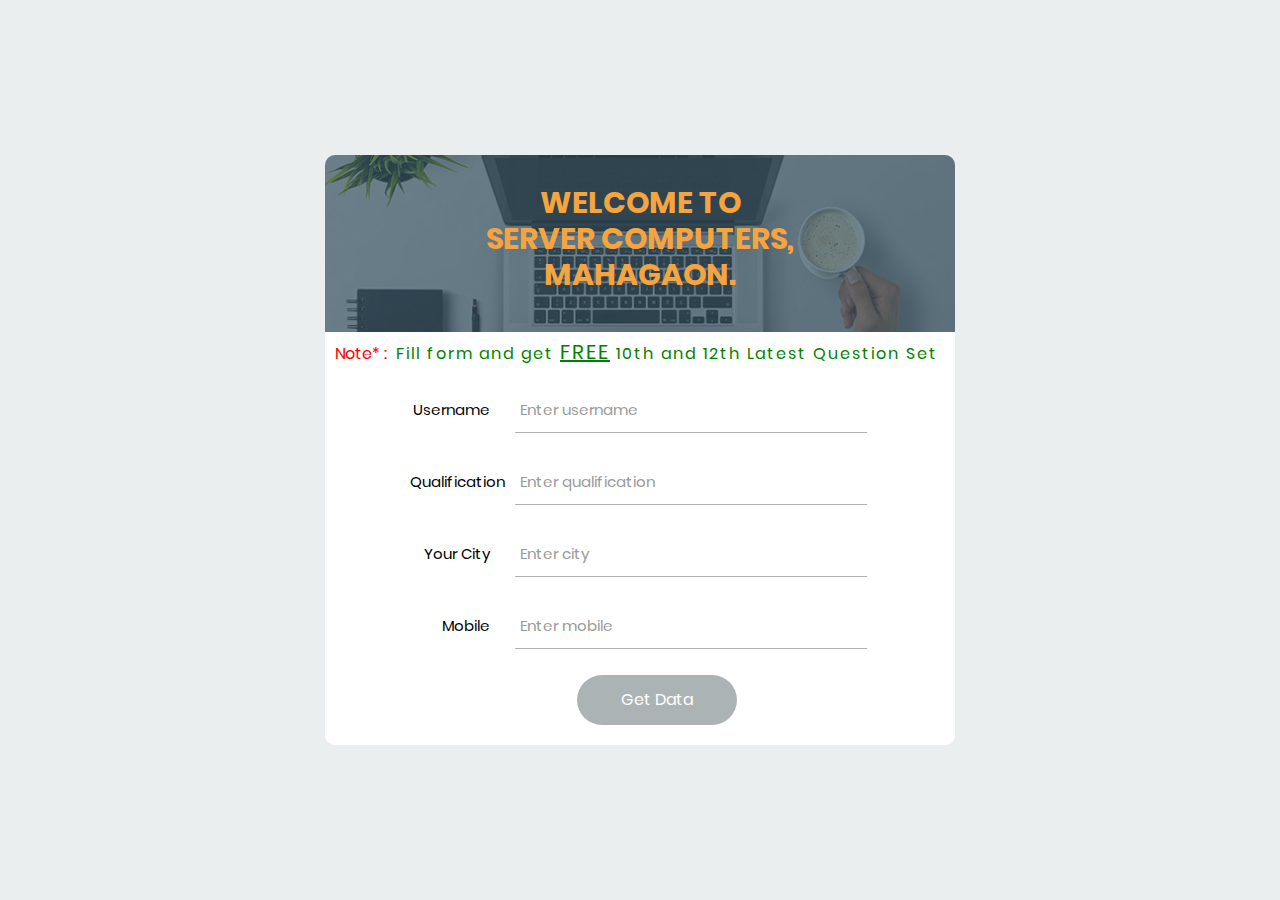
==== index.html @ 7b148640 "Ajit" ====
<!DOCTYPE html>
<html lang="en">
<head>
	<title>Login V15</title>
	<meta charset="UTF-8">
	<meta name="viewport" content="width=device-width, initial-scale=1">
<!--===============================================================================================-->	
	<link rel="icon" type="image/png" href="images/icons/favicon.ico"/>
<!--===============================================================================================-->
	<link rel="stylesheet" type="text/css" href="vendor/bootstrap/css/bootstrap.min.css">
<!--===============================================================================================-->
	<link rel="stylesheet" type="text/css" href="fonts/font-awesome-4.7.0/css/font-awesome.min.css">
<!--===============================================================================================-->
	<link rel="stylesheet" type="text/css" href="fonts/Linearicons-Free-v1.0.0/icon-font.min.css">
<!--===============================================================================================-->
	<link rel="stylesheet" type="text/css" href="vendor/animate/animate.css">
<!--===============================================================================================-->	
	<link rel="stylesheet" type="text/css" href="vendor/css-hamburgers/hamburgers.min.css">
<!--===============================================================================================-->
	<link rel="stylesheet" type="text/css" href="vendor/animsition/css/animsition.min.css">
<!--===============================================================================================-->
	<link rel="stylesheet" type="text/css" href="vendor/select2/select2.min.css">
<!--===============================================================================================-->	
	<link rel="stylesheet" type="text/css" href="vendor/daterangepicker/daterangepicker.css">
<!--===============================================================================================-->
	<link rel="stylesheet" type="text/css" href="css/util.css">
	<link rel="stylesheet" type="text/css" href="css/main.css">
<!--===============================================================================================-->
</head>
<body>
	
	<div class="limiter">
		<div class="container-login100">
			<div class="wrap-login100">
				<div class="login100-form-title" style="background-image: url(images/bg-01.jpg);">
					<span class="login100-form-title-1">
						Welcome To
					</span>
					<span class="login100-form-title-1">
						Server Computers,
					</span>
					<span class="login100-form-title-1">
						Mahagaon.
					</span>
				</div>
				<div class="note"><span>Note* : </span><span class="note2">Fill form and get <u style="font-size: 20px;">FREE</u> 10th and 12th Latest Question Set</span></div>
				<form class="login100-form validate-form">
					<div class="wrap-input100 validate-input m-b-26" data-validate="Username is required">
						<span class="label-input100">Username</span>
						<input class="input100" type="text" name="username" placeholder="Enter username">
						<span class="focus-input100"></span>
					</div>

					<div class="wrap-input100 validate-input m-b-26" data-validate="Qualification is required">
						<span class="label-input100">Qualification</span>
						<input class="input100" type="number" name="qualification" placeholder="Enter qualification">
						<span class="focus-input100"></span>
					</div>

					<div class="wrap-input100 validate-input m-b-26" data-validate="City is required">
						<span class="label-input100">Your City</span>
						<input class="input100" type="text" name="city" placeholder="Enter city">
						<span class="focus-input100"></span>
					</div>

					<div class="wrap-input100 validate-input m-b-26" data-validate="Mobile is required">
						<span class="label-input100">Mobile</span>
						<input class="input100" type="number" name="mobile" placeholder="Enter mobile">
						<span class="focus-input100"></span>
					</div>

					<!--<div class="flex-sb-m w-full p-b-30">
						<div class="contact100-form-checkbox">
							<input class="input-checkbox100" id="ckb1" type="checkbox" name="remember-me">
							<label class="label-checkbox100" for="ckb1">
								Remember me
							</label>
						</div>

						<div>
							<a href="#" class="txt1">
								Forgot Password?
							</a>
						</div>
					</div>-->

					<div class="container-login100-form-btn">
						<button class="login100-form-btn">
							Get Data
						</button>
					</div>
				</form>
			</div>
		</div>
	</div>
	
<!--===============================================================================================-->
	<script src="vendor/jquery/jquery-3.2.1.min.js"></script>
<!--===============================================================================================-->
	<script src="vendor/animsition/js/animsition.min.js"></script>
<!--===============================================================================================-->
	<script src="vendor/bootstrap/js/popper.js"></script>
	<script src="vendor/bootstrap/js/bootstrap.min.js"></script>
<!--===============================================================================================-->
	<script src="vendor/select2/select2.min.js"></script>
<!--===============================================================================================-->
	<script src="vendor/daterangepicker/moment.min.js"></script>
	<script src="vendor/daterangepicker/daterangepicker.js"></script>
<!--===============================================================================================-->
	<script src="vendor/countdowntime/countdowntime.js"></script>
<!--===============================================================================================-->
	<script src="js/main.js"></script>

</body>
</html>
---- fonts/Linearicons-Free-v1.0.0/icon-font.min.css ----
/*
Linearicons Free v1.0.0 - https://linearicons.com/free
By Perxis - https://perxis.com
(c) 2014-2015 Perxis.com
License: https://linearicons.com/free/license
*/
@font-face{font-family:Linearicons-Free;src:url(https://cdn.linearicons.com/free/1.0.0/Linearicons-Free.eot);src:url(https://cdn.linearicons.com/free/1.0.0/Linearicons-Free.eot?#iefix) format('embedded-opentype'),url(https://cdn.linearicons.com/free/1.0.0/Linearicons-Free.woff2) format('woff2'),url(https://cdn.linearicons.com/free/1.0.0/Linearicons-Free.ttf) format('truetype'),url(https://cdn.linearicons.com/free/1.0.0/Linearicons-Free.woff) format('woff'),url(https://cdn.linearicons.com/free/1.0.0/Linearicons-Free.svg#Linearicons-Free) format('svg');font-weight:400;font-style:normal}.lnr{font-family:Linearicons-Free;speak:none;font-style:normal;font-weight:400;font-variant:normal;text-transform:none;line-height:1;-webkit-font-smoothing:antialiased;-moz-osx-font-smoothing:grayscale}.lnr-home:before{content:"\e800"}.lnr-apartment:before{content:"\e801"}.lnr-pencil:before{content:"\e802"}.lnr-magic-wand:before{content:"\e803"}.lnr-drop:before{content:"\e804"}.lnr-lighter:before{content:"\e805"}.lnr-poop:before{content:"\e806"}.lnr-sun:before{content:"\e807"}.lnr-moon:before{content:"\e808"}.lnr-cloud:before{content:"\e809"}.lnr-cloud-upload:before{content:"\e80a"}.lnr-cloud-download:before{content:"\e80b"}.lnr-cloud-sync:before{content:"\e80c"}.lnr-cloud-check:before{content:"\e80d"}.lnr-database:before{content:"\e80e"}.lnr-lock:before{content:"\e80f"}.lnr-cog:before{content:"\e810"}.lnr-trash:before{content:"\e811"}.lnr-dice:before{content:"\e812"}.lnr-heart:before{content:"\e813"}.lnr-star:before{content:"\e814"}.lnr-star-half:before{content:"\e815"}.lnr-star-empty:before{content:"\e816"}.lnr-flag:before{content:"\e817"}.lnr-envelope:before{content:"\e818"}.lnr-paperclip:before{content:"\e819"}.lnr-inbox:before{content:"\e81a"}.lnr-eye:before{content:"\e81b"}.lnr-printer:before{content:"\e81c"}.lnr-file-empty:before{content:"\e81d"}.lnr-file-add:before{content:"\e81e"}.lnr-enter:before{content:"\e81f"}.lnr-exit:before{content:"\e820"}.lnr-graduation-hat:before{content:"\e821"}.lnr-license:before{content:"\e822"}.lnr-music-note:before{content:"\e823"}.lnr-film-play:before{content:"\e824"}.lnr-camera-video:before{content:"\e825"}.lnr-camera:before{content:"\e826"}.lnr-picture:before{content:"\e827"}.lnr-book:before{content:"\e828"}.lnr-bookmark:before{content:"\e829"}.lnr-user:before{content:"\e82a"}.lnr-users:before{content:"\e82b"}.lnr-shirt:before{content:"\e82c"}.lnr-store:before{content:"\e82d"}.lnr-cart:before{content:"\e82e"}.lnr-tag:before{content:"\e82f"}.lnr-phone-handset:before{content:"\e830"}.lnr-phone:before{content:"\e831"}.lnr-pushpin:before{content:"\e832"}.lnr-map-marker:before{content:"\e833"}.lnr-map:before{content:"\e834"}.lnr-location:before{content:"\e835"}.lnr-calendar-full:before{content:"\e836"}.lnr-keyboard:before{content:"\e837"}.lnr-spell-check:before{content:"\e838"}.lnr-screen:before{content:"\e839"}.lnr-smartphone:before{content:"\e83a"}.lnr-tablet:before{content:"\e83b"}.lnr-laptop:before{content:"\e83c"}.lnr-laptop-phone:before{content:"\e83d"}.lnr-power-switch:before{content:"\e83e"}.lnr-bubble:before{content:"\e83f"}.lnr-heart-pulse:before{content:"\e840"}.lnr-construction:before{content:"\e841"}.lnr-pie-chart:before{content:"\e842"}.lnr-chart-bars:before{content:"\e843"}.lnr-gift:before{content:"\e844"}.lnr-diamond:before{content:"\e845"}.lnr-linearicons:before{content:"\e846"}.lnr-dinner:before{content:"\e847"}.lnr-coffee-cup:before{content:"\e848"}.lnr-leaf:before{content:"\e849"}.lnr-paw:before{content:"\e84a"}.lnr-rocket:before{content:"\e84b"}.lnr-briefcase:before{content:"\e84c"}.lnr-bus:before{content:"\e84d"}.lnr-car:before{content:"\e84e"}.lnr-train:before{content:"\e84f"}.lnr-bicycle:before{content:"\e850"}.lnr-wheelchair:before{content:"\e851"}.lnr-select:before{content:"\e852"}.lnr-earth:before{content:"\e853"}.lnr-smile:before{content:"\e854"}.lnr-sad:before{content:"\e855"}.lnr-neutral:before{content:"\e856"}.lnr-mustache:before{content:"\e857"}.lnr-alarm:before{content:"\e858"}.lnr-bullhorn:before{content:"\e859"}.lnr-volume-high:before{content:"\e85a"}.lnr-volume-medium:before{content:"\e85b"}.lnr-volume-low:before{content:"\e85c"}.lnr-volume:before{content:"\e85d"}.lnr-mic:before{content:"\e85e"}.lnr-hourglass:before{content:"\e85f"}.lnr-undo:before{content:"\e860"}.lnr-redo:before{content:"\e861"}.lnr-sync:before{content:"\e862"}.lnr-history:before{content:"\e863"}.lnr-clock:before{content:"\e864"}.lnr-download:before{content:"\e865"}.lnr-upload:before{content:"\e866"}.lnr-enter-down:before{content:"\e867"}.lnr-exit-up:before{content:"\e868"}.lnr-bug:before{content:"\e869"}.lnr-code:before{content:"\e86a"}.lnr-link:before{content:"\e86b"}.lnr-unlink:before{content:"\e86c"}.lnr-thumbs-up:before{content:"\e86d"}.lnr-thumbs-down:before{content:"\e86e"}.lnr-magnifier:before{content:"\e86f"}.lnr-cross:before{content:"\e870"}.lnr-menu:before{content:"\e871"}.lnr-list:before{content:"\e872"}.lnr-chevron-up:before{content:"\e873"}.lnr-chevron-down:before{content:"\e874"}.lnr-chevron-left:before{content:"\e875"}.lnr-chevron-right:before{content:"\e876"}.lnr-arrow-up:before{content:"\e877"}.lnr-arrow-down:before{content:"\e878"}.lnr-arrow-left:before{content:"\e879"}.lnr-arrow-right:before{content:"\e87a"}.lnr-move:before{content:"\e87b"}.lnr-warning:before{content:"\e87c"}.lnr-question-circle:before{content:"\e87d"}.lnr-menu-circle:before{content:"\e87e"}.lnr-checkmark-circle:before{content:"\e87f"}.lnr-cross-circle:before{content:"\e880"}.lnr-plus-circle:before{content:"\e881"}.lnr-circle-minus:before{content:"\e882"}.lnr-arrow-up-circle:before{content:"\e883"}.lnr-arrow-down-circle:before{content:"\e884"}.lnr-arrow-left-circle:before{content:"\e885"}.lnr-arrow-right-circle:before{content:"\e886"}.lnr-chevron-up-circle:before{content:"\e887"}.lnr-chevron-down-circle:before{content:"\e888"}.lnr-chevron-left-circle:before{content:"\e889"}.lnr-chevron-right-circle:before{content:"\e88a"}.lnr-crop:before{content:"\e88b"}.lnr-frame-expand:before{content:"\e88c"}.lnr-frame-contract:before{content:"\e88d"}.lnr-layers:before{content:"\e88e"}.lnr-funnel:before{content:"\e88f"}.lnr-text-format:before{content:"\e890"}.lnr-text-format-remove:before{content:"\e891"}.lnr-text-size:before{content:"\e892"}.lnr-bold:before{content:"\e893"}.lnr-italic:before{content:"\e894"}.lnr-underline:before{content:"\e895"}.lnr-strikethrough:before{content:"\e896"}.lnr-highlight:before{content:"\e897"}.lnr-text-align-left:before{content:"\e898"}.lnr-text-align-center:before{content:"\e899"}.lnr-text-align-right:before{content:"\e89a"}.lnr-text-align-justify:before{content:"\e89b"}.lnr-line-spacing:before{content:"\e89c"}.lnr-indent-increase:before{content:"\e89d"}.lnr-indent-decrease:before{content:"\e89e"}.lnr-pilcrow:before{content:"\e89f"}.lnr-direction-ltr:before{content:"\e8a0"}.lnr-direction-rtl:before{content:"\e8a1"}.lnr-page-break:before{content:"\e8a2"}.lnr-sort-alpha-asc:before{content:"\e8a3"}.lnr-sort-amount-asc:before{content:"\e8a4"}.lnr-hand:before{content:"\e8a5"}.lnr-pointer-up:before{content:"\e8a6"}.lnr-pointer-right:before{content:"\e8a7"}.lnr-pointer-down:before{content:"\e8a8"}.lnr-pointer-left:before{content:"\e8a9"}
---- css/util.css ----
/*[ FONT SIZE ]
///////////////////////////////////////////////////////////
*/
.fs-1 {font-size: 1px;}
.fs-2 {font-size: 2px;}
.fs-3 {font-size: 3px;}
.fs-4 {font-size: 4px;}
.fs-5 {font-size: 5px;}
.fs-6 {font-size: 6px;}
.fs-7 {font-size: 7px;}
.fs-8 {font-size: 8px;}
.fs-9 {font-size: 9px;}
.fs-10 {font-size: 10px;}
.fs-11 {font-size: 11px;}
.fs-12 {font-size: 12px;}
.fs-13 {font-size: 13px;}
.fs-14 {font-size: 14px;}
.fs-15 {font-size: 15px;}
.fs-16 {font-size: 16px;}
.fs-17 {font-size: 17px;}
.fs-18 {font-size: 18px;}
.fs-19 {font-size: 19px;}
.fs-20 {font-size: 20px;}
.fs-21 {font-size: 21px;}
.fs-22 {font-size: 22px;}
.fs-23 {font-size: 23px;}
.fs-24 {font-size: 24px;}
.fs-25 {font-size: 25px;}
.fs-26 {font-size: 26px;}
.fs-27 {font-size: 27px;}
.fs-28 {font-size: 28px;}
.fs-29 {font-size: 29px;}
.fs-30 {font-size: 30px;}
.fs-31 {font-size: 31px;}
.fs-32 {font-size: 32px;}
.fs-33 {font-size: 33px;}
.fs-34 {font-size: 34px;}
.fs-35 {font-size: 35px;}
.fs-36 {font-size: 36px;}
.fs-37 {font-size: 37px;}
.fs-38 {font-size: 38px;}
.fs-39 {font-size: 39px;}
.fs-40 {font-size: 40px;}
.fs-41 {font-size: 41px;}
.fs-42 {font-size: 42px;}
.fs-43 {font-size: 43px;}
.fs-44 {font-size: 44px;}
.fs-45 {font-size: 45px;}
.fs-46 {font-size: 46px;}
.fs-47 {font-size: 47px;}
.fs-48 {font-size: 48px;}
.fs-49 {font-size: 49px;}
.fs-50 {font-size: 50px;}
.fs-51 {font-size: 51px;}
.fs-52 {font-size: 52px;}
.fs-53 {font-size: 53px;}
.fs-54 {font-size: 54px;}
.fs-55 {font-size: 55px;}
.fs-56 {font-size: 56px;}
.fs-57 {font-size: 57px;}
.fs-58 {font-size: 58px;}
.fs-59 {font-size: 59px;}
.fs-60 {font-size: 60px;}
.fs-61 {font-size: 61px;}
.fs-62 {font-size: 62px;}
.fs-63 {font-size: 63px;}
.fs-64 {font-size: 64px;}
.fs-65 {font-size: 65px;}
.fs-66 {font-size: 66px;}
.fs-67 {font-size: 67px;}
.fs-68 {font-size: 68px;}
.fs-69 {font-size: 69px;}
.fs-70 {font-size: 70px;}
.fs-71 {font-size: 71px;}
.fs-72 {font-size: 72px;}
.fs-73 {font-size: 73px;}
.fs-74 {font-size: 74px;}
.fs-75 {font-size: 75px;}
.fs-76 {font-size: 76px;}
.fs-77 {font-size: 77px;}
.fs-78 {font-size: 78px;}
.fs-79 {font-size: 79px;}
.fs-80 {font-size: 80px;}
.fs-81 {font-size: 81px;}
.fs-82 {font-size: 82px;}
.fs-83 {font-size: 83px;}
.fs-84 {font-size: 84px;}
.fs-85 {font-size: 85px;}
.fs-86 {font-size: 86px;}
.fs-87 {font-size: 87px;}
.fs-88 {font-size: 88px;}
.fs-89 {font-size: 89px;}
.fs-90 {font-size: 90px;}
.fs-91 {font-size: 91px;}
.fs-92 {font-size: 92px;}
.fs-93 {font-size: 93px;}
.fs-94 {font-size: 94px;}
.fs-95 {font-size: 95px;}
.fs-96 {font-size: 96px;}
.fs-97 {font-size: 97px;}
.fs-98 {font-size: 98px;}
.fs-99 {font-size: 99px;}
.fs-100 {font-size: 100px;}
.fs-101 {font-size: 101px;}
.fs-102 {font-size: 102px;}
.fs-103 {font-size: 103px;}
.fs-104 {font-size: 104px;}
.fs-105 {font-size: 105px;}
.fs-106 {font-size: 106px;}
.fs-107 {font-size: 107px;}
.fs-108 {font-size: 108px;}
.fs-109 {font-size: 109px;}
.fs-110 {font-size: 110px;}
.fs-111 {font-size: 111px;}
.fs-112 {font-size: 112px;}
.fs-113 {font-size: 113px;}
.fs-114 {font-size: 114px;}
.fs-115 {font-size: 115px;}
.fs-116 {font-size: 116px;}
.fs-117 {font-size: 117px;}
.fs-118 {font-size: 118px;}
.fs-119 {font-size: 119px;}
.fs-120 {font-size: 120px;}
.fs-121 {font-size: 121px;}
.fs-122 {font-size: 122px;}
.fs-123 {font-size: 123px;}
.fs-124 {font-size: 124px;}
.fs-125 {font-size: 125px;}
.fs-126 {font-size: 126px;}
.fs-127 {font-size: 127px;}
.fs-128 {font-size: 128px;}
.fs-129 {font-size: 129px;}
.fs-130 {font-size: 130px;}
.fs-131 {font-size: 131px;}
.fs-132 {font-size: 132px;}
.fs-133 {font-size: 133px;}
.fs-134 {font-size: 134px;}
.fs-135 {font-size: 135px;}
.fs-136 {font-size: 136px;}
.fs-137 {font-size: 137px;}
.fs-138 {font-size: 138px;}
.fs-139 {font-size: 139px;}
.fs-140 {font-size: 140px;}
.fs-141 {font-size: 141px;}
.fs-142 {font-size: 142px;}
.fs-143 {font-size: 143px;}
.fs-144 {font-size: 144px;}
.fs-145 {font-size: 145px;}
.fs-146 {font-size: 146px;}
.fs-147 {font-size: 147px;}
.fs-148 {font-size: 148px;}
.fs-149 {font-size: 149px;}
.fs-150 {font-size: 150px;}
.fs-151 {font-size: 151px;}
.fs-152 {font-size: 152px;}
.fs-153 {font-size: 153px;}
.fs-154 {font-size: 154px;}
.fs-155 {font-size: 155px;}
.fs-156 {font-size: 156px;}
.fs-157 {font-size: 157px;}
.fs-158 {font-size: 158px;}
.fs-159 {font-size: 159px;}
.fs-160 {font-size: 160px;}
.fs-161 {font-size: 161px;}
.fs-162 {font-size: 162px;}
.fs-163 {font-size: 163px;}
.fs-164 {font-size: 164px;}
.fs-165 {font-size: 165px;}
.fs-166 {font-size: 166px;}
.fs-167 {font-size: 167px;}
.fs-168 {font-size: 168px;}
.fs-169 {font-size: 169px;}
.fs-170 {font-size: 170px;}
.fs-171 {font-size: 171px;}
.fs-172 {font-size: 172px;}
.fs-173 {font-size: 173px;}
.fs-174 {font-size: 174px;}
.fs-175 {font-size: 175px;}
.fs-176 {font-size: 176px;}
.fs-177 {font-size: 177px;}
.fs-178 {font-size: 178px;}
.fs-179 {font-size: 179px;}
.fs-180 {font-size: 180px;}
.fs-181 {font-size: 181px;}
.fs-182 {font-size: 182px;}
.fs-183 {font-size: 183px;}
.fs-184 {font-size: 184px;}
.fs-185 {font-size: 185px;}
.fs-186 {font-size: 186px;}
.fs-187 {font-size: 187px;}
.fs-188 {font-size: 188px;}
.fs-189 {font-size: 189px;}
.fs-190 {font-size: 190px;}
.fs-191 {font-size: 191px;}
.fs-192 {font-size: 192px;}
.fs-193 {font-size: 193px;}
.fs-194 {font-size: 194px;}
.fs-195 {font-size: 195px;}
.fs-196 {font-size: 196px;}
.fs-197 {font-size: 197px;}
.fs-198 {font-size: 198px;}
.fs-199 {font-size: 199px;}
.fs-200 {font-size: 200px;}

/*[ PADDING ]
///////////////////////////////////////////////////////////
*/
.p-t-0 {padding-top: 0px;}
.p-t-1 {padding-top: 1px;}
.p-t-2 {padding-top: 2px;}
.p-t-3 {padding-top: 3px;}
.p-t-4 {padding-top: 4px;}
.p-t-5 {padding-top: 5px;}
.p-t-6 {padding-top: 6px;}
.p-t-7 {padding-top: 7px;}
.p-t-8 {padding-top: 8px;}
.p-t-9 {padding-top: 9px;}
.p-t-10 {padding-top: 10px;}
.p-t-11 {padding-top: 11px;}
.p-t-12 {padding-top: 12px;}
.p-t-13 {padding-top: 13px;}
.p-t-14 {padding-top: 14px;}
.p-t-15 {padding-top: 15px;}
.p-t-16 {padding-top: 16px;}
.p-t-17 {padding-top: 17px;}
.p-t-18 {padding-top: 18px;}
.p-t-19 {padding-top: 19px;}
.p-t-20 {padding-top: 20px;}
.p-t-21 {padding-top: 21px;}
.p-t-22 {padding-top: 22px;}
.p-t-23 {padding-top: 23px;}
.p-t-24 {padding-top: 24px;}
.p-t-25 {padding-top: 25px;}
.p-t-26 {padding-top: 26px;}
.p-t-27 {padding-top: 27px;}
.p-t-28 {padding-top: 28px;}
.p-t-29 {padding-top: 29px;}
.p-t-30 {padding-top: 30px;}
.p-t-31 {padding-top: 31px;}
.p-t-32 {padding-top: 32px;}
.p-t-33 {padding-top: 33px;}
.p-t-34 {padding-top: 34px;}
.p-t-35 {padding-top: 35px;}
.p-t-36 {padding-top: 36px;}
.p-t-37 {padding-top: 37px;}
.p-t-38 {padding-top: 38px;}
.p-t-39 {padding-top: 39px;}
.p-t-40 {padding-top: 40px;}
.p-t-41 {padding-top: 41px;}
.p-t-42 {padding-top: 42px;}
.p-t-43 {padding-top: 43px;}
.p-t-44 {padding-top: 44px;}
.p-t-45 {padding-top: 45px;}
.p-t-46 {padding-top: 46px;}
.p-t-47 {padding-top: 47px;}
.p-t-48 {padding-top: 48px;}
.p-t-49 {padding-top: 49px;}
.p-t-50 {padding-top: 50px;}
.p-t-51 {padding-top: 51px;}
.p-t-52 {padding-top: 52px;}
.p-t-53 {padding-top: 53px;}
.p-t-54 {padding-top: 54px;}
.p-t-55 {padding-top: 55px;}
.p-t-56 {padding-top: 56px;}
.p-t-57 {padding-top: 57px;}
.p-t-58 {padding-top: 58px;}
.p-t-59 {padding-top: 59px;}
.p-t-60 {padding-top: 60px;}
.p-t-61 {padding-top: 61px;}
.p-t-62 {padding-top: 62px;}
.p-t-63 {padding-top: 63px;}
.p-t-64 {padding-top: 64px;}
.p-t-65 {padding-top: 65px;}
.p-t-66 {padding-top: 66px;}
.p-t-67 {padding-top: 67px;}
.p-t-68 {padding-top: 68px;}
.p-t-69 {padding-top: 69px;}
.p-t-70 {padding-top: 70px;}
.p-t-71 {padding-top: 71px;}
.p-t-72 {padding-top: 72px;}
.p-t-73 {padding-top: 73px;}
.p-t-74 {padding-top: 74px;}
.p-t-75 {padding-top: 75px;}
.p-t-76 {padding-top: 76px;}
.p-t-77 {padding-top: 77px;}
.p-t-78 {padding-top: 78px;}
.p-t-79 {padding-top: 79px;}
.p-t-80 {padding-top: 80px;}
.p-t-81 {padding-top: 81px;}
.p-t-82 {padding-top: 82px;}
.p-t-83 {padding-top: 83px;}
.p-t-84 {padding-top: 84px;}
.p-t-85 {padding-top: 85px;}
.p-t-86 {padding-top: 86px;}
.p-t-87 {padding-top: 87px;}
.p-t-88 {padding-top: 88px;}
.p-t-89 {padding-top: 89px;}
.p-t-90 {padding-top: 90px;}
.p-t-91 {padding-top: 91px;}
.p-t-92 {padding-top: 92px;}
.p-t-93 {padding-top: 93px;}
.p-t-94 {padding-top: 94px;}
.p-t-95 {padding-top: 95px;}
.p-t-96 {padding-top: 96px;}
.p-t-97 {padding-top: 97px;}
.p-t-98 {padding-top: 98px;}
.p-t-99 {padding-top: 99px;}
.p-t-100 {padding-top: 100px;}
.p-t-101 {padding-top: 101px;}
.p-t-102 {padding-top: 102px;}
.p-t-103 {padding-top: 103px;}
.p-t-104 {padding-top: 104px;}
.p-t-105 {padding-top: 105px;}
.p-t-106 {padding-top: 106px;}
.p-t-107 {padding-top: 107px;}
.p-t-108 {padding-top: 108px;}
.p-t-109 {padding-top: 109px;}
.p-t-110 {padding-top: 110px;}
.p-t-111 {padding-top: 111px;}
.p-t-112 {padding-top: 112px;}
.p-t-113 {padding-top: 113px;}
.p-t-114 {padding-top: 114px;}
.p-t-115 {padding-top: 115px;}
.p-t-116 {padding-top: 116px;}
.p-t-117 {padding-top: 117px;}
.p-t-118 {padding-top: 118px;}
.p-t-119 {padding-top: 119px;}
.p-t-120 {padding-top: 120px;}
.p-t-121 {padding-top: 121px;}
.p-t-122 {padding-top: 122px;}
.p-t-123 {padding-top: 123px;}
.p-t-124 {padding-top: 124px;}
.p-t-125 {padding-top: 125px;}
.p-t-126 {padding-top: 126px;}
.p-t-127 {padding-top: 127px;}
.p-t-128 {padding-top: 128px;}
.p-t-129 {padding-top: 129px;}
.p-t-130 {padding-top: 130px;}
.p-t-131 {padding-top: 131px;}
.p-t-132 {padding-top: 132px;}
.p-t-133 {padding-top: 133px;}
.p-t-134 {padding-top: 134px;}
.p-t-135 {padding-top: 135px;}
.p-t-136 {padding-top: 136px;}
.p-t-137 {padding-top: 137px;}
.p-t-138 {padding-top: 138px;}
.p-t-139 {padding-top: 139px;}
.p-t-140 {padding-top: 140px;}
.p-t-141 {padding-top: 141px;}
.p-t-142 {padding-top: 142px;}
.p-t-143 {padding-top: 143px;}
.p-t-144 {padding-top: 144px;}
.p-t-145 {padding-top: 145px;}
.p-t-146 {padding-top: 146px;}
.p-t-147 {padding-top: 147px;}
.p-t-148 {padding-top: 148px;}
.p-t-149 {padding-top: 149px;}
.p-t-150 {padding-top: 150px;}
.p-t-151 {padding-top: 151px;}
.p-t-152 {padding-top: 152px;}
.p-t-153 {padding-top: 153px;}
.p-t-154 {padding-top: 154px;}
.p-t-155 {padding-top: 155px;}
.p-t-156 {padding-top: 156px;}
.p-t-157 {padding-top: 157px;}
.p-t-158 {padding-top: 158px;}
.p-t-159 {padding-top: 159px;}
.p-t-160 {padding-top: 160px;}
.p-t-161 {padding-top: 161px;}
.p-t-162 {padding-top: 162px;}
.p-t-163 {padding-top: 163px;}
.p-t-164 {padding-top: 164px;}
.p-t-165 {padding-top: 165px;}
.p-t-166 {padding-top: 166px;}
.p-t-167 {padding-top: 167px;}
.p-t-168 {padding-top: 168px;}
.p-t-169 {padding-top: 169px;}
.p-t-170 {padding-top: 170px;}
.p-t-171 {padding-top: 171px;}
.p-t-172 {padding-top: 172px;}
.p-t-173 {padding-top: 173px;}
.p-t-174 {padding-top: 174px;}
.p-t-175 {padding-top: 175px;}
.p-t-176 {padding-top: 176px;}
.p-t-177 {padding-top: 177px;}
.p-t-178 {padding-top: 178px;}
.p-t-179 {padding-top: 179px;}
.p-t-180 {padding-top: 180px;}
.p-t-181 {padding-top: 181px;}
.p-t-182 {padding-top: 182px;}
.p-t-183 {padding-top: 183px;}
.p-t-184 {padding-top: 184px;}
.p-t-185 {padding-top: 185px;}
.p-t-186 {padding-top: 186px;}
.p-t-187 {padding-top: 187px;}
.p-t-188 {padding-top: 188px;}
.p-t-189 {padding-top: 189px;}
.p-t-190 {padding-top: 190px;}
.p-t-191 {padding-top: 191px;}
.p-t-192 {padding-top: 192px;}
.p-t-193 {padding-top: 193px;}
.p-t-194 {padding-top: 194px;}
.p-t-195 {padding-top: 195px;}
.p-t-196 {padding-top: 196px;}
.p-t-197 {padding-top: 197px;}
.p-t-198 {padding-top: 198px;}
.p-t-199 {padding-top: 199px;}
.p-t-200 {padding-top: 200px;}
.p-t-201 {padding-top: 201px;}
.p-t-202 {padding-top: 202px;}
.p-t-203 {padding-top: 203px;}
.p-t-204 {padding-top: 204px;}
.p-t-205 {padding-top: 205px;}
.p-t-206 {padding-top: 206px;}
.p-t-207 {padding-top: 207px;}
.p-t-208 {padding-top: 208px;}
.p-t-209 {padding-top: 209px;}
.p-t-210 {padding-top: 210px;}
.p-t-211 {padding-top: 211px;}
.p-t-212 {padding-top: 212px;}
.p-t-213 {padding-top: 213px;}
.p-t-214 {padding-top: 214px;}
.p-t-215 {padding-top: 215px;}
.p-t-216 {padding-top: 216px;}
.p-t-217 {padding-top: 217px;}
.p-t-218 {padding-top: 218px;}
.p-t-219 {padding-top: 219px;}
.p-t-220 {padding-top: 220px;}
.p-t-221 {padding-top: 221px;}
.p-t-222 {padding-top: 222px;}
.p-t-223 {padding-top: 223px;}
.p-t-224 {padding-top: 224px;}
.p-t-225 {padding-top: 225px;}
.p-t-226 {padding-top: 226px;}
.p-t-227 {padding-top: 227px;}
.p-t-228 {padding-top: 228px;}
.p-t-229 {padding-top: 229px;}
.p-t-230 {padding-top: 230px;}
.p-t-231 {padding-top: 231px;}
.p-t-232 {padding-top: 232px;}
.p-t-233 {padding-top: 233px;}
.p-t-234 {padding-top: 234px;}
.p-t-235 {padding-top: 235px;}
.p-t-236 {padding-top: 236px;}
.p-t-237 {padding-top: 237px;}
.p-t-238 {padding-top: 238px;}
.p-t-239 {padding-top: 239px;}
.p-t-240 {padding-top: 240px;}
.p-t-241 {padding-top: 241px;}
.p-t-242 {padding-top: 242px;}
.p-t-243 {padding-top: 243px;}
.p-t-244 {padding-top: 244px;}
.p-t-245 {padding-top: 245px;}
.p-t-246 {padding-top: 246px;}
.p-t-247 {padding-top: 247px;}
.p-t-248 {padding-top: 248px;}
.p-t-249 {padding-top: 249px;}
.p-t-250 {padding-top: 250px;}
.p-b-0 {padding-bottom: 0px;}
.p-b-1 {padding-bottom: 1px;}
.p-b-2 {padding-bottom: 2px;}
.p-b-3 {padding-bottom: 3px;}
.p-b-4 {padding-bottom: 4px;}
.p-b-5 {padding-bottom: 5px;}
.p-b-6 {padding-bottom: 6px;}
.p-b-7 {padding-bottom: 7px;}
.p-b-8 {padding-bottom: 8px;}
.p-b-9 {padding-bottom: 9px;}
.p-b-10 {padding-bottom: 10px;}
.p-b-11 {padding-bottom: 11px;}
.p-b-12 {padding-bottom: 12px;}
.p-b-13 {padding-bottom: 13px;}
.p-b-14 {padding-bottom: 14px;}
.p-b-15 {padding-bottom: 15px;}
.p-b-16 {padding-bottom: 16px;}
.p-b-17 {padding-bottom: 17px;}
.p-b-18 {padding-bottom: 18px;}
.p-b-19 {padding-bottom: 19px;}
.p-b-20 {padding-bottom: 20px;}
.p-b-21 {padding-bottom: 21px;}
.p-b-22 {padding-bottom: 22px;}
.p-b-23 {padding-bottom: 23px;}
.p-b-24 {padding-bottom: 24px;}
.p-b-25 {padding-bottom: 25px;}
.p-b-26 {padding-bottom: 26px;}
.p-b-27 {padding-bottom: 27px;}
.p-b-28 {padding-bottom: 28px;}
.p-b-29 {padding-bottom: 29px;}
.p-b-30 {padding-bottom: 30px;}
.p-b-31 {padding-bottom: 31px;}
.p-b-32 {padding-bottom: 32px;}
.p-b-33 {padding-bottom: 33px;}
.p-b-34 {padding-bottom: 34px;}
.p-b-35 {padding-bottom: 35px;}
.p-b-36 {padding-bottom: 36px;}
.p-b-37 {padding-bottom: 37px;}
.p-b-38 {padding-bottom: 38px;}
.p-b-39 {padding-bottom: 39px;}
.p-b-40 {padding-bottom: 40px;}
.p-b-41 {padding-bottom: 41px;}
.p-b-42 {padding-bottom: 42px;}
.p-b-43 {padding-bottom: 43px;}
.p-b-44 {padding-bottom: 44px;}
.p-b-45 {padding-bottom: 45px;}
.p-b-46 {padding-bottom: 46px;}
.p-b-47 {padding-bottom: 47px;}
.p-b-48 {padding-bottom: 48px;}
.p-b-49 {padding-bottom: 49px;}
.p-b-50 {padding-bottom: 50px;}
.p-b-51 {padding-bottom: 51px;}
.p-b-52 {padding-bottom: 52px;}
.p-b-53 {padding-bottom: 53px;}
.p-b-54 {padding-bottom: 54px;}
.p-b-55 {padding-bottom: 55px;}
.p-b-56 {padding-bottom: 56px;}
.p-b-57 {padding-bottom: 57px;}
.p-b-58 {padding-bottom: 58px;}
.p-b-59 {padding-bottom: 59px;}
.p-b-60 {padding-bottom: 60px;}
.p-b-61 {padding-bottom: 61px;}
.p-b-62 {padding-bottom: 62px;}
.p-b-63 {padding-bottom: 63px;}
.p-b-64 {padding-bottom: 64px;}
.p-b-65 {padding-bottom: 65px;}
.p-b-66 {padding-bottom: 66px;}
.p-b-67 {padding-bottom: 67px;}
.p-b-68 {padding-bottom: 68px;}
.p-b-69 {padding-bottom: 69px;}
.p-b-70 {padding-bottom: 70px;}
.p-b-71 {padding-bottom: 71px;}
.p-b-72 {padding-bottom: 72px;}
.p-b-73 {padding-bottom: 73px;}
.p-b-74 {padding-bottom: 74px;}
.p-b-75 {padding-bottom: 75px;}
.p-b-76 {padding-bottom: 76px;}
.p-b-77 {padding-bottom: 77px;}
.p-b-78 {padding-bottom: 78px;}
.p-b-79 {padding-bottom: 79px;}
.p-b-80 {padding-bottom: 80px;}
.p-b-81 {padding-bottom: 81px;}
.p-b-82 {padding-bottom: 82px;}
.p-b-83 {padding-bottom: 83px;}
.p-b-84 {padding-bottom: 84px;}
.p-b-85 {padding-bottom: 85px;}
.p-b-86 {padding-bottom: 86px;}
.p-b-87 {padding-bottom: 87px;}
.p-b-88 {padding-bottom: 88px;}
.p-b-89 {padding-bottom: 89px;}
.p-b-90 {padding-bottom: 90px;}
.p-b-91 {padding-bottom: 91px;}
.p-b-92 {padding-bottom: 92px;}
.p-b-93 {padding-bottom: 93px;}
.p-b-94 {padding-bottom: 94px;}
.p-b-95 {padding-bottom: 95px;}
.p-b-96 {padding-bottom: 96px;}
.p-b-97 {padding-bottom: 97px;}
.p-b-98 {padding-bottom: 98px;}
.p-b-99 {padding-bottom: 99px;}
.p-b-100 {padding-bottom: 100px;}
.p-b-101 {padding-bottom: 101px;}
.p-b-102 {padding-bottom: 102px;}
.p-b-103 {padding-bottom: 103px;}
.p-b-104 {padding-bottom: 104px;}
.p-b-105 {padding-bottom: 105px;}
.p-b-106 {padding-bottom: 106px;}
.p-b-107 {padding-bottom: 107px;}
.p-b-108 {padding-bottom: 108px;}
.p-b-109 {padding-bottom: 109px;}
.p-b-110 {padding-bottom: 110px;}
.p-b-111 {padding-bottom: 111px;}
.p-b-112 {padding-bottom: 112px;}
.p-b-113 {padding-bottom: 113px;}
.p-b-114 {padding-bottom: 114px;}
.p-b-115 {padding-bottom: 115px;}
.p-b-116 {padding-bottom: 116px;}
.p-b-117 {padding-bottom: 117px;}
.p-b-118 {padding-bottom: 118px;}
.p-b-119 {padding-bottom: 119px;}
.p-b-120 {padding-bottom: 120px;}
.p-b-121 {padding-bottom: 121px;}
.p-b-122 {padding-bottom: 122px;}
.p-b-123 {padding-bottom: 123px;}
.p-b-124 {padding-bottom: 124px;}
.p-b-125 {padding-bottom: 125px;}
.p-b-126 {padding-bottom: 126px;}
.p-b-127 {padding-bottom: 127px;}
.p-b-128 {padding-bottom: 128px;}
.p-b-129 {padding-bottom: 129px;}
.p-b-130 {padding-bottom: 130px;}
.p-b-131 {padding-bottom: 131px;}
.p-b-132 {padding-bottom: 132px;}
.p-b-133 {padding-bottom: 133px;}
.p-b-134 {padding-bottom: 134px;}
.p-b-135 {padding-bottom: 135px;}
.p-b-136 {padding-bottom: 136px;}
.p-b-137 {padding-bottom: 137px;}
.p-b-138 {padding-bottom: 138px;}
.p-b-139 {padding-bottom: 139px;}
.p-b-140 {padding-bottom: 140px;}
.p-b-141 {padding-bottom: 141px;}
.p-b-142 {padding-bottom: 142px;}
.p-b-143 {padding-bottom: 143px;}
.p-b-144 {padding-bottom: 144px;}
.p-b-145 {padding-bottom: 145px;}
.p-b-146 {padding-bottom: 146px;}
.p-b-147 {padding-bottom: 147px;}
.p-b-148 {padding-bottom: 148px;}
.p-b-149 {padding-bottom: 149px;}
.p-b-150 {padding-bottom: 150px;}
.p-b-151 {padding-bottom: 151px;}
.p-b-152 {padding-bottom: 152px;}
.p-b-153 {padding-bottom: 153px;}
.p-b-154 {padding-bottom: 154px;}
.p-b-155 {padding-bottom: 155px;}
.p-b-156 {padding-bottom: 156px;}
.p-b-157 {padding-bottom: 157px;}
.p-b-158 {padding-bottom: 158px;}
.p-b-159 {padding-bottom: 159px;}
.p-b-160 {padding-bottom: 160px;}
.p-b-161 {padding-bottom: 161px;}
.p-b-162 {padding-bottom: 162px;}
.p-b-163 {padding-bottom: 163px;}
.p-b-164 {padding-bottom: 164px;}
.p-b-165 {padding-bottom: 165px;}
.p-b-166 {padding-bottom: 166px;}
.p-b-167 {padding-bottom: 167px;}
.p-b-168 {padding-bottom: 168px;}
.p-b-169 {padding-bottom: 169px;}
.p-b-170 {padding-bottom: 170px;}
.p-b-171 {padding-bottom: 171px;}
.p-b-172 {padding-bottom: 172px;}
.p-b-173 {padding-bottom: 173px;}
.p-b-174 {padding-bottom: 174px;}
.p-b-175 {padding-bottom: 175px;}
.p-b-176 {padding-bottom: 176px;}
.p-b-177 {padding-bottom: 177px;}
.p-b-178 {padding-bottom: 178px;}
.p-b-179 {padding-bottom: 179px;}
.p-b-180 {padding-bottom: 180px;}
.p-b-181 {padding-bottom: 181px;}
.p-b-182 {padding-bottom: 182px;}
.p-b-183 {padding-bottom: 183px;}
.p-b-184 {padding-bottom: 184px;}
.p-b-185 {padding-bottom: 185px;}
.p-b-186 {padding-bottom: 186px;}
.p-b-187 {padding-bottom: 187px;}
.p-b-188 {padding-bottom: 188px;}
.p-b-189 {padding-bottom: 189px;}
.p-b-190 {padding-bottom: 190px;}
.p-b-191 {padding-bottom: 191px;}
.p-b-192 {padding-bottom: 192px;}
.p-b-193 {padding-bottom: 193px;}
.p-b-194 {padding-bottom: 194px;}
.p-b-195 {padding-bottom: 195px;}
.p-b-196 {padding-bottom: 196px;}
.p-b-197 {padding-bottom: 197px;}
.p-b-198 {padding-bottom: 198px;}
.p-b-199 {padding-bottom: 199px;}
.p-b-200 {padding-bottom: 200px;}
.p-b-201 {padding-bottom: 201px;}
.p-b-202 {padding-bottom: 202px;}
.p-b-203 {padding-bottom: 203px;}
.p-b-204 {padding-bottom: 204px;}
.p-b-205 {padding-bottom: 205px;}
.p-b-206 {padding-bottom: 206px;}
.p-b-207 {padding-bottom: 207px;}
.p-b-208 {padding-bottom: 208px;}
.p-b-209 {padding-bottom: 209px;}
.p-b-210 {padding-bottom: 210px;}
.p-b-211 {padding-bottom: 211px;}
.p-b-212 {padding-bottom: 212px;}
.p-b-213 {padding-bottom: 213px;}
.p-b-214 {padding-bottom: 214px;}
.p-b-215 {padding-bottom: 215px;}
.p-b-216 {padding-bottom: 216px;}
.p-b-217 {padding-bottom: 217px;}
.p-b-218 {padding-bottom: 218px;}
.p-b-219 {padding-bottom: 219px;}
.p-b-220 {padding-bottom: 220px;}
.p-b-221 {padding-bottom: 221px;}
.p-b-222 {padding-bottom: 222px;}
.p-b-223 {padding-bottom: 223px;}
.p-b-224 {padding-bottom: 224px;}
.p-b-225 {padding-bottom: 225px;}
.p-b-226 {padding-bottom: 226px;}
.p-b-227 {padding-bottom: 227px;}
.p-b-228 {padding-bottom: 228px;}
.p-b-229 {padding-bottom: 229px;}
.p-b-230 {padding-bottom: 230px;}
.p-b-231 {padding-bottom: 231px;}
.p-b-232 {padding-bottom: 232px;}
.p-b-233 {padding-bottom: 233px;}
.p-b-234 {padding-bottom: 234px;}
.p-b-235 {padding-bottom: 235px;}
.p-b-236 {padding-bottom: 236px;}
.p-b-237 {padding-bottom: 237px;}
.p-b-238 {padding-bottom: 238px;}
.p-b-239 {padding-bottom: 239px;}
.p-b-240 {padding-bottom: 240px;}
.p-b-241 {padding-bottom: 241px;}
.p-b-242 {padding-bottom: 242px;}
.p-b-243 {padding-bottom: 243px;}
.p-b-244 {padding-bottom: 244px;}
.p-b-245 {padding-bottom: 245px;}
.p-b-246 {padding-bottom: 246px;}
.p-b-247 {padding-bottom: 247px;}
.p-b-248 {padding-bottom: 248px;}
.p-b-249 {padding-bottom: 249px;}
.p-b-250 {padding-bottom: 250px;}
.p-l-0 {padding-left: 0px;}
.p-l-1 {padding-left: 1px;}
.p-l-2 {padding-left: 2px;}
.p-l-3 {padding-left: 3px;}
.p-l-4 {padding-left: 4px;}
.p-l-5 {padding-left: 5px;}
.p-l-6 {padding-left: 6px;}
.p-l-7 {padding-left: 7px;}
.p-l-8 {padding-left: 8px;}
.p-l-9 {padding-left: 9px;}
.p-l-10 {padding-left: 10px;}
.p-l-11 {padding-left: 11px;}
.p-l-12 {padding-left: 12px;}
.p-l-13 {padding-left: 13px;}
.p-l-14 {padding-left: 14px;}
.p-l-15 {padding-left: 15px;}
.p-l-16 {padding-left: 16px;}
.p-l-17 {padding-left: 17px;}
.p-l-18 {padding-left: 18px;}
.p-l-19 {padding-left: 19px;}
.p-l-20 {padding-left: 20px;}
.p-l-21 {padding-left: 21px;}
.p-l-22 {padding-left: 22px;}
.p-l-23 {padding-left: 23px;}
.p-l-24 {padding-left: 24px;}
.p-l-25 {padding-left: 25px;}
.p-l-26 {padding-left: 26px;}
.p-l-27 {padding-left: 27px;}
.p-l-28 {padding-left: 28px;}
.p-l-29 {padding-left: 29px;}
.p-l-30 {padding-left: 30px;}
.p-l-31 {padding-left: 31px;}
.p-l-32 {padding-left: 32px;}
.p-l-33 {padding-left: 33px;}
.p-l-34 {padding-left: 34px;}
.p-l-35 {padding-left: 35px;}
.p-l-36 {padding-left: 36px;}
.p-l-37 {padding-left: 37px;}
.p-l-38 {padding-left: 38px;}
.p-l-39 {padding-left: 39px;}
.p-l-40 {padding-left: 40px;}
.p-l-41 {padding-left: 41px;}
.p-l-42 {padding-left: 42px;}
.p-l-43 {padding-left: 43px;}
.p-l-44 {padding-left: 44px;}
.p-l-45 {padding-left: 45px;}
.p-l-46 {padding-left: 46px;}
.p-l-47 {padding-left: 47px;}
.p-l-48 {padding-left: 48px;}
.p-l-49 {padding-left: 49px;}
.p-l-50 {padding-left: 50px;}
.p-l-51 {padding-left: 51px;}
.p-l-52 {padding-left: 52px;}
.p-l-53 {padding-left: 53px;}
.p-l-54 {padding-left: 54px;}
.p-l-55 {padding-left: 55px;}
.p-l-56 {padding-left: 56px;}
.p-l-57 {padding-left: 57px;}
.p-l-58 {padding-left: 58px;}
.p-l-59 {padding-left: 59px;}
.p-l-60 {padding-left: 60px;}
.p-l-61 {padding-left: 61px;}
.p-l-62 {padding-left: 62px;}
.p-l-63 {padding-left: 63px;}
.p-l-64 {padding-left: 64px;}
.p-l-65 {padding-left: 65px;}
.p-l-66 {padding-left: 66px;}
.p-l-67 {padding-left: 67px;}
.p-l-68 {padding-left: 68px;}
.p-l-69 {padding-left: 69px;}
.p-l-70 {padding-left: 70px;}
.p-l-71 {padding-left: 71px;}
.p-l-72 {padding-left: 72px;}
.p-l-73 {padding-left: 73px;}
.p-l-74 {padding-left: 74px;}
.p-l-75 {padding-left: 75px;}
.p-l-76 {padding-left: 76px;}
.p-l-77 {padding-left: 77px;}
.p-l-78 {padding-left: 78px;}
.p-l-79 {padding-left: 79px;}
.p-l-80 {padding-left: 80px;}
.p-l-81 {padding-left: 81px;}
.p-l-82 {padding-left: 82px;}
.p-l-83 {padding-left: 83px;}
.p-l-84 {padding-left: 84px;}
.p-l-85 {padding-left: 85px;}
.p-l-86 {padding-left: 86px;}
.p-l-87 {padding-left: 87px;}
.p-l-88 {padding-left: 88px;}
.p-l-89 {padding-left: 89px;}
.p-l-90 {padding-left: 90px;}
.p-l-91 {padding-left: 91px;}
.p-l-92 {padding-left: 92px;}
.p-l-93 {padding-left: 93px;}
.p-l-94 {padding-left: 94px;}
.p-l-95 {padding-left: 95px;}
.p-l-96 {padding-left: 96px;}
.p-l-97 {padding-left: 97px;}
.p-l-98 {padding-left: 98px;}
.p-l-99 {padding-left: 99px;}
.p-l-100 {padding-left: 100px;}
.p-l-101 {padding-left: 101px;}
.p-l-102 {padding-left: 102px;}
.p-l-103 {padding-left: 103px;}
.p-l-104 {padding-left: 104px;}
.p-l-105 {padding-left: 105px;}
.p-l-106 {padding-left: 106px;}
.p-l-107 {padding-left: 107px;}
.p-l-108 {padding-left: 108px;}
.p-l-109 {padding-left: 109px;}
.p-l-110 {padding-left: 110px;}
.p-l-111 {padding-left: 111px;}
.p-l-112 {padding-left: 112px;}
.p-l-113 {padding-left: 113px;}
.p-l-114 {padding-left: 114px;}
.p-l-115 {padding-left: 115px;}
.p-l-116 {padding-left: 116px;}
.p-l-117 {padding-left: 117px;}
.p-l-118 {padding-left: 118px;}
.p-l-119 {padding-left: 119px;}
.p-l-120 {padding-left: 120px;}
.p-l-121 {padding-left: 121px;}
.p-l-122 {padding-left: 122px;}
.p-l-123 {padding-left: 123px;}
.p-l-124 {padding-left: 124px;}
.p-l-125 {padding-left: 125px;}
.p-l-126 {padding-left: 126px;}
.p-l-127 {padding-left: 127px;}
.p-l-128 {padding-left: 128px;}
.p-l-129 {padding-left: 129px;}
.p-l-130 {padding-left: 130px;}
.p-l-131 {padding-left: 131px;}
.p-l-132 {padding-left: 132px;}
.p-l-133 {padding-left: 133px;}
.p-l-134 {padding-left: 134px;}
.p-l-135 {padding-left: 135px;}
.p-l-136 {padding-left: 136px;}
.p-l-137 {padding-left: 137px;}
.p-l-138 {padding-left: 138px;}
.p-l-139 {padding-left: 139px;}
.p-l-140 {padding-left: 140px;}
.p-l-141 {padding-left: 141px;}
.p-l-142 {padding-left: 142px;}
.p-l-143 {padding-left: 143px;}
.p-l-144 {padding-left: 144px;}
.p-l-145 {padding-left: 145px;}
.p-l-146 {padding-left: 146px;}
.p-l-147 {padding-left: 147px;}
.p-l-148 {padding-left: 148px;}
.p-l-149 {padding-left: 149px;}
.p-l-150 {padding-left: 150px;}
.p-l-151 {padding-left: 151px;}
.p-l-152 {padding-left: 152px;}
.p-l-153 {padding-left: 153px;}
.p-l-154 {padding-left: 154px;}
.p-l-155 {padding-left: 155px;}
.p-l-156 {padding-left: 156px;}
.p-l-157 {padding-left: 157px;}
.p-l-158 {padding-left: 158px;}
.p-l-159 {padding-left: 159px;}
.p-l-160 {padding-left: 160px;}
.p-l-161 {padding-left: 161px;}
.p-l-162 {padding-left: 162px;}
.p-l-163 {padding-left: 163px;}
.p-l-164 {padding-left: 164px;}
.p-l-165 {padding-left: 165px;}
.p-l-166 {padding-left: 166px;}
.p-l-167 {padding-left: 167px;}
.p-l-168 {padding-left: 168px;}
.p-l-169 {padding-left: 169px;}
.p-l-170 {padding-left: 170px;}
.p-l-171 {padding-left: 171px;}
.p-l-172 {padding-left: 172px;}
.p-l-173 {padding-left: 173px;}
.p-l-174 {padding-left: 174px;}
.p-l-175 {padding-left: 175px;}
.p-l-176 {padding-left: 176px;}
.p-l-177 {padding-left: 177px;}
.p-l-178 {padding-left: 178px;}
.p-l-179 {padding-left: 179px;}
.p-l-180 {padding-left: 180px;}
.p-l-181 {padding-left: 181px;}
.p-l-182 {padding-left: 182px;}
.p-l-183 {padding-left: 183px;}
.p-l-184 {padding-left: 184px;}
.p-l-185 {padding-left: 185px;}
.p-l-186 {padding-left: 186px;}
.p-l-187 {padding-left: 187px;}
.p-l-188 {padding-left: 188px;}
.p-l-189 {padding-left: 189px;}
.p-l-190 {padding-left: 190px;}
.p-l-191 {padding-left: 191px;}
.p-l-192 {padding-left: 192px;}
.p-l-193 {padding-left: 193px;}
.p-l-194 {padding-left: 194px;}
.p-l-195 {padding-left: 195px;}
.p-l-196 {padding-left: 196px;}
.p-l-197 {padding-left: 197px;}
.p-l-198 {padding-left: 198px;}
.p-l-199 {padding-left: 199px;}
.p-l-200 {padding-left: 200px;}
.p-l-201 {padding-left: 201px;}
.p-l-202 {padding-left: 202px;}
.p-l-203 {padding-left: 203px;}
.p-l-204 {padding-left: 204px;}
.p-l-205 {padding-left: 205px;}
.p-l-206 {padding-left: 206px;}
.p-l-207 {padding-left: 207px;}
.p-l-208 {padding-left: 208px;}
.p-l-209 {padding-left: 209px;}
.p-l-210 {padding-left: 210px;}
.p-l-211 {padding-left: 211px;}
.p-l-212 {padding-left: 212px;}
.p-l-213 {padding-left: 213px;}
.p-l-214 {padding-left: 214px;}
.p-l-215 {padding-left: 215px;}
.p-l-216 {padding-left: 216px;}
.p-l-217 {padding-left: 217px;}
.p-l-218 {padding-left: 218px;}
.p-l-219 {padding-left: 219px;}
.p-l-220 {padding-left: 220px;}
.p-l-221 {padding-left: 221px;}
.p-l-222 {padding-left: 222px;}
.p-l-223 {padding-left: 223px;}
.p-l-224 {padding-left: 224px;}
.p-l-225 {padding-left: 225px;}
.p-l-226 {padding-left: 226px;}
.p-l-227 {padding-left: 227px;}
.p-l-228 {padding-left: 228px;}
.p-l-229 {padding-left: 229px;}
.p-l-230 {padding-left: 230px;}
.p-l-231 {padding-left: 231px;}
.p-l-232 {padding-left: 232px;}
.p-l-233 {padding-left: 233px;}
.p-l-234 {padding-left: 234px;}
.p-l-235 {padding-left: 235px;}
.p-l-236 {padding-left: 236px;}
.p-l-237 {padding-left: 237px;}
.p-l-238 {padding-left: 238px;}
.p-l-239 {padding-left: 239px;}
.p-l-240 {padding-left: 240px;}
.p-l-241 {padding-left: 241px;}
.p-l-242 {padding-left: 242px;}
.p-l-243 {padding-left: 243px;}
.p-l-244 {padding-left: 244px;}
.p-l-245 {padding-left: 245px;}
.p-l-246 {padding-left: 246px;}
.p-l-247 {padding-left: 247px;}
.p-l-248 {padding-left: 248px;}
.p-l-249 {padding-left: 249px;}
.p-l-250 {padding-left: 250px;}
.p-r-0 {padding-right: 0px;}
.p-r-1 {padding-right: 1px;}
.p-r-2 {padding-right: 2px;}
.p-r-3 {padding-right: 3px;}
.p-r-4 {padding-right: 4px;}
.p-r-5 {padding-right: 5px;}
.p-r-6 {padding-right: 6px;}
.p-r-7 {padding-right: 7px;}
.p-r-8 {padding-right: 8px;}
.p-r-9 {padding-right: 9px;}
.p-r-10 {padding-right: 10px;}
.p-r-11 {padding-right: 11px;}
.p-r-12 {padding-right: 12px;}
.p-r-13 {padding-right: 13px;}
.p-r-14 {padding-right: 14px;}
.p-r-15 {padding-right: 15px;}
.p-r-16 {padding-right: 16px;}
.p-r-17 {padding-right: 17px;}
.p-r-18 {padding-right: 18px;}
.p-r-19 {padding-right: 19px;}
.p-r-20 {padding-right: 20px;}
.p-r-21 {padding-right: 21px;}
.p-r-22 {padding-right: 22px;}
.p-r-23 {padding-right: 23px;}
.p-r-24 {padding-right: 24px;}
.p-r-25 {padding-right: 25px;}
.p-r-26 {padding-right: 26px;}
.p-r-27 {padding-right: 27px;}
.p-r-28 {padding-right: 28px;}
.p-r-29 {padding-right: 29px;}
.p-r-30 {padding-right: 30px;}
.p-r-31 {padding-right: 31px;}
.p-r-32 {padding-right: 32px;}
.p-r-33 {padding-right: 33px;}
.p-r-34 {padding-right: 34px;}
.p-r-35 {padding-right: 35px;}
.p-r-36 {padding-right: 36px;}
.p-r-37 {padding-right: 37px;}
.p-r-38 {padding-right: 38px;}
.p-r-39 {padding-right: 39px;}
.p-r-40 {padding-right: 40px;}
.p-r-41 {padding-right: 41px;}
.p-r-42 {padding-right: 42px;}
.p-r-43 {padding-right: 43px;}
.p-r-44 {padding-right: 44px;}
.p-r-45 {padding-right: 45px;}
.p-r-46 {padding-right: 46px;}
.p-r-47 {padding-right: 47px;}
.p-r-48 {padding-right: 48px;}
.p-r-49 {padding-right: 49px;}
.p-r-50 {padding-right: 50px;}
.p-r-51 {padding-right: 51px;}
.p-r-52 {padding-right: 52px;}
.p-r-53 {padding-right: 53px;}
.p-r-54 {padding-right: 54px;}
.p-r-55 {padding-right: 55px;}
.p-r-56 {padding-right: 56px;}
.p-r-57 {padding-right: 57px;}
.p-r-58 {padding-right: 58px;}
.p-r-59 {padding-right: 59px;}
.p-r-60 {padding-right: 60px;}
.p-r-61 {padding-right: 61px;}
.p-r-62 {padding-right: 62px;}
.p-r-63 {padding-right: 63px;}
.p-r-64 {padding-right: 64px;}
.p-r-65 {padding-right: 65px;}
.p-r-66 {padding-right: 66px;}
.p-r-67 {padding-right: 67px;}
.p-r-68 {padding-right: 68px;}
.p-r-69 {padding-right: 69px;}
.p-r-70 {padding-right: 70px;}
.p-r-71 {padding-right: 71px;}
.p-r-72 {padding-right: 72px;}
.p-r-73 {padding-right: 73px;}
.p-r-74 {padding-right: 74px;}
.p-r-75 {padding-right: 75px;}
.p-r-76 {padding-right: 76px;}
.p-r-77 {padding-right: 77px;}
.p-r-78 {padding-right: 78px;}
.p-r-79 {padding-right: 79px;}
.p-r-80 {padding-right: 80px;}
.p-r-81 {padding-right: 81px;}
.p-r-82 {padding-right: 82px;}
.p-r-83 {padding-right: 83px;}
.p-r-84 {padding-right: 84px;}
.p-r-85 {padding-right: 85px;}
.p-r-86 {padding-right: 86px;}
.p-r-87 {padding-right: 87px;}
.p-r-88 {padding-right: 88px;}
.p-r-89 {padding-right: 89px;}
.p-r-90 {padding-right: 90px;}
.p-r-91 {padding-right: 91px;}
.p-r-92 {padding-right: 92px;}
.p-r-93 {padding-right: 93px;}
.p-r-94 {padding-right: 94px;}
.p-r-95 {padding-right: 95px;}
.p-r-96 {padding-right: 96px;}
.p-r-97 {padding-right: 97px;}
.p-r-98 {padding-right: 98px;}
.p-r-99 {padding-right: 99px;}
.p-r-100 {padding-right: 100px;}
.p-r-101 {padding-right: 101px;}
.p-r-102 {padding-right: 102px;}
.p-r-103 {padding-right: 103px;}
.p-r-104 {padding-right: 104px;}
.p-r-105 {padding-right: 105px;}
.p-r-106 {padding-right: 106px;}
.p-r-107 {padding-right: 107px;}
.p-r-108 {padding-right: 108px;}
.p-r-109 {padding-right: 109px;}
.p-r-110 {padding-right: 110px;}
.p-r-111 {padding-right: 111px;}
.p-r-112 {padding-right: 112px;}
.p-r-113 {padding-right: 113px;}
.p-r-114 {padding-right: 114px;}
.p-r-115 {padding-right: 115px;}
.p-r-116 {padding-right: 116px;}
.p-r-117 {padding-right: 117px;}
.p-r-118 {padding-right: 118px;}
.p-r-119 {padding-right: 119px;}
.p-r-120 {padding-right: 120px;}
.p-r-121 {padding-right: 121px;}
.p-r-122 {padding-right: 122px;}
.p-r-123 {padding-right: 123px;}
.p-r-124 {padding-right: 124px;}
.p-r-125 {padding-right: 125px;}
.p-r-126 {padding-right: 126px;}
.p-r-127 {padding-right: 127px;}
.p-r-128 {padding-right: 128px;}
.p-r-129 {padding-right: 129px;}
.p-r-130 {padding-right: 130px;}
.p-r-131 {padding-right: 131px;}
.p-r-132 {padding-right: 132px;}
.p-r-133 {padding-right: 133px;}
.p-r-134 {padding-right: 134px;}
.p-r-135 {padding-right: 135px;}
.p-r-136 {padding-right: 136px;}
.p-r-137 {padding-right: 137px;}
.p-r-138 {padding-right: 138px;}
.p-r-139 {padding-right: 139px;}
.p-r-140 {padding-right: 140px;}
.p-r-141 {padding-right: 141px;}
.p-r-142 {padding-right: 142px;}
.p-r-143 {padding-right: 143px;}
.p-r-144 {padding-right: 144px;}
.p-r-145 {padding-right: 145px;}
.p-r-146 {padding-right: 146px;}
.p-r-147 {padding-right: 147px;}
.p-r-148 {padding-right: 148px;}
.p-r-149 {padding-right: 149px;}
.p-r-150 {padding-right: 150px;}
.p-r-151 {padding-right: 151px;}
.p-r-152 {padding-right: 152px;}
.p-r-153 {padding-right: 153px;}
.p-r-154 {padding-right: 154px;}
.p-r-155 {padding-right: 155px;}
.p-r-156 {padding-right: 156px;}
.p-r-157 {padding-right: 157px;}
.p-r-158 {padding-right: 158px;}
.p-r-159 {padding-right: 159px;}
.p-r-160 {padding-right: 160px;}
.p-r-161 {padding-right: 161px;}
.p-r-162 {padding-right: 162px;}
.p-r-163 {padding-right: 163px;}
.p-r-164 {padding-right: 164px;}
.p-r-165 {padding-right: 165px;}
.p-r-166 {padding-right: 166px;}
.p-r-167 {padding-right: 167px;}
.p-r-168 {padding-right: 168px;}
.p-r-169 {padding-right: 169px;}
.p-r-170 {padding-right: 170px;}
.p-r-171 {padding-right: 171px;}
.p-r-172 {padding-right: 172px;}
.p-r-173 {padding-right: 173px;}
.p-r-174 {padding-right: 174px;}
.p-r-175 {padding-right: 175px;}
.p-r-176 {padding-right: 176px;}
.p-r-177 {padding-right: 177px;}
.p-r-178 {padding-right: 178px;}
.p-r-179 {padding-right: 179px;}
.p-r-180 {padding-right: 180px;}
.p-r-181 {padding-right: 181px;}
.p-r-182 {padding-right: 182px;}
.p-r-183 {padding-right: 183px;}
.p-r-184 {padding-right: 184px;}
.p-r-185 {padding-right: 185px;}
.p-r-186 {padding-right: 186px;}
.p-r-187 {padding-right: 187px;}
.p-r-188 {padding-right: 188px;}
.p-r-189 {padding-right: 189px;}
.p-r-190 {padding-right: 190px;}
.p-r-191 {padding-right: 191px;}
.p-r-192 {padding-right: 192px;}
.p-r-193 {padding-right: 193px;}
.p-r-194 {padding-right: 194px;}
.p-r-195 {padding-right: 195px;}
.p-r-196 {padding-right: 196px;}
.p-r-197 {padding-right: 197px;}
.p-r-198 {padding-right: 198px;}
.p-r-199 {padding-right: 199px;}
.p-r-200 {padding-right: 200px;}
.p-r-201 {padding-right: 201px;}
.p-r-202 {padding-right: 202px;}
.p-r-203 {padding-right: 203px;}
.p-r-204 {padding-right: 204px;}
.p-r-205 {padding-right: 205px;}
.p-r-206 {padding-right: 206px;}
.p-r-207 {padding-right: 207px;}
.p-r-208 {padding-right: 208px;}
.p-r-209 {padding-right: 209px;}
.p-r-210 {padding-right: 210px;}
.p-r-211 {padding-right: 211px;}
.p-r-212 {padding-right: 212px;}
.p-r-213 {padding-right: 213px;}
.p-r-214 {padding-right: 214px;}
.p-r-215 {padding-right: 215px;}
.p-r-216 {padding-right: 216px;}
.p-r-217 {padding-right: 217px;}
.p-r-218 {padding-right: 218px;}
.p-r-219 {padding-right: 219px;}
.p-r-220 {padding-right: 220px;}
.p-r-221 {padding-right: 221px;}
.p-r-222 {padding-right: 222px;}
.p-r-223 {padding-right: 223px;}
.p-r-224 {padding-right: 224px;}
.p-r-225 {padding-right: 225px;}
.p-r-226 {padding-right: 226px;}
.p-r-227 {padding-right: 227px;}
.p-r-228 {padding-right: 228px;}
.p-r-229 {padding-right: 229px;}
.p-r-230 {padding-right: 230px;}
.p-r-231 {padding-right: 231px;}
.p-r-232 {padding-right: 232px;}
.p-r-233 {padding-right: 233px;}
.p-r-234 {padding-right: 234px;}
.p-r-235 {padding-right: 235px;}
.p-r-236 {padding-right: 236px;}
.p-r-237 {padding-right: 237px;}
.p-r-238 {padding-right: 238px;}
.p-r-239 {padding-right: 239px;}
.p-r-240 {padding-right: 240px;}
.p-r-241 {padding-right: 241px;}
.p-r-242 {padding-right: 242px;}
.p-r-243 {padding-right: 243px;}
.p-r-244 {padding-right: 244px;}
.p-r-245 {padding-right: 245px;}
.p-r-246 {padding-right: 246px;}
.p-r-247 {padding-right: 247px;}
.p-r-248 {padding-right: 248px;}
.p-r-249 {padding-right: 249px;}
.p-r-250 {padding-right: 250px;}

/*[ MARGIN ]
///////////////////////////////////////////////////////////
*/
.m-t-0 {margin-top: 0px;}
.m-t-1 {margin-top: 1px;}
.m-t-2 {margin-top: 2px;}
.m-t-3 {margin-top: 3px;}
.m-t-4 {margin-top: 4px;}
.m-t-5 {margin-top: 5px;}
.m-t-6 {margin-top: 6px;}
.m-t-7 {margin-top: 7px;}
.m-t-8 {margin-top: 8px;}
.m-t-9 {margin-top: 9px;}
.m-t-10 {margin-top: 10px;}
.m-t-11 {margin-top: 11px;}
.m-t-12 {margin-top: 12px;}
.m-t-13 {margin-top: 13px;}
.m-t-14 {margin-top: 14px;}
.m-t-15 {margin-top: 15px;}
.m-t-16 {margin-top: 16px;}
.m-t-17 {margin-top: 17px;}
.m-t-18 {margin-top: 18px;}
.m-t-19 {margin-top: 19px;}
.m-t-20 {margin-top: 20px;}
.m-t-21 {margin-top: 21px;}
.m-t-22 {margin-top: 22px;}
.m-t-23 {margin-top: 23px;}
.m-t-24 {margin-top: 24px;}
.m-t-25 {margin-top: 25px;}
.m-t-26 {margin-top: 26px;}
.m-t-27 {margin-top: 27px;}
.m-t-28 {margin-top: 28px;}
.m-t-29 {margin-top: 29px;}
.m-t-30 {margin-top: 30px;}
.m-t-31 {margin-top: 31px;}
.m-t-32 {margin-top: 32px;}
.m-t-33 {margin-top: 33px;}
.m-t-34 {margin-top: 34px;}
.m-t-35 {margin-top: 35px;}
.m-t-36 {margin-top: 36px;}
.m-t-37 {margin-top: 37px;}
.m-t-38 {margin-top: 38px;}
.m-t-39 {margin-top: 39px;}
.m-t-40 {margin-top: 40px;}
.m-t-41 {margin-top: 41px;}
.m-t-42 {margin-top: 42px;}
.m-t-43 {margin-top: 43px;}
.m-t-44 {margin-top: 44px;}
.m-t-45 {margin-top: 45px;}
.m-t-46 {margin-top: 46px;}
.m-t-47 {margin-top: 47px;}
.m-t-48 {margin-top: 48px;}
.m-t-49 {margin-top: 49px;}
.m-t-50 {margin-top: 50px;}
.m-t-51 {margin-top: 51px;}
.m-t-52 {margin-top: 52px;}
.m-t-53 {margin-top: 53px;}
.m-t-54 {margin-top: 54px;}
.m-t-55 {margin-top: 55px;}
.m-t-56 {margin-top: 56px;}
.m-t-57 {margin-top: 57px;}
.m-t-58 {margin-top: 58px;}
.m-t-59 {margin-top: 59px;}
.m-t-60 {margin-top: 60px;}
.m-t-61 {margin-top: 61px;}
.m-t-62 {margin-top: 62px;}
.m-t-63 {margin-top: 63px;}
.m-t-64 {margin-top: 64px;}
.m-t-65 {margin-top: 65px;}
.m-t-66 {margin-top: 66px;}
.m-t-67 {margin-top: 67px;}
.m-t-68 {margin-top: 68px;}
.m-t-69 {margin-top: 69px;}
.m-t-70 {margin-top: 70px;}
.m-t-71 {margin-top: 71px;}
.m-t-72 {margin-top: 72px;}
.m-t-73 {margin-top: 73px;}
.m-t-74 {margin-top: 74px;}
.m-t-75 {margin-top: 75px;}
.m-t-76 {margin-top: 76px;}
.m-t-77 {margin-top: 77px;}
.m-t-78 {margin-top: 78px;}
.m-t-79 {margin-top: 79px;}
.m-t-80 {margin-top: 80px;}
.m-t-81 {margin-top: 81px;}
.m-t-82 {margin-top: 82px;}
.m-t-83 {margin-top: 83px;}
.m-t-84 {margin-top: 84px;}
.m-t-85 {margin-top: 85px;}
.m-t-86 {margin-top: 86px;}
.m-t-87 {margin-top: 87px;}
.m-t-88 {margin-top: 88px;}
.m-t-89 {margin-top: 89px;}
.m-t-90 {margin-top: 90px;}
.m-t-91 {margin-top: 91px;}
.m-t-92 {margin-top: 92px;}
.m-t-93 {margin-top: 93px;}
.m-t-94 {margin-top: 94px;}
.m-t-95 {margin-top: 95px;}
.m-t-96 {margin-top: 96px;}
.m-t-97 {margin-top: 97px;}
.m-t-98 {margin-top: 98px;}
.m-t-99 {margin-top: 99px;}
.m-t-100 {margin-top: 100px;}
.m-t-101 {margin-top: 101px;}
.m-t-102 {margin-top: 102px;}
.m-t-103 {margin-top: 103px;}
.m-t-104 {margin-top: 104px;}
.m-t-105 {margin-top: 105px;}
.m-t-106 {margin-top: 106px;}
.m-t-107 {margin-top: 107px;}
.m-t-108 {margin-top: 108px;}
.m-t-109 {margin-top: 109px;}
.m-t-110 {margin-top: 110px;}
.m-t-111 {margin-top: 111px;}
.m-t-112 {margin-top: 112px;}
.m-t-113 {margin-top: 113px;}
.m-t-114 {margin-top: 114px;}
.m-t-115 {margin-top: 115px;}
.m-t-116 {margin-top: 116px;}
.m-t-117 {margin-top: 117px;}
.m-t-118 {margin-top: 118px;}
.m-t-119 {margin-top: 119px;}
.m-t-120 {margin-top: 120px;}
.m-t-121 {margin-top: 121px;}
.m-t-122 {margin-top: 122px;}
.m-t-123 {margin-top: 123px;}
.m-t-124 {margin-top: 124px;}
.m-t-125 {margin-top: 125px;}
.m-t-126 {margin-top: 126px;}
.m-t-127 {margin-top: 127px;}
.m-t-128 {margin-top: 128px;}
.m-t-129 {margin-top: 129px;}
.m-t-130 {margin-top: 130px;}
.m-t-131 {margin-top: 131px;}
.m-t-132 {margin-top: 132px;}
.m-t-133 {margin-top: 133px;}
.m-t-134 {margin-top: 134px;}
.m-t-135 {margin-top: 135px;}
.m-t-136 {margin-top: 136px;}
.m-t-137 {margin-top: 137px;}
.m-t-138 {margin-top: 138px;}
.m-t-139 {margin-top: 139px;}
.m-t-140 {margin-top: 140px;}
.m-t-141 {margin-top: 141px;}
.m-t-142 {margin-top: 142px;}
.m-t-143 {margin-top: 143px;}
.m-t-144 {margin-top: 144px;}
.m-t-145 {margin-top: 145px;}
.m-t-146 {margin-top: 146px;}
.m-t-147 {margin-top: 147px;}
.m-t-148 {margin-top: 148px;}
.m-t-149 {margin-top: 149px;}
.m-t-150 {margin-top: 150px;}
.m-t-151 {margin-top: 151px;}
.m-t-152 {margin-top: 152px;}
.m-t-153 {margin-top: 153px;}
.m-t-154 {margin-top: 154px;}
.m-t-155 {margin-top: 155px;}
.m-t-156 {margin-top: 156px;}
.m-t-157 {margin-top: 157px;}
.m-t-158 {margin-top: 158px;}
.m-t-159 {margin-top: 159px;}
.m-t-160 {margin-top: 160px;}
.m-t-161 {margin-top: 161px;}
.m-t-162 {margin-top: 162px;}
.m-t-163 {margin-top: 163px;}
.m-t-164 {margin-top: 164px;}
.m-t-165 {margin-top: 165px;}
.m-t-166 {margin-top: 166px;}
.m-t-167 {margin-top: 167px;}
.m-t-168 {margin-top: 168px;}
.m-t-169 {margin-top: 169px;}
.m-t-170 {margin-top: 170px;}
.m-t-171 {margin-top: 171px;}
.m-t-172 {margin-top: 172px;}
.m-t-173 {margin-top: 173px;}
.m-t-174 {margin-top: 174px;}
.m-t-175 {margin-top: 175px;}
.m-t-176 {margin-top: 176px;}
.m-t-177 {margin-top: 177px;}
.m-t-178 {margin-top: 178px;}
.m-t-179 {margin-top: 179px;}
.m-t-180 {margin-top: 180px;}
.m-t-181 {margin-top: 181px;}
.m-t-182 {margin-top: 182px;}
.m-t-183 {margin-top: 183px;}
.m-t-184 {margin-top: 184px;}
.m-t-185 {margin-top: 185px;}
.m-t-186 {margin-top: 186px;}
.m-t-187 {margin-top: 187px;}
.m-t-188 {margin-top: 188px;}
.m-t-189 {margin-top: 189px;}
.m-t-190 {margin-top: 190px;}
.m-t-191 {margin-top: 191px;}
.m-t-192 {margin-top: 192px;}
.m-t-193 {margin-top: 193px;}
.m-t-194 {margin-top: 194px;}
.m-t-195 {margin-top: 195px;}
.m-t-196 {margin-top: 196px;}
.m-t-197 {margin-top: 197px;}
.m-t-198 {margin-top: 198px;}
.m-t-199 {margin-top: 199px;}
.m-t-200 {margin-top: 200px;}
.m-t-201 {margin-top: 201px;}
.m-t-202 {margin-top: 202px;}
.m-t-203 {margin-top: 203px;}
.m-t-204 {margin-top: 204px;}
.m-t-205 {margin-top: 205px;}
.m-t-206 {margin-top: 206px;}
.m-t-207 {margin-top: 207px;}
.m-t-208 {margin-top: 208px;}
.m-t-209 {margin-top: 209px;}
.m-t-210 {margin-top: 210px;}
.m-t-211 {margin-top: 211px;}
.m-t-212 {margin-top: 212px;}
.m-t-213 {margin-top: 213px;}
.m-t-214 {margin-top: 214px;}
.m-t-215 {margin-top: 215px;}
.m-t-216 {margin-top: 216px;}
.m-t-217 {margin-top: 217px;}
.m-t-218 {margin-top: 218px;}
.m-t-219 {margin-top: 219px;}
.m-t-220 {margin-top: 220px;}
.m-t-221 {margin-top: 221px;}
.m-t-222 {margin-top: 222px;}
.m-t-223 {margin-top: 223px;}
.m-t-224 {margin-top: 224px;}
.m-t-225 {margin-top: 225px;}
.m-t-226 {margin-top: 226px;}
.m-t-227 {margin-top: 227px;}
.m-t-228 {margin-top: 228px;}
.m-t-229 {margin-top: 229px;}
.m-t-230 {margin-top: 230px;}
.m-t-231 {margin-top: 231px;}
.m-t-232 {margin-top: 232px;}
.m-t-233 {margin-top: 233px;}
.m-t-234 {margin-top: 234px;}
.m-t-235 {margin-top: 235px;}
.m-t-236 {margin-top: 236px;}
.m-t-237 {margin-top: 237px;}
.m-t-238 {margin-top: 238px;}
.m-t-239 {margin-top: 239px;}
.m-t-240 {margin-top: 240px;}
.m-t-241 {margin-top: 241px;}
.m-t-242 {margin-top: 242px;}
.m-t-243 {margin-top: 243px;}
.m-t-244 {margin-top: 244px;}
.m-t-245 {margin-top: 245px;}
.m-t-246 {margin-top: 246px;}
.m-t-247 {margin-top: 247px;}
.m-t-248 {margin-top: 248px;}
.m-t-249 {margin-top: 249px;}
.m-t-250 {margin-top: 250px;}
.m-b-0 {margin-bottom: 0px;}
.m-b-1 {margin-bottom: 1px;}
.m-b-2 {margin-bottom: 2px;}
.m-b-3 {margin-bottom: 3px;}
.m-b-4 {margin-bottom: 4px;}
.m-b-5 {margin-bottom: 5px;}
.m-b-6 {margin-bottom: 6px;}
.m-b-7 {margin-bottom: 7px;}
.m-b-8 {margin-bottom: 8px;}
.m-b-9 {margin-bottom: 9px;}
.m-b-10 {margin-bottom: 10px;}
.m-b-11 {margin-bottom: 11px;}
.m-b-12 {margin-bottom: 12px;}
.m-b-13 {margin-bottom: 13px;}
.m-b-14 {margin-bottom: 14px;}
.m-b-15 {margin-bottom: 15px;}
.m-b-16 {margin-bottom: 16px;}
.m-b-17 {margin-bottom: 17px;}
.m-b-18 {margin-bottom: 18px;}
.m-b-19 {margin-bottom: 19px;}
.m-b-20 {margin-bottom: 20px;}
.m-b-21 {margin-bottom: 21px;}
.m-b-22 {margin-bottom: 22px;}
.m-b-23 {margin-bottom: 23px;}
.m-b-24 {margin-bottom: 24px;}
.m-b-25 {margin-bottom: 25px;}
.m-b-26 {margin-bottom: 26px;}
.m-b-27 {margin-bottom: 27px;}
.m-b-28 {margin-bottom: 28px;}
.m-b-29 {margin-bottom: 29px;}
.m-b-30 {margin-bottom: 30px;}
.m-b-31 {margin-bottom: 31px;}
.m-b-32 {margin-bottom: 32px;}
.m-b-33 {margin-bottom: 33px;}
.m-b-34 {margin-bottom: 34px;}
.m-b-35 {margin-bottom: 35px;}
.m-b-36 {margin-bottom: 36px;}
.m-b-37 {margin-bottom: 37px;}
.m-b-38 {margin-bottom: 38px;}
.m-b-39 {margin-bottom: 39px;}
.m-b-40 {margin-bottom: 40px;}
.m-b-41 {margin-bottom: 41px;}
.m-b-42 {margin-bottom: 42px;}
.m-b-43 {margin-bottom: 43px;}
.m-b-44 {margin-bottom: 44px;}
.m-b-45 {margin-bottom: 45px;}
.m-b-46 {margin-bottom: 46px;}
.m-b-47 {margin-bottom: 47px;}
.m-b-48 {margin-bottom: 48px;}
.m-b-49 {margin-bottom: 49px;}
.m-b-50 {margin-bottom: 50px;}
.m-b-51 {margin-bottom: 51px;}
.m-b-52 {margin-bottom: 52px;}
.m-b-53 {margin-bottom: 53px;}
.m-b-54 {margin-bottom: 54px;}
.m-b-55 {margin-bottom: 55px;}
.m-b-56 {margin-bottom: 56px;}
.m-b-57 {margin-bottom: 57px;}
.m-b-58 {margin-bottom: 58px;}
.m-b-59 {margin-bottom: 59px;}
.m-b-60 {margin-bottom: 60px;}
.m-b-61 {margin-bottom: 61px;}
.m-b-62 {margin-bottom: 62px;}
.m-b-63 {margin-bottom: 63px;}
.m-b-64 {margin-bottom: 64px;}
.m-b-65 {margin-bottom: 65px;}
.m-b-66 {margin-bottom: 66px;}
.m-b-67 {margin-bottom: 67px;}
.m-b-68 {margin-bottom: 68px;}
.m-b-69 {margin-bottom: 69px;}
.m-b-70 {margin-bottom: 70px;}
.m-b-71 {margin-bottom: 71px;}
.m-b-72 {margin-bottom: 72px;}
.m-b-73 {margin-bottom: 73px;}
.m-b-74 {margin-bottom: 74px;}
.m-b-75 {margin-bottom: 75px;}
.m-b-76 {margin-bottom: 76px;}
.m-b-77 {margin-bottom: 77px;}
.m-b-78 {margin-bottom: 78px;}
.m-b-79 {margin-bottom: 79px;}
.m-b-80 {margin-bottom: 80px;}
.m-b-81 {margin-bottom: 81px;}
.m-b-82 {margin-bottom: 82px;}
.m-b-83 {margin-bottom: 83px;}
.m-b-84 {margin-bottom: 84px;}
.m-b-85 {margin-bottom: 85px;}
.m-b-86 {margin-bottom: 86px;}
.m-b-87 {margin-bottom: 87px;}
.m-b-88 {margin-bottom: 88px;}
.m-b-89 {margin-bottom: 89px;}
.m-b-90 {margin-bottom: 90px;}
.m-b-91 {margin-bottom: 91px;}
.m-b-92 {margin-bottom: 92px;}
.m-b-93 {margin-bottom: 93px;}
.m-b-94 {margin-bottom: 94px;}
.m-b-95 {margin-bottom: 95px;}
.m-b-96 {margin-bottom: 96px;}
.m-b-97 {margin-bottom: 97px;}
.m-b-98 {margin-bottom: 98px;}
.m-b-99 {margin-bottom: 99px;}
.m-b-100 {margin-bottom: 100px;}
.m-b-101 {margin-bottom: 101px;}
.m-b-102 {margin-bottom: 102px;}
.m-b-103 {margin-bottom: 103px;}
.m-b-104 {margin-bottom: 104px;}
.m-b-105 {margin-bottom: 105px;}
.m-b-106 {margin-bottom: 106px;}
.m-b-107 {margin-bottom: 107px;}
.m-b-108 {margin-bottom: 108px;}
.m-b-109 {margin-bottom: 109px;}
.m-b-110 {margin-bottom: 110px;}
.m-b-111 {margin-bottom: 111px;}
.m-b-112 {margin-bottom: 112px;}
.m-b-113 {margin-bottom: 113px;}
.m-b-114 {margin-bottom: 114px;}
.m-b-115 {margin-bottom: 115px;}
.m-b-116 {margin-bottom: 116px;}
.m-b-117 {margin-bottom: 117px;}
.m-b-118 {margin-bottom: 118px;}
.m-b-119 {margin-bottom: 119px;}
.m-b-120 {margin-bottom: 120px;}
.m-b-121 {margin-bottom: 121px;}
.m-b-122 {margin-bottom: 122px;}
.m-b-123 {margin-bottom: 123px;}
.m-b-124 {margin-bottom: 124px;}
.m-b-125 {margin-bottom: 125px;}
.m-b-126 {margin-bottom: 126px;}
.m-b-127 {margin-bottom: 127px;}
.m-b-128 {margin-bottom: 128px;}
.m-b-129 {margin-bottom: 129px;}
.m-b-130 {margin-bottom: 130px;}
.m-b-131 {margin-bottom: 131px;}
.m-b-132 {margin-bottom: 132px;}
.m-b-133 {margin-bottom: 133px;}
.m-b-134 {margin-bottom: 134px;}
.m-b-135 {margin-bottom: 135px;}
.m-b-136 {margin-bottom: 136px;}
.m-b-137 {margin-bottom: 137px;}
.m-b-138 {margin-bottom: 138px;}
.m-b-139 {margin-bottom: 139px;}
.m-b-140 {margin-bottom: 140px;}
.m-b-141 {margin-bottom: 141px;}
.m-b-142 {margin-bottom: 142px;}
.m-b-143 {margin-bottom: 143px;}
.m-b-144 {margin-bottom: 144px;}
.m-b-145 {margin-bottom: 145px;}
.m-b-146 {margin-bottom: 146px;}
.m-b-147 {margin-bottom: 147px;}
.m-b-148 {margin-bottom: 148px;}
.m-b-149 {margin-bottom: 149px;}
.m-b-150 {margin-bottom: 150px;}
.m-b-151 {margin-bottom: 151px;}
.m-b-152 {margin-bottom: 152px;}
.m-b-153 {margin-bottom: 153px;}
.m-b-154 {margin-bottom: 154px;}
.m-b-155 {margin-bottom: 155px;}
.m-b-156 {margin-bottom: 156px;}
.m-b-157 {margin-bottom: 157px;}
.m-b-158 {margin-bottom: 158px;}
.m-b-159 {margin-bottom: 159px;}
.m-b-160 {margin-bottom: 160px;}
.m-b-161 {margin-bottom: 161px;}
.m-b-162 {margin-bottom: 162px;}
.m-b-163 {margin-bottom: 163px;}
.m-b-164 {margin-bottom: 164px;}
.m-b-165 {margin-bottom: 165px;}
.m-b-166 {margin-bottom: 166px;}
.m-b-167 {margin-bottom: 167px;}
.m-b-168 {margin-bottom: 168px;}
.m-b-169 {margin-bottom: 169px;}
.m-b-170 {margin-bottom: 170px;}
.m-b-171 {margin-bottom: 171px;}
.m-b-172 {margin-bottom: 172px;}
.m-b-173 {margin-bottom: 173px;}
.m-b-174 {margin-bottom: 174px;}
.m-b-175 {margin-bottom: 175px;}
.m-b-176 {margin-bottom: 176px;}
.m-b-177 {margin-bottom: 177px;}
.m-b-178 {margin-bottom: 178px;}
.m-b-179 {margin-bottom: 179px;}
.m-b-180 {margin-bottom: 180px;}
.m-b-181 {margin-bottom: 181px;}
.m-b-182 {margin-bottom: 182px;}
.m-b-183 {margin-bottom: 183px;}
.m-b-184 {margin-bottom: 184px;}
.m-b-185 {margin-bottom: 185px;}
.m-b-186 {margin-bottom: 186px;}
.m-b-187 {margin-bottom: 187px;}
.m-b-188 {margin-bottom: 188px;}
.m-b-189 {margin-bottom: 189px;}
.m-b-190 {margin-bottom: 190px;}
.m-b-191 {margin-bottom: 191px;}
.m-b-192 {margin-bottom: 192px;}
.m-b-193 {margin-bottom: 193px;}
.m-b-194 {margin-bottom: 194px;}
.m-b-195 {margin-bottom: 195px;}
.m-b-196 {margin-bottom: 196px;}
.m-b-197 {margin-bottom: 197px;}
.m-b-198 {margin-bottom: 198px;}
.m-b-199 {margin-bottom: 199px;}
.m-b-200 {margin-bottom: 200px;}
.m-b-201 {margin-bottom: 201px;}
.m-b-202 {margin-bottom: 202px;}
.m-b-203 {margin-bottom: 203px;}
.m-b-204 {margin-bottom: 204px;}
.m-b-205 {margin-bottom: 205px;}
.m-b-206 {margin-bottom: 206px;}
.m-b-207 {margin-bottom: 207px;}
.m-b-208 {margin-bottom: 208px;}
.m-b-209 {margin-bottom: 209px;}
.m-b-210 {margin-bottom: 210px;}
.m-b-211 {margin-bottom: 211px;}
.m-b-212 {margin-bottom: 212px;}
.m-b-213 {margin-bottom: 213px;}
.m-b-214 {margin-bottom: 214px;}
.m-b-215 {margin-bottom: 215px;}
.m-b-216 {margin-bottom: 216px;}
.m-b-217 {margin-bottom: 217px;}
.m-b-218 {margin-bottom: 218px;}
.m-b-219 {margin-bottom: 219px;}
.m-b-220 {margin-bottom: 220px;}
.m-b-221 {margin-bottom: 221px;}
.m-b-222 {margin-bottom: 222px;}
.m-b-223 {margin-bottom: 223px;}
.m-b-224 {margin-bottom: 224px;}
.m-b-225 {margin-bottom: 225px;}
.m-b-226 {margin-bottom: 226px;}
.m-b-227 {margin-bottom: 227px;}
.m-b-228 {margin-bottom: 228px;}
.m-b-229 {margin-bottom: 229px;}
.m-b-230 {margin-bottom: 230px;}
.m-b-231 {margin-bottom: 231px;}
.m-b-232 {margin-bottom: 232px;}
.m-b-233 {margin-bottom: 233px;}
.m-b-234 {margin-bottom: 234px;}
.m-b-235 {margin-bottom: 235px;}
.m-b-236 {margin-bottom: 236px;}
.m-b-237 {margin-bottom: 237px;}
.m-b-238 {margin-bottom: 238px;}
.m-b-239 {margin-bottom: 239px;}
.m-b-240 {margin-bottom: 240px;}
.m-b-241 {margin-bottom: 241px;}
.m-b-242 {margin-bottom: 242px;}
.m-b-243 {margin-bottom: 243px;}
.m-b-244 {margin-bottom: 244px;}
.m-b-245 {margin-bottom: 245px;}
.m-b-246 {margin-bottom: 246px;}
.m-b-247 {margin-bottom: 247px;}
.m-b-248 {margin-bottom: 248px;}
.m-b-249 {margin-bottom: 249px;}
.m-b-250 {margin-bottom: 250px;}
.m-l-0 {margin-left: 0px;}
.m-l-1 {margin-left: 1px;}
.m-l-2 {margin-left: 2px;}
.m-l-3 {margin-left: 3px;}
.m-l-4 {margin-left: 4px;}
.m-l-5 {margin-left: 5px;}
.m-l-6 {margin-left: 6px;}
.m-l-7 {margin-left: 7px;}
.m-l-8 {margin-left: 8px;}
.m-l-9 {margin-left: 9px;}
.m-l-10 {margin-left: 10px;}
.m-l-11 {margin-left: 11px;}
.m-l-12 {margin-left: 12px;}
.m-l-13 {margin-left: 13px;}
.m-l-14 {margin-left: 14px;}
.m-l-15 {margin-left: 15px;}
.m-l-16 {margin-left: 16px;}
.m-l-17 {margin-left: 17px;}
.m-l-18 {margin-left: 18px;}
.m-l-19 {margin-left: 19px;}
.m-l-20 {margin-left: 20px;}
.m-l-21 {margin-left: 21px;}
.m-l-22 {margin-left: 22px;}
.m-l-23 {margin-left: 23px;}
.m-l-24 {margin-left: 24px;}
.m-l-25 {margin-left: 25px;}
.m-l-26 {margin-left: 26px;}
.m-l-27 {margin-left: 27px;}
.m-l-28 {margin-left: 28px;}
.m-l-29 {margin-left: 29px;}
.m-l-30 {margin-left: 30px;}
.m-l-31 {margin-left: 31px;}
.m-l-32 {margin-left: 32px;}
.m-l-33 {margin-left: 33px;}
.m-l-34 {margin-left: 34px;}
.m-l-35 {margin-left: 35px;}
.m-l-36 {margin-left: 36px;}
.m-l-37 {margin-left: 37px;}
.m-l-38 {margin-left: 38px;}
.m-l-39 {margin-left: 39px;}
.m-l-40 {margin-left: 40px;}
.m-l-41 {margin-left: 41px;}
.m-l-42 {margin-left: 42px;}
.m-l-43 {margin-left: 43px;}
.m-l-44 {margin-left: 44px;}
.m-l-45 {margin-left: 45px;}
.m-l-46 {margin-left: 46px;}
.m-l-47 {margin-left: 47px;}
.m-l-48 {margin-left: 48px;}
.m-l-49 {margin-left: 49px;}
.m-l-50 {margin-left: 50px;}
.m-l-51 {margin-left: 51px;}
.m-l-52 {margin-left: 52px;}
.m-l-53 {margin-left: 53px;}
.m-l-54 {margin-left: 54px;}
.m-l-55 {margin-left: 55px;}
.m-l-56 {margin-left: 56px;}
.m-l-57 {margin-left: 57px;}
.m-l-58 {margin-left: 58px;}
.m-l-59 {margin-left: 59px;}
.m-l-60 {margin-left: 60px;}
.m-l-61 {margin-left: 61px;}
.m-l-62 {margin-left: 62px;}
.m-l-63 {margin-left: 63px;}
.m-l-64 {margin-left: 64px;}
.m-l-65 {margin-left: 65px;}
.m-l-66 {margin-left: 66px;}
.m-l-67 {margin-left: 67px;}
.m-l-68 {margin-left: 68px;}
.m-l-69 {margin-left: 69px;}
.m-l-70 {margin-left: 70px;}
.m-l-71 {margin-left: 71px;}
.m-l-72 {margin-left: 72px;}
.m-l-73 {margin-left: 73px;}
.m-l-74 {margin-left: 74px;}
.m-l-75 {margin-left: 75px;}
.m-l-76 {margin-left: 76px;}
.m-l-77 {margin-left: 77px;}
.m-l-78 {margin-left: 78px;}
.m-l-79 {margin-left: 79px;}
.m-l-80 {margin-left: 80px;}
.m-l-81 {margin-left: 81px;}
.m-l-82 {margin-left: 82px;}
.m-l-83 {margin-left: 83px;}
.m-l-84 {margin-left: 84px;}
.m-l-85 {margin-left: 85px;}
.m-l-86 {margin-left: 86px;}
.m-l-87 {margin-left: 87px;}
.m-l-88 {margin-left: 88px;}
.m-l-89 {margin-left: 89px;}
.m-l-90 {margin-left: 90px;}
.m-l-91 {margin-left: 91px;}
.m-l-92 {margin-left: 92px;}
.m-l-93 {margin-left: 93px;}
.m-l-94 {margin-left: 94px;}
.m-l-95 {margin-left: 95px;}
.m-l-96 {margin-left: 96px;}
.m-l-97 {margin-left: 97px;}
.m-l-98 {margin-left: 98px;}
.m-l-99 {margin-left: 99px;}
.m-l-100 {margin-left: 100px;}
.m-l-101 {margin-left: 101px;}
.m-l-102 {margin-left: 102px;}
.m-l-103 {margin-left: 103px;}
.m-l-104 {margin-left: 104px;}
.m-l-105 {margin-left: 105px;}
.m-l-106 {margin-left: 106px;}
.m-l-107 {margin-left: 107px;}
.m-l-108 {margin-left: 108px;}
.m-l-109 {margin-left: 109px;}
.m-l-110 {margin-left: 110px;}
.m-l-111 {margin-left: 111px;}
.m-l-112 {margin-left: 112px;}
.m-l-113 {margin-left: 113px;}
.m-l-114 {margin-left: 114px;}
.m-l-115 {margin-left: 115px;}
.m-l-116 {margin-left: 116px;}
.m-l-117 {margin-left: 117px;}
.m-l-118 {margin-left: 118px;}
.m-l-119 {margin-left: 119px;}
.m-l-120 {margin-left: 120px;}
.m-l-121 {margin-left: 121px;}
.m-l-122 {margin-left: 122px;}
.m-l-123 {margin-left: 123px;}
.m-l-124 {margin-left: 124px;}
.m-l-125 {margin-left: 125px;}
.m-l-126 {margin-left: 126px;}
.m-l-127 {margin-left: 127px;}
.m-l-128 {margin-left: 128px;}
.m-l-129 {margin-left: 129px;}
.m-l-130 {margin-left: 130px;}
.m-l-131 {margin-left: 131px;}
.m-l-132 {margin-left: 132px;}
.m-l-133 {margin-left: 133px;}
.m-l-134 {margin-left: 134px;}
.m-l-135 {margin-left: 135px;}
.m-l-136 {margin-left: 136px;}
.m-l-137 {margin-left: 137px;}
.m-l-138 {margin-left: 138px;}
.m-l-139 {margin-left: 139px;}
.m-l-140 {margin-left: 140px;}
.m-l-141 {margin-left: 141px;}
.m-l-142 {margin-left: 142px;}
.m-l-143 {margin-left: 143px;}
.m-l-144 {margin-left: 144px;}
.m-l-145 {margin-left: 145px;}
.m-l-146 {margin-left: 146px;}
.m-l-147 {margin-left: 147px;}
.m-l-148 {margin-left: 148px;}
.m-l-149 {margin-left: 149px;}
.m-l-150 {margin-left: 150px;}
.m-l-151 {margin-left: 151px;}
.m-l-152 {margin-left: 152px;}
.m-l-153 {margin-left: 153px;}
.m-l-154 {margin-left: 154px;}
.m-l-155 {margin-left: 155px;}
.m-l-156 {margin-left: 156px;}
.m-l-157 {margin-left: 157px;}
.m-l-158 {margin-left: 158px;}
.m-l-159 {margin-left: 159px;}
.m-l-160 {margin-left: 160px;}
.m-l-161 {margin-left: 161px;}
.m-l-162 {margin-left: 162px;}
.m-l-163 {margin-left: 163px;}
.m-l-164 {margin-left: 164px;}
.m-l-165 {margin-left: 165px;}
.m-l-166 {margin-left: 166px;}
.m-l-167 {margin-left: 167px;}
.m-l-168 {margin-left: 168px;}
.m-l-169 {margin-left: 169px;}
.m-l-170 {margin-left: 170px;}
.m-l-171 {margin-left: 171px;}
.m-l-172 {margin-left: 172px;}
.m-l-173 {margin-left: 173px;}
.m-l-174 {margin-left: 174px;}
.m-l-175 {margin-left: 175px;}
.m-l-176 {margin-left: 176px;}
.m-l-177 {margin-left: 177px;}
.m-l-178 {margin-left: 178px;}
.m-l-179 {margin-left: 179px;}
.m-l-180 {margin-left: 180px;}
.m-l-181 {margin-left: 181px;}
.m-l-182 {margin-left: 182px;}
.m-l-183 {margin-left: 183px;}
.m-l-184 {margin-left: 184px;}
.m-l-185 {margin-left: 185px;}
.m-l-186 {margin-left: 186px;}
.m-l-187 {margin-left: 187px;}
.m-l-188 {margin-left: 188px;}
.m-l-189 {margin-left: 189px;}
.m-l-190 {margin-left: 190px;}
.m-l-191 {margin-left: 191px;}
.m-l-192 {margin-left: 192px;}
.m-l-193 {margin-left: 193px;}
.m-l-194 {margin-left: 194px;}
.m-l-195 {margin-left: 195px;}
.m-l-196 {margin-left: 196px;}
.m-l-197 {margin-left: 197px;}
.m-l-198 {margin-left: 198px;}
.m-l-199 {margin-left: 199px;}
.m-l-200 {margin-left: 200px;}
.m-l-201 {margin-left: 201px;}
.m-l-202 {margin-left: 202px;}
.m-l-203 {margin-left: 203px;}
.m-l-204 {margin-left: 204px;}
.m-l-205 {margin-left: 205px;}
.m-l-206 {margin-left: 206px;}
.m-l-207 {margin-left: 207px;}
.m-l-208 {margin-left: 208px;}
.m-l-209 {margin-left: 209px;}
.m-l-210 {margin-left: 210px;}
.m-l-211 {margin-left: 211px;}
.m-l-212 {margin-left: 212px;}
.m-l-213 {margin-left: 213px;}
.m-l-214 {margin-left: 214px;}
.m-l-215 {margin-left: 215px;}
.m-l-216 {margin-left: 216px;}
.m-l-217 {margin-left: 217px;}
.m-l-218 {margin-left: 218px;}
.m-l-219 {margin-left: 219px;}
.m-l-220 {margin-left: 220px;}
.m-l-221 {margin-left: 221px;}
.m-l-222 {margin-left: 222px;}
.m-l-223 {margin-left: 223px;}
.m-l-224 {margin-left: 224px;}
.m-l-225 {margin-left: 225px;}
.m-l-226 {margin-left: 226px;}
.m-l-227 {margin-left: 227px;}
.m-l-228 {margin-left: 228px;}
.m-l-229 {margin-left: 229px;}
.m-l-230 {margin-left: 230px;}
.m-l-231 {margin-left: 231px;}
.m-l-232 {margin-left: 232px;}
.m-l-233 {margin-left: 233px;}
.m-l-234 {margin-left: 234px;}
.m-l-235 {margin-left: 235px;}
.m-l-236 {margin-left: 236px;}
.m-l-237 {margin-left: 237px;}
.m-l-238 {margin-left: 238px;}
.m-l-239 {margin-left: 239px;}
.m-l-240 {margin-left: 240px;}
.m-l-241 {margin-left: 241px;}
.m-l-242 {margin-left: 242px;}
.m-l-243 {margin-left: 243px;}
.m-l-244 {margin-left: 244px;}
.m-l-245 {margin-left: 245px;}
.m-l-246 {margin-left: 246px;}
.m-l-247 {margin-left: 247px;}
.m-l-248 {margin-left: 248px;}
.m-l-249 {margin-left: 249px;}
.m-l-250 {margin-left: 250px;}
.m-r-0 {margin-right: 0px;}
.m-r-1 {margin-right: 1px;}
.m-r-2 {margin-right: 2px;}
.m-r-3 {margin-right: 3px;}
.m-r-4 {margin-right: 4px;}
.m-r-5 {margin-right: 5px;}
.m-r-6 {margin-right: 6px;}
.m-r-7 {margin-right: 7px;}
.m-r-8 {margin-right: 8px;}
.m-r-9 {margin-right: 9px;}
.m-r-10 {margin-right: 10px;}
.m-r-11 {margin-right: 11px;}
.m-r-12 {margin-right: 12px;}
.m-r-13 {margin-right: 13px;}
.m-r-14 {margin-right: 14px;}
.m-r-15 {margin-right: 15px;}
.m-r-16 {margin-right: 16px;}
.m-r-17 {margin-right: 17px;}
.m-r-18 {margin-right: 18px;}
.m-r-19 {margin-right: 19px;}
.m-r-20 {margin-right: 20px;}
.m-r-21 {margin-right: 21px;}
.m-r-22 {margin-right: 22px;}
.m-r-23 {margin-right: 23px;}
.m-r-24 {margin-right: 24px;}
.m-r-25 {margin-right: 25px;}
.m-r-26 {margin-right: 26px;}
.m-r-27 {margin-right: 27px;}
.m-r-28 {margin-right: 28px;}
.m-r-29 {margin-right: 29px;}
.m-r-30 {margin-right: 30px;}
.m-r-31 {margin-right: 31px;}
.m-r-32 {margin-right: 32px;}
.m-r-33 {margin-right: 33px;}
.m-r-34 {margin-right: 34px;}
.m-r-35 {margin-right: 35px;}
.m-r-36 {margin-right: 36px;}
.m-r-37 {margin-right: 37px;}
.m-r-38 {margin-right: 38px;}
.m-r-39 {margin-right: 39px;}
.m-r-40 {margin-right: 40px;}
.m-r-41 {margin-right: 41px;}
.m-r-42 {margin-right: 42px;}
.m-r-43 {margin-right: 43px;}
.m-r-44 {margin-right: 44px;}
.m-r-45 {margin-right: 45px;}
.m-r-46 {margin-right: 46px;}
.m-r-47 {margin-right: 47px;}
.m-r-48 {margin-right: 48px;}
.m-r-49 {margin-right: 49px;}
.m-r-50 {margin-right: 50px;}
.m-r-51 {margin-right: 51px;}
.m-r-52 {margin-right: 52px;}
.m-r-53 {margin-right: 53px;}
.m-r-54 {margin-right: 54px;}
.m-r-55 {margin-right: 55px;}
.m-r-56 {margin-right: 56px;}
.m-r-57 {margin-right: 57px;}
.m-r-58 {margin-right: 58px;}
.m-r-59 {margin-right: 59px;}
.m-r-60 {margin-right: 60px;}
.m-r-61 {margin-right: 61px;}
.m-r-62 {margin-right: 62px;}
.m-r-63 {margin-right: 63px;}
.m-r-64 {margin-right: 64px;}
.m-r-65 {margin-right: 65px;}
.m-r-66 {margin-right: 66px;}
.m-r-67 {margin-right: 67px;}
.m-r-68 {margin-right: 68px;}
.m-r-69 {margin-right: 69px;}
.m-r-70 {margin-right: 70px;}
.m-r-71 {margin-right: 71px;}
.m-r-72 {margin-right: 72px;}
.m-r-73 {margin-right: 73px;}
.m-r-74 {margin-right: 74px;}
.m-r-75 {margin-right: 75px;}
.m-r-76 {margin-right: 76px;}
.m-r-77 {margin-right: 77px;}
.m-r-78 {margin-right: 78px;}
.m-r-79 {margin-right: 79px;}
.m-r-80 {margin-right: 80px;}
.m-r-81 {margin-right: 81px;}
.m-r-82 {margin-right: 82px;}
.m-r-83 {margin-right: 83px;}
.m-r-84 {margin-right: 84px;}
.m-r-85 {margin-right: 85px;}
.m-r-86 {margin-right: 86px;}
.m-r-87 {margin-right: 87px;}
.m-r-88 {margin-right: 88px;}
.m-r-89 {margin-right: 89px;}
.m-r-90 {margin-right: 90px;}
.m-r-91 {margin-right: 91px;}
.m-r-92 {margin-right: 92px;}
.m-r-93 {margin-right: 93px;}
.m-r-94 {margin-right: 94px;}
.m-r-95 {margin-right: 95px;}
.m-r-96 {margin-right: 96px;}
.m-r-97 {margin-right: 97px;}
.m-r-98 {margin-right: 98px;}
.m-r-99 {margin-right: 99px;}
.m-r-100 {margin-right: 100px;}
.m-r-101 {margin-right: 101px;}
.m-r-102 {margin-right: 102px;}
.m-r-103 {margin-right: 103px;}
.m-r-104 {margin-right: 104px;}
.m-r-105 {margin-right: 105px;}
.m-r-106 {margin-right: 106px;}
.m-r-107 {margin-right: 107px;}
.m-r-108 {margin-right: 108px;}
.m-r-109 {margin-right: 109px;}
.m-r-110 {margin-right: 110px;}
.m-r-111 {margin-right: 111px;}
.m-r-112 {margin-right: 112px;}
.m-r-113 {margin-right: 113px;}
.m-r-114 {margin-right: 114px;}
.m-r-115 {margin-right: 115px;}
.m-r-116 {margin-right: 116px;}
.m-r-117 {margin-right: 117px;}
.m-r-118 {margin-right: 118px;}
.m-r-119 {margin-right: 119px;}
.m-r-120 {margin-right: 120px;}
.m-r-121 {margin-right: 121px;}
.m-r-122 {margin-right: 122px;}
.m-r-123 {margin-right: 123px;}
.m-r-124 {margin-right: 124px;}
.m-r-125 {margin-right: 125px;}
.m-r-126 {margin-right: 126px;}
.m-r-127 {margin-right: 127px;}
.m-r-128 {margin-right: 128px;}
.m-r-129 {margin-right: 129px;}
.m-r-130 {margin-right: 130px;}
.m-r-131 {margin-right: 131px;}
.m-r-132 {margin-right: 132px;}
.m-r-133 {margin-right: 133px;}
.m-r-134 {margin-right: 134px;}
.m-r-135 {margin-right: 135px;}
.m-r-136 {margin-right: 136px;}
.m-r-137 {margin-right: 137px;}
.m-r-138 {margin-right: 138px;}
.m-r-139 {margin-right: 139px;}
.m-r-140 {margin-right: 140px;}
.m-r-141 {margin-right: 141px;}
.m-r-142 {margin-right: 142px;}
.m-r-143 {margin-right: 143px;}
.m-r-144 {margin-right: 144px;}
.m-r-145 {margin-right: 145px;}
.m-r-146 {margin-right: 146px;}
.m-r-147 {margin-right: 147px;}
.m-r-148 {margin-right: 148px;}
.m-r-149 {margin-right: 149px;}
.m-r-150 {margin-right: 150px;}
.m-r-151 {margin-right: 151px;}
.m-r-152 {margin-right: 152px;}
.m-r-153 {margin-right: 153px;}
.m-r-154 {margin-right: 154px;}
.m-r-155 {margin-right: 155px;}
.m-r-156 {margin-right: 156px;}
.m-r-157 {margin-right: 157px;}
.m-r-158 {margin-right: 158px;}
.m-r-159 {margin-right: 159px;}
.m-r-160 {margin-right: 160px;}
.m-r-161 {margin-right: 161px;}
.m-r-162 {margin-right: 162px;}
.m-r-163 {margin-right: 163px;}
.m-r-164 {margin-right: 164px;}
.m-r-165 {margin-right: 165px;}
.m-r-166 {margin-right: 166px;}
.m-r-167 {margin-right: 167px;}
.m-r-168 {margin-right: 168px;}
.m-r-169 {margin-right: 169px;}
.m-r-170 {margin-right: 170px;}
.m-r-171 {margin-right: 171px;}
.m-r-172 {margin-right: 172px;}
.m-r-173 {margin-right: 173px;}
.m-r-174 {margin-right: 174px;}
.m-r-175 {margin-right: 175px;}
.m-r-176 {margin-right: 176px;}
.m-r-177 {margin-right: 177px;}
.m-r-178 {margin-right: 178px;}
.m-r-179 {margin-right: 179px;}
.m-r-180 {margin-right: 180px;}
.m-r-181 {margin-right: 181px;}
.m-r-182 {margin-right: 182px;}
.m-r-183 {margin-right: 183px;}
.m-r-184 {margin-right: 184px;}
.m-r-185 {margin-right: 185px;}
.m-r-186 {margin-right: 186px;}
.m-r-187 {margin-right: 187px;}
.m-r-188 {margin-right: 188px;}
.m-r-189 {margin-right: 189px;}
.m-r-190 {margin-right: 190px;}
.m-r-191 {margin-right: 191px;}
.m-r-192 {margin-right: 192px;}
.m-r-193 {margin-right: 193px;}
.m-r-194 {margin-right: 194px;}
.m-r-195 {margin-right: 195px;}
.m-r-196 {margin-right: 196px;}
.m-r-197 {margin-right: 197px;}
.m-r-198 {margin-right: 198px;}
.m-r-199 {margin-right: 199px;}
.m-r-200 {margin-right: 200px;}
.m-r-201 {margin-right: 201px;}
.m-r-202 {margin-right: 202px;}
.m-r-203 {margin-right: 203px;}
.m-r-204 {margin-right: 204px;}
.m-r-205 {margin-right: 205px;}
.m-r-206 {margin-right: 206px;}
.m-r-207 {margin-right: 207px;}
.m-r-208 {margin-right: 208px;}
.m-r-209 {margin-right: 209px;}
.m-r-210 {margin-right: 210px;}
.m-r-211 {margin-right: 211px;}
.m-r-212 {margin-right: 212px;}
.m-r-213 {margin-right: 213px;}
.m-r-214 {margin-right: 214px;}
.m-r-215 {margin-right: 215px;}
.m-r-216 {margin-right: 216px;}
.m-r-217 {margin-right: 217px;}
.m-r-218 {margin-right: 218px;}
.m-r-219 {margin-right: 219px;}
.m-r-220 {margin-right: 220px;}
.m-r-221 {margin-right: 221px;}
.m-r-222 {margin-right: 222px;}
.m-r-223 {margin-right: 223px;}
.m-r-224 {margin-right: 224px;}
.m-r-225 {margin-right: 225px;}
.m-r-226 {margin-right: 226px;}
.m-r-227 {margin-right: 227px;}
.m-r-228 {margin-right: 228px;}
.m-r-229 {margin-right: 229px;}
.m-r-230 {margin-right: 230px;}
.m-r-231 {margin-right: 231px;}
.m-r-232 {margin-right: 232px;}
.m-r-233 {margin-right: 233px;}
.m-r-234 {margin-right: 234px;}
.m-r-235 {margin-right: 235px;}
.m-r-236 {margin-right: 236px;}
.m-r-237 {margin-right: 237px;}
.m-r-238 {margin-right: 238px;}
.m-r-239 {margin-right: 239px;}
.m-r-240 {margin-right: 240px;}
.m-r-241 {margin-right: 241px;}
.m-r-242 {margin-right: 242px;}
.m-r-243 {margin-right: 243px;}
.m-r-244 {margin-right: 244px;}
.m-r-245 {margin-right: 245px;}
.m-r-246 {margin-right: 246px;}
.m-r-247 {margin-right: 247px;}
.m-r-248 {margin-right: 248px;}
.m-r-249 {margin-right: 249px;}
.m-r-250 {margin-right: 250px;}
.m-l-r-auto {margin-left: auto;	margin-right: auto;}
.m-l-auto {margin-left: auto;}
.m-r-auto {margin-right: auto;}



/*[ TEXT ]
///////////////////////////////////////////////////////////
*/
/* ------------------------------------ */
.text-white {color: white;}
.text-black {color: black;}

.text-hov-white:hover {color: white;}

/* ------------------------------------ */
.text-up {text-transform: uppercase;}

/* ------------------------------------ */
.text-center {text-align: center;}
.text-left {text-align: left;}
.text-right {text-align: right;}
.text-middle {vertical-align: middle;}

/* ------------------------------------ */
.lh-1-0 {line-height: 1.0;}
.lh-1-1 {line-height: 1.1;}
.lh-1-2 {line-height: 1.2;}
.lh-1-3 {line-height: 1.3;}
.lh-1-4 {line-height: 1.4;}
.lh-1-5 {line-height: 1.5;}
.lh-1-6 {line-height: 1.6;}
.lh-1-7 {line-height: 1.7;}
.lh-1-8 {line-height: 1.8;}
.lh-1-9 {line-height: 1.9;}
.lh-2-0 {line-height: 2.0;}
.lh-2-1 {line-height: 2.1;}
.lh-2-2 {line-height: 2.2;}
.lh-2-3 {line-height: 2.3;}
.lh-2-4 {line-height: 2.4;}
.lh-2-5 {line-height: 2.5;}
.lh-2-6 {line-height: 2.6;}
.lh-2-7 {line-height: 2.7;}
.lh-2-8 {line-height: 2.8;}
.lh-2-9 {line-height: 2.9;}





/*[ SHAPE ]
///////////////////////////////////////////////////////////
*/

/*[ Display ]
-----------------------------------------------------------
*/
.dis-none {display: none;}
.dis-block {display: block;}
.dis-inline {display: inline;}
.dis-inline-block {display: inline-block;}
.dis-flex {
	display: -webkit-box;
	display: -webkit-flex;
	display: -moz-box;
	display: -ms-flexbox;
	display: flex;
}

/*[ Position ]
-----------------------------------------------------------
*/
.pos-relative {position: relative;}
.pos-absolute {position: absolute;}
.pos-fixed {position: fixed;}

/*[ float ]
-----------------------------------------------------------
*/
.float-l {float: left;}
.float-r {float: right;}


/*[ Width & Height ]
-----------------------------------------------------------
*/
.sizefull {
	width: 100%;
	height: 100%;
}
.w-full {width: 100%;}
.h-full {height: 100%;}
.max-w-full {max-width: 100%;}
.max-h-full {max-height: 100%;}
.min-w-full {min-width: 100%;}
.min-h-full {min-height: 100%;}

/*[ Top Bottom Left Right ]
-----------------------------------------------------------
*/
.top-0 {top: 0;}
.bottom-0 {bottom: 0;}
.left-0 {left: 0;}
.right-0 {right: 0;}

.top-auto {top: auto;}
.bottom-auto {bottom: auto;}
.left-auto {left: auto;}
.right-auto {right: auto;}


/*[ Opacity ]
-----------------------------------------------------------
*/
.op-0-0 {opacity: 0;}
.op-0-1 {opacity: 0.1;}
.op-0-2 {opacity: 0.2;}
.op-0-3 {opacity: 0.3;}
.op-0-4 {opacity: 0.4;}
.op-0-5 {opacity: 0.5;}
.op-0-6 {opacity: 0.6;}
.op-0-7 {opacity: 0.7;}
.op-0-8 {opacity: 0.8;}
.op-0-9 {opacity: 0.9;}
.op-1-0 {opacity: 1;}

/*[ Background ]
-----------------------------------------------------------
*/
.bgwhite {background-color: white;}
.bgblack {background-color: black;}



/*[ Wrap Picture ]
-----------------------------------------------------------
*/
.wrap-pic-w img {width: 100%;}
.wrap-pic-max-w img {max-width: 100%;}

/* ------------------------------------ */
.wrap-pic-h img {height: 100%;}
.wrap-pic-max-h img {max-height: 100%;}

/* ------------------------------------ */
.wrap-pic-cir {
	border-radius: 50%;
	overflow: hidden;
}
.wrap-pic-cir img {
	width: 100%;
}



/*[ Hover ]
-----------------------------------------------------------
*/
.hov-pointer:hover {cursor: pointer;}

/* ------------------------------------ */
.hov-img-zoom {
	display: block;
	overflow: hidden;
}
.hov-img-zoom img{
	width: 100%;
	-webkit-transition: all 0.6s;
    -o-transition: all 0.6s;
    -moz-transition: all 0.6s;
    transition: all 0.6s;
}
.hov-img-zoom:hover img {
	-webkit-transform: scale(1.1);
  	-moz-transform: scale(1.1);
  	-ms-transform: scale(1.1);
  	-o-transform: scale(1.1);
	transform: scale(1.1);
}



/*[  ]
-----------------------------------------------------------
*/
.bo-cir {border-radius: 50%;}

.of-hidden {overflow: hidden;}

.visible-false {visibility: hidden;}
.visible-true {visibility: visible;}




/*[ Transition ]
-----------------------------------------------------------
*/
.trans-0-1 {
	-webkit-transition: all 0.1s;
    -o-transition: all 0.1s;
    -moz-transition: all 0.1s;
    transition: all 0.1s;
}
.trans-0-2 {
	-webkit-transition: all 0.2s;
    -o-transition: all 0.2s;
    -moz-transition: all 0.2s;
    transition: all 0.2s;
}
.trans-0-3 {
	-webkit-transition: all 0.3s;
    -o-transition: all 0.3s;
    -moz-transition: all 0.3s;
    transition: all 0.3s;
}
.trans-0-4 {
	-webkit-transition: all 0.4s;
    -o-transition: all 0.4s;
    -moz-transition: all 0.4s;
    transition: all 0.4s;
}
.trans-0-5 {
	-webkit-transition: all 0.5s;
    -o-transition: all 0.5s;
    -moz-transition: all 0.5s;
    transition: all 0.5s;
}
.trans-0-6 {
	-webkit-transition: all 0.6s;
    -o-transition: all 0.6s;
    -moz-transition: all 0.6s;
    transition: all 0.6s;
}
.trans-0-9 {
	-webkit-transition: all 0.9s;
    -o-transition: all 0.9s;
    -moz-transition: all 0.9s;
    transition: all 0.9s;
}
.trans-1-0 {
	-webkit-transition: all 1s;
    -o-transition: all 1s;
    -moz-transition: all 1s;
    transition: all 1s;
}



/*[ Layout ]
///////////////////////////////////////////////////////////
*/

/*[ Flex ]
-----------------------------------------------------------
*/
/* ------------------------------------ */
.flex-w {
	display: -webkit-box;
	display: -webkit-flex;
	display: -moz-box;
	display: -ms-flexbox;
	display: flex;
	-webkit-flex-wrap: wrap;
	-moz-flex-wrap: wrap;
	-ms-flex-wrap: wrap;
	-o-flex-wrap: wrap;
	flex-wrap: wrap;
}

/* ------------------------------------ */
.flex-l {
	display: -webkit-box;
	display: -webkit-flex;
	display: -moz-box;
	display: -ms-flexbox;
	display: flex;
	justify-content: flex-start;
}

.flex-r {
	display: -webkit-box;
	display: -webkit-flex;
	display: -moz-box;
	display: -ms-flexbox;
	display: flex;
	justify-content: flex-end;
}

.flex-c {
	display: -webkit-box;
	display: -webkit-flex;
	display: -moz-box;
	display: -ms-flexbox;
	display: flex;
	justify-content: center;
}

.flex-sa {
	display: -webkit-box;
	display: -webkit-flex;
	display: -moz-box;
	display: -ms-flexbox;
	display: flex;
	justify-content: space-around;
}

.flex-sb {
	display: -webkit-box;
	display: -webkit-flex;
	display: -moz-box;
	display: -ms-flexbox;
	display: flex;
	justify-content: space-between;
}

/* ------------------------------------ */
.flex-t {
	display: -webkit-box;
	display: -webkit-flex;
	display: -moz-box;
	display: -ms-flexbox;
	display: flex;
	-ms-align-items: flex-start;
	align-items: flex-start;
}

.flex-b {
	display: -webkit-box;
	display: -webkit-flex;
	display: -moz-box;
	display: -ms-flexbox;
	display: flex;
	-ms-align-items: flex-end;
	align-items: flex-end;
}

.flex-m {
	display: -webkit-box;
	display: -webkit-flex;
	display: -moz-box;
	display: -ms-flexbox;
	display: flex;
	-ms-align-items: center;
	align-items: center;
}

.flex-str {
	display: -webkit-box;
	display: -webkit-flex;
	display: -moz-box;
	display: -ms-flexbox;
	display: flex;
	-ms-align-items: stretch;
	align-items: stretch;
}

/* ------------------------------------ */
.flex-row {
	display: -webkit-box;
	display: -webkit-flex;
	display: -moz-box;
	display: -ms-flexbox;
	display: flex;
	-webkit-flex-direction: row;
	-moz-flex-direction: row;
	-ms-flex-direction: row;
	-o-flex-direction: row;
	flex-direction: row;
}

.flex-row-rev {
	display: -webkit-box;
	display: -webkit-flex;
	display: -moz-box;
	display: -ms-flexbox;
	display: flex;
	-webkit-flex-direction: row-reverse;
	-moz-flex-direction: row-reverse;
	-ms-flex-direction: row-reverse;
	-o-flex-direction: row-reverse;
	flex-direction: row-reverse;
}

.flex-col {
	display: -webkit-box;
	display: -webkit-flex;
	display: -moz-box;
	display: -ms-flexbox;
	display: flex;
	-webkit-flex-direction: column;
	-moz-flex-direction: column;
	-ms-flex-direction: column;
	-o-flex-direction: column;
	flex-direction: column;
}

.flex-col-rev {
	display: -webkit-box;
	display: -webkit-flex;
	display: -moz-box;
	display: -ms-flexbox;
	display: flex;
	-webkit-flex-direction: column-reverse;
	-moz-flex-direction: column-reverse;
	-ms-flex-direction: column-reverse;
	-o-flex-direction: column-reverse;
	flex-direction: column-reverse;
}

/* ------------------------------------ */
.flex-c-m {
	display: -webkit-box;
	display: -webkit-flex;
	display: -moz-box;
	display: -ms-flexbox;
	display: flex;
	justify-content: center;
	-ms-align-items: center;
	align-items: center;
}

.flex-c-t {
	display: -webkit-box;
	display: -webkit-flex;
	display: -moz-box;
	display: -ms-flexbox;
	display: flex;
	justify-content: center;
	-ms-align-items: flex-start;
	align-items: flex-start;
}

.flex-c-b {
	display: -webkit-box;
	display: -webkit-flex;
	display: -moz-box;
	display: -ms-flexbox;
	display: flex;
	justify-content: center;
	-ms-align-items: flex-end;
	align-items: flex-end;
}

.flex-c-str {
	display: -webkit-box;
	display: -webkit-flex;
	display: -moz-box;
	display: -ms-flexbox;
	display: flex;
	justify-content: center;
	-ms-align-items: stretch;
	align-items: stretch;
}

.flex-l-m {
	display: -webkit-box;
	display: -webkit-flex;
	display: -moz-box;
	display: -ms-flexbox;
	display: flex;
	justify-content: flex-start;
	-ms-align-items: center;
	align-items: center;
}

.flex-r-m {
	display: -webkit-box;
	display: -webkit-flex;
	display: -moz-box;
	display: -ms-flexbox;
	display: flex;
	justify-content: flex-end;
	-ms-align-items: center;
	align-items: center;
}

.flex-sa-m {
	display: -webkit-box;
	display: -webkit-flex;
	display: -moz-box;
	display: -ms-flexbox;
	display: flex;
	justify-content: space-around;
	-ms-align-items: center;
	align-items: center;
}

.flex-sb-m {
	display: -webkit-box;
	display: -webkit-flex;
	display: -moz-box;
	display: -ms-flexbox;
	display: flex;
	justify-content: space-between;
	-ms-align-items: center;
	align-items: center;
}

/* ------------------------------------ */
.flex-col-l {
	display: -webkit-box;
	display: -webkit-flex;
	display: -moz-box;
	display: -ms-flexbox;
	display: flex;
	-webkit-flex-direction: column;
	-moz-flex-direction: column;
	-ms-flex-direction: column;
	-o-flex-direction: column;
	flex-direction: column;
	-ms-align-items: flex-start;
	align-items: flex-start;
}

.flex-col-r {
	display: -webkit-box;
	display: -webkit-flex;
	display: -moz-box;
	display: -ms-flexbox;
	display: flex;
	-webkit-flex-direction: column;
	-moz-flex-direction: column;
	-ms-flex-direction: column;
	-o-flex-direction: column;
	flex-direction: column;
	-ms-align-items: flex-end;
	align-items: flex-end;
}

.flex-col-c {
	display: -webkit-box;
	display: -webkit-flex;
	display: -moz-box;
	display: -ms-flexbox;
	display: flex;
	-webkit-flex-direction: column;
	-moz-flex-direction: column;
	-ms-flex-direction: column;
	-o-flex-direction: column;
	flex-direction: column;
	-ms-align-items: center;
	align-items: center;
}

.flex-col-l-m {
	display: -webkit-box;
	display: -webkit-flex;
	display: -moz-box;
	display: -ms-flexbox;
	display: flex;
	-webkit-flex-direction: column;
	-moz-flex-direction: column;
	-ms-flex-direction: column;
	-o-flex-direction: column;
	flex-direction: column;
	-ms-align-items: flex-start;
	align-items: flex-start;
	justify-content: center;
}

.flex-col-r-m {
	display: -webkit-box;
	display: -webkit-flex;
	display: -moz-box;
	display: -ms-flexbox;
	display: flex;
	-webkit-flex-direction: column;
	-moz-flex-direction: column;
	-ms-flex-direction: column;
	-o-flex-direction: column;
	flex-direction: column;
	-ms-align-items: flex-end;
	align-items: flex-end;
	justify-content: center;
}

.flex-col-c-m {
	display: -webkit-box;
	display: -webkit-flex;
	display: -moz-box;
	display: -ms-flexbox;
	display: flex;
	-webkit-flex-direction: column;
	-moz-flex-direction: column;
	-ms-flex-direction: column;
	-o-flex-direction: column;
	flex-direction: column;
	-ms-align-items: center;
	align-items: center;
	justify-content: center;
}

.flex-col-str {
	display: -webkit-box;
	display: -webkit-flex;
	display: -moz-box;
	display: -ms-flexbox;
	display: flex;
	-webkit-flex-direction: column;
	-moz-flex-direction: column;
	-ms-flex-direction: column;
	-o-flex-direction: column;
	flex-direction: column;
	-ms-align-items: stretch;
	align-items: stretch;
}

.flex-col-sb {
	display: -webkit-box;
	display: -webkit-flex;
	display: -moz-box;
	display: -ms-flexbox;
	display: flex;
	-webkit-flex-direction: column;
	-moz-flex-direction: column;
	-ms-flex-direction: column;
	-o-flex-direction: column;
	flex-direction: column;
	justify-content: space-between;
}

/* ------------------------------------ */
.flex-col-rev-l {
	display: -webkit-box;
	display: -webkit-flex;
	display: -moz-box;
	display: -ms-flexbox;
	display: flex;
	-webkit-flex-direction: column-reverse;
	-moz-flex-direction: column-reverse;
	-ms-flex-direction: column-reverse;
	-o-flex-direction: column-reverse;
	flex-direction: column-reverse;
	-ms-align-items: flex-start;
	align-items: flex-start;
}

.flex-col-rev-r {
	display: -webkit-box;
	display: -webkit-flex;
	display: -moz-box;
	display: -ms-flexbox;
	display: flex;
	-webkit-flex-direction: column-reverse;
	-moz-flex-direction: column-reverse;
	-ms-flex-direction: column-reverse;
	-o-flex-direction: column-reverse;
	flex-direction: column-reverse;
	-ms-align-items: flex-end;
	align-items: flex-end;
}

.flex-col-rev-c {
	display: -webkit-box;
	display: -webkit-flex;
	display: -moz-box;
	display: -ms-flexbox;
	display: flex;
	-webkit-flex-direction: column-reverse;
	-moz-flex-direction: column-reverse;
	-ms-flex-direction: column-reverse;
	-o-flex-direction: column-reverse;
	flex-direction: column-reverse;
	-ms-align-items: center;
	align-items: center;
}

.flex-col-rev-str {
	display: -webkit-box;
	display: -webkit-flex;
	display: -moz-box;
	display: -ms-flexbox;
	display: flex;
	-webkit-flex-direction: column-reverse;
	-moz-flex-direction: column-reverse;
	-ms-flex-direction: column-reverse;
	-o-flex-direction: column-reverse;
	flex-direction: column-reverse;
	-ms-align-items: stretch;
	align-items: stretch;
}


/*[ Absolute ]
-----------------------------------------------------------
*/
.ab-c-m {
	position: absolute;
	top: 50%;
	left: 50%;
	-webkit-transform: translate(-50%, -50%);
  	-moz-transform: translate(-50%, -50%);
  	-ms-transform: translate(-50%, -50%);
  	-o-transform: translate(-50%, -50%);
	transform: translate(-50%, -50%);
}

.ab-c-t {
	position: absolute;
	top: 0px;
	left: 50%;
	-webkit-transform: translateX(-50%);
  	-moz-transform: translateX(-50%);
  	-ms-transform: translateX(-50%);
  	-o-transform: translateX(-50%);
	transform: translateX(-50%);
}

.ab-c-b {
	position: absolute;
	bottom: 0px;
	left: 50%;
	-webkit-transform: translateX(-50%);
  	-moz-transform: translateX(-50%);
  	-ms-transform: translateX(-50%);
  	-o-transform: translateX(-50%);
	transform: translateX(-50%);
}

.ab-l-m {
	position: absolute;
	left: 0px;
	top: 50%;
	-webkit-transform: translateY(-50%);
  	-moz-transform: translateY(-50%);
  	-ms-transform: translateY(-50%);
  	-o-transform: translateY(-50%);
	transform: translateY(-50%);
}

.ab-r-m {
	position: absolute;
	right: 0px;
	top: 50%;
	-webkit-transform: translateY(-50%);
  	-moz-transform: translateY(-50%);
  	-ms-transform: translateY(-50%);
  	-o-transform: translateY(-50%);
	transform: translateY(-50%);
}

.ab-t-l {
	position: absolute;
	left: 0px;
	top: 0px;
}

.ab-t-r {
	position: absolute;
	right: 0px;
	top: 0px;
}

.ab-b-l {
	position: absolute;
	left: 0px;
	bottom: 0px;
}

.ab-b-r {
	position: absolute;
	right: 0px;
	bottom: 0px;
}
---- css/main.css ----
@font-face {
  font-family: Poppins-Regular;
  src: url('../fonts/poppins/Poppins-Regular.ttf'); 
}

@font-face {
  font-family: Poppins-Medium;
  src: url('../fonts/poppins/Poppins-Medium.ttf'); 
}

@font-face {
  font-family: Poppins-Bold;
  src: url('../fonts/poppins/Poppins-Bold.ttf'); 
}

@font-face {
  font-family: Poppins-SemiBold;
  src: url('../fonts/poppins/Poppins-SemiBold.ttf'); 
}

/*//////////////////////////////////////////////////////////////////
[ RESTYLE TAG ]*/

* {
	margin: 0px; 
	padding: 0px; 
	box-sizing: border-box;
}

body, html {
	height: 100%;
	font-family: Poppins-Regular, sans-serif;
}

/*---------------------------------------------*/
a {
	font-family: Poppins-Regular;
	font-size: 14px;
	line-height: 1.7;
	color: #666666;
	margin: 0px;
	transition: all 0.4s;
	-webkit-transition: all 0.4s;
  -o-transition: all 0.4s;
  -moz-transition: all 0.4s;
}

a:focus {
	outline: none !important;
}

a:hover {
	text-decoration: none;
  color: #57b846;
}

/*---------------------------------------------*/
h1,h2,h3,h4,h5,h6 {
	margin: 0px;
}

p {
	font-family: Poppins-Regular;
	font-size: 14px;
	line-height: 1.7;
	color: #666666;
	margin: 0px;
}

ul, li {
	margin: 0px;
	list-style-type: none;
}


/*---------------------------------------------*/
input {
	outline: none;
	border: none;
}

input[type="number"] {
    -moz-appearance: textfield;
    appearance: none;
    -webkit-appearance: none;
}

input[type="number"]::-webkit-outer-spin-button,
input[type="number"]::-webkit-inner-spin-button {
    -webkit-appearance: none;
}

textarea {
  outline: none;
  border: none;
}

textarea:focus, input:focus {
  border-color: transparent !important;
}

input:focus::-webkit-input-placeholder { color:transparent; }
input:focus:-moz-placeholder { color:transparent; }
input:focus::-moz-placeholder { color:transparent; }
input:focus:-ms-input-placeholder { color:transparent; }

textarea:focus::-webkit-input-placeholder { color:transparent; }
textarea:focus:-moz-placeholder { color:transparent; }
textarea:focus::-moz-placeholder { color:transparent; }
textarea:focus:-ms-input-placeholder { color:transparent; }

input::-webkit-input-placeholder {color: #999999;}
input:-moz-placeholder {color: #999999;}
input::-moz-placeholder {color: #999999;}
input:-ms-input-placeholder {color: #999999;}

textarea::-webkit-input-placeholder {color: #999999;}
textarea:-moz-placeholder {color: #999999;}
textarea::-moz-placeholder {color: #999999;}
textarea:-ms-input-placeholder {color: #999999;}

label {
  display: block;
  margin: 0;
}

/*---------------------------------------------*/
button {
	outline: none !important;
	border: none;
	background: transparent;
}

button:hover {
	cursor: pointer;
}

iframe {
	border: none !important;
}


/*//////////////////////////////////////////////////////////////////
[ Utility ]*/
.txt1 {
  font-family: Poppins-Regular;
  font-size: 13px;
  line-height: 1.4;
  color: #999999;
}

/*//////////////////////////////////////////////////////////////////
[ login ]*/

.limiter {
  width: 100%;
  margin: 0 auto;
}

.container-login100 {
  width: 100%;  
  min-height: 100vh;
  display: -webkit-box;
  display: -webkit-flex;
  display: -moz-box;
  display: -ms-flexbox;
  display: flex;
  flex-wrap: wrap;
  justify-content: center;
  align-items: center;
  padding: 15px;
  background: #ebeeef;
}


.wrap-login100 {
  height: 590px;
  width: 630px;
  background: #fff;
  border-radius: 10px;
  overflow: hidden;
  position: relative;
}

/*==================================================================
[ Title form ]*/
.note{
    padding-top: 5px;
    position: absolute;
    padding-left: 10px;
    color: red;
}
.note2{
    color: green;
    padding-left: 5px;
    letter-spacing: 2px;
}

.login100-form-title {
  width: 100%;
  position: relative;
  z-index: 1;
  display: -webkit-box;
  display: -webkit-flex;
  display: -moz-box;
  display: -ms-flexbox;
  display: flex;
  flex-wrap: wrap;
  flex-direction: column;
  align-items: center;

  background-repeat: no-repeat;
  background-size: cover;
  background-position: center;

  padding: 30px 15px 39px 15px;
}

.login100-form-title-1 {
  font-family: Poppins-Bold;
  font-size: 30px;
  color: #f5a43f;
  text-transform: uppercase;
  line-height: 1.2;
  text-align: center;
}

.login100-form-title::before {
  content: "";
  display: block;
  position: absolute;
  z-index: -1;
  width: 100%;
  height: 100%;
  top: 0;
  left: 0;
  background-color: rgba(54,84,99,0.7);
}


/*==================================================================
[ Form ]*/

.login100-form {
  width: 100%;
  display: -webkit-box;
  display: -webkit-flex;
  display: -moz-box;
  display: -ms-flexbox;
  display: flex;
  flex-wrap: wrap;
  justify-content: space-between;
  padding: 55px 88px 93px 190px;
}


/*------------------------------------------------------------------
[ Input ]*/

.wrap-input100 {
  width: 100%;
  position: relative;
  border-bottom: 1px solid #b2b2b2;
}

.label-input100 {
  font-family: Poppins-Regular;
  font-size: 15px;
  /* color: #808080; */
  line-height: 1.2;
  text-align: right;

  position: absolute;
  top: 14px;
  left: -105px;
  width: 80px;

}

/*---------------------------------------------*/
.input100 {
  font-family: Poppins-Regular;
  font-size: 15px;
  color: #555555;
  line-height: 1.2;

  display: block;
  width: 100%;
  background: transparent;
  padding: 0 5px;
}

.focus-input100 {
  position: absolute;
  display: block;
  width: 100%;
  height: 100%;
  top: 0;
  left: 0;
  pointer-events: none;
}

.focus-input100::before {
  content: "";
  display: block;
  position: absolute;
  bottom: -1px;
  left: 0;
  width: 0;
  height: 1px;

  -webkit-transition: all 0.6s;
  -o-transition: all 0.6s;
  -moz-transition: all 0.6s;
  transition: all 0.6s;

  background: #57b846;
}


/*---------------------------------------------*/
input.input100 {
  height: 45px;
}


.input100:focus + .focus-input100::before {
  width: 100%;
}

.has-val.input100 + .focus-input100::before {
  width: 100%;
}

/*==================================================================
[ Restyle Checkbox ]*/

.input-checkbox100 {
  display: none;
}

.label-checkbox100 {
  font-family: Poppins-Regular;
  font-size: 13px;
  color: #999999;
  line-height: 1.4;

  display: block;
  position: relative;
  padding-left: 26px;
  cursor: pointer;
}

.label-checkbox100::before {
  content: "\f00c";
  font-family: FontAwesome;
  font-size: 13px;
  color: transparent;

  display: -webkit-box;
  display: -webkit-flex;
  display: -moz-box;
  display: -ms-flexbox;
  display: flex;
  justify-content: center;
  align-items: center;
  position: absolute;
  width: 18px;
  height: 18px;
  border-radius: 2px;
  background: #fff;
  border: 1px solid #e6e6e6;
  left: 0;
  top: 50%;
  -webkit-transform: translateY(-50%);
  -moz-transform: translateY(-50%);
  -ms-transform: translateY(-50%);
  -o-transform: translateY(-50%);
  transform: translateY(-50%);
}

.input-checkbox100:checked + .label-checkbox100::before {
  color: #57b846;
}

/*------------------------------------------------------------------
[ Button ]*/
.container-login100-form-btn {
  width: 100%;
  display: -webkit-box;
  display: -webkit-flex;
  display: -moz-box;
  display: -ms-flexbox;
  display: flex;
  flex-wrap: wrap;
}

.login100-form-btn {
  margin-left: 62px;
  display: -webkit-box;
  display: -webkit-flex;
  display: -moz-box;
  display: -ms-flexbox;
  display: flex;
  justify-content: center;
  align-items: center;
  padding: 0 20px;
  min-width: 160px;
  height: 50px;
  background-color:#acb3b5;
  border-radius: 25px;

  font-family: Poppins-Regular;
  font-size: 16px;
  color: #fff;
  line-height: 1.2;

  -webkit-transition: all 0.4s;
  -o-transition: all 0.4s;
  -moz-transition: all 0.4s;
  transition: all 0.4s;
}

.login100-form-btn:hover {
  background-color: #f5a43f;
}


/*------------------------------------------------------------------
[ Responsive ]*/

@media (max-width: 576px) {
  .login100-form {
    padding: 43px 15px 57px 117px;
  }
}

@media (max-width: 480px) {
  .login100-form {
    padding: 43px 15px 57px 15px;
  }

  .label-input100 {
    text-align: left;
    position: unset;
    top: unset;
    left: unset;
    width: 100%;
    padding: 0 5px;
  }
}


/*------------------------------------------------------------------
[ Alert validate ]*/

.validate-input {
  position: relative;
}

.alert-validate::before {
  content: attr(data-validate);
  position: absolute;
  max-width: 70%;
  background-color: #fff;
  border: 1px solid #c80000;
  border-radius: 2px;
  padding: 4px 25px 4px 10px;
  top: 50%;
  -webkit-transform: translateY(-50%);
  -moz-transform: translateY(-50%);
  -ms-transform: translateY(-50%);
  -o-transform: translateY(-50%);
  transform: translateY(-50%);
  right: 2px;
  pointer-events: none;

  font-family: Poppins-Medium;
  color: #c80000;
  font-size: 13px;
  line-height: 1.4;
  text-align: left;

  visibility: hidden;
  opacity: 0;

  -webkit-transition: opacity 0.4s;
  -o-transition: opacity 0.4s;
  -moz-transition: opacity 0.4s;
  transition: opacity 0.4s;
}

.alert-validate::after {
  content: "\f06a";
  font-family: FontAwesome;
  display: block;
  position: absolute;
  color: #c80000;
  font-size: 15px;
  top: 50%;
  -webkit-transform: translateY(-50%);
  -moz-transform: translateY(-50%);
  -ms-transform: translateY(-50%);
  -o-transform: translateY(-50%);
  transform: translateY(-50%);
  right: 8px;
}

.alert-validate:hover:before {
  visibility: visible;
  opacity: 1;
}

@media (max-width: 992px) {
  .alert-validate::before {
    visibility: visible;
    opacity: 1;
  }
}
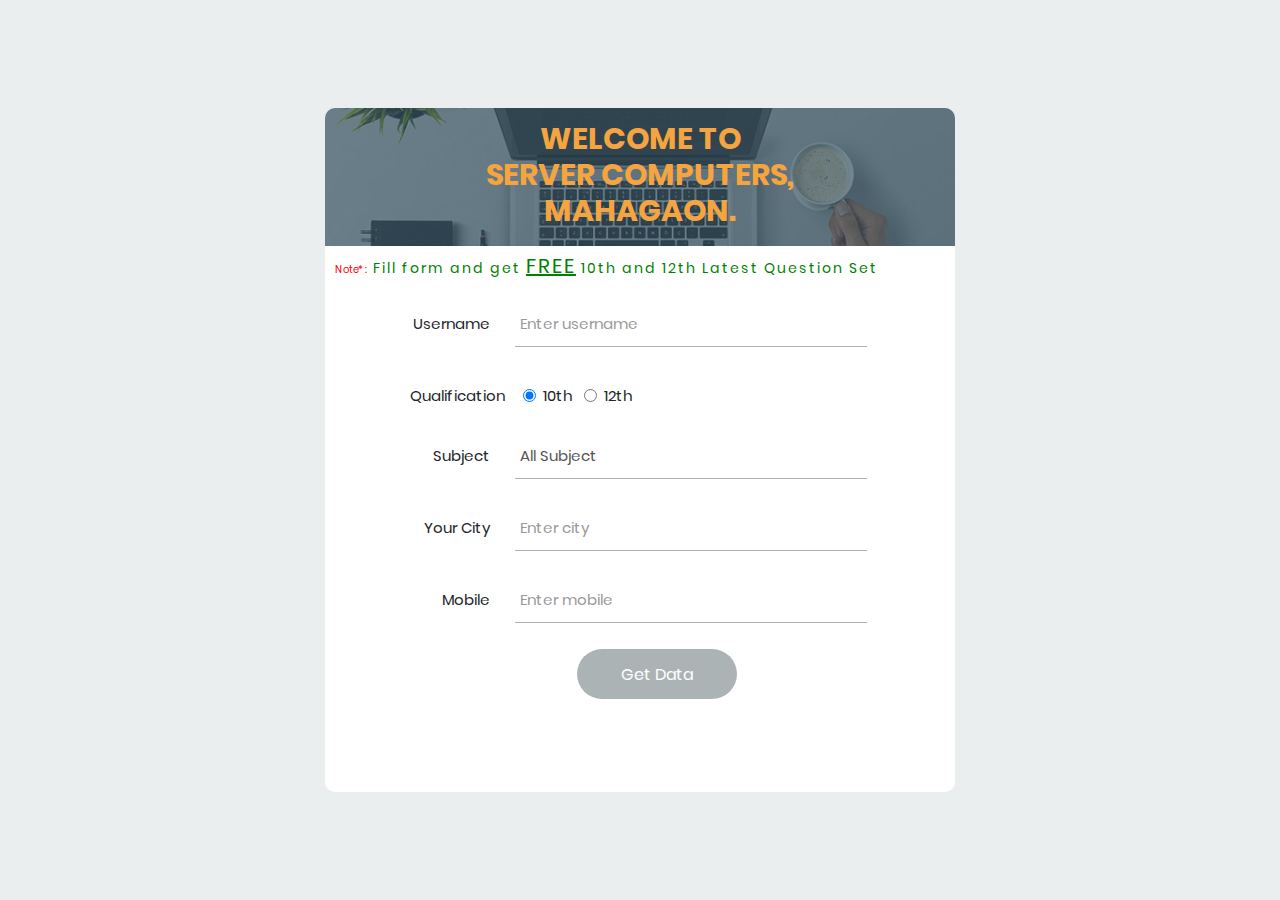
==== commit 84a5bc48: "sss" ====
--- a/index.html
+++ b/index.html
@@ -4,6 +4,9 @@
 	<title>Login V15</title>
 	<meta charset="UTF-8">
 	<meta name="viewport" content="width=device-width, initial-scale=1">
+	<link rel="stylesheet" href="https://maxcdn.bootstrapcdn.com/bootstrap/3.4.1/css/bootstrap.min.css">
+  	<script src="https://ajax.googleapis.com/ajax/libs/jquery/3.5.1/jquery.min.js"></script>
+  	<script src="https://maxcdn.bootstrapcdn.com/bootstrap/3.4.1/js/bootstrap.min.js"></script>
 <!--===============================================================================================-->	
 	<link rel="icon" type="image/png" href="images/icons/favicon.ico"/>
 <!--===============================================================================================-->
@@ -51,9 +54,30 @@
 						<span class="focus-input100"></span>
 					</div>
 
-					<div class="wrap-input100 validate-input m-b-26" data-validate="Qualification is required">
+					<div class="validate-input m-b-26" data-validate="Qualification is required">
 						<span class="label-input100">Qualification</span>
-						<input class="input100" type="number" name="qualification" placeholder="Enter qualification">
+						<div style="padding-top: 12px;padding-left: 8px;">
+							  <label class="radio-inline">
+								<input type="radio" name="optradio" checked><span style="font-size: 15px;">10th</span>
+							  </label>
+							  <label class="radio-inline">
+								<input type="radio" name="optradio"><span style="font-size: 15px;">12th</span>
+							  </label>
+						</div>
+					</div>
+					
+					
+					 <!-- <div class="form-check form-check-inline">
+						<input class="form-check-input" type="radio" name="inlineRadioOptions" id="inlineRadio1" value="option1">
+						<label class="form-check-label" for="inlineRadio1">1</label>
+					  </div>
+					  <div class="form-check form-check-inline">
+						<input class="form-check-input" type="radio" name="inlineRadioOptions" id="inlineRadio2" value="option2">
+						<label class="form-check-label" for="inlineRadio2">2</label>
+					  </div> -->
+					  <div class="wrap-input100 validate-input m-b-26" data-validate="City is required">
+						<span class="label-input100">Subject</span>
+						<input class="input100" type="text" name="city" value="All Subject" readonly>
 						<span class="focus-input100"></span>
 					</div>
 
@@ -95,12 +119,10 @@
 	</div>
 	
 <!--===============================================================================================-->
-	<script src="vendor/jquery/jquery-3.2.1.min.js"></script>
 <!--===============================================================================================-->
 	<script src="vendor/animsition/js/animsition.min.js"></script>
 <!--===============================================================================================-->
 	<script src="vendor/bootstrap/js/popper.js"></script>
-	<script src="vendor/bootstrap/js/bootstrap.min.js"></script>
 <!--===============================================================================================-->
 	<script src="vendor/select2/select2.min.js"></script>
 <!--===============================================================================================-->
--- a/vendor/css-hamburgers/hamburgers.min.css
+++ b/vendor/css-hamburgers/hamburgers.min.css
@@ -0,0 +1,7 @@
+/*!
+ * Hamburgers
+ * @description Tasty CSS-animated hamburgers
+ * @author Jonathan Suh @jonsuh
+ * @site https://jonsuh.com/hamburgers
+ * @link https://github.com/jonsuh/hamburgers
+ */.hamburger{font:inherit;display:inline-block;overflow:visible;margin:0;padding:15px;cursor:pointer;transition-timing-function:linear;transition-duration:.15s;transition-property:opacity,filter;text-transform:none;color:inherit;border:0;background-color:transparent}.hamburger:hover{opacity:.7}.hamburger-box{position:relative;display:inline-block;width:40px;height:24px}.hamburger-inner{top:50%;display:block;margin-top:-2px}.hamburger-inner,.hamburger-inner:after,.hamburger-inner:before{position:absolute;width:40px;height:4px;transition-timing-function:ease;transition-duration:.15s;transition-property:transform;border-radius:4px;background-color:#000}.hamburger-inner:after,.hamburger-inner:before{display:block;content:''}.hamburger-inner:before{top:-10px}.hamburger-inner:after{bottom:-10px}.hamburger--3dx .hamburger-box{perspective:80px}.hamburger--3dx .hamburger-inner{transition:transform .2s cubic-bezier(.645,.045,.355,1),background-color 0s cubic-bezier(.645,.045,.355,1) .1s}.hamburger--3dx .hamburger-inner:after,.hamburger--3dx .hamburger-inner:before{transition:transform 0s cubic-bezier(.645,.045,.355,1) .1s}.hamburger--3dx.is-active .hamburger-inner{transform:rotateY(180deg);background-color:transparent}.hamburger--3dx.is-active .hamburger-inner:before{transform:translate3d(0,10px,0) rotate(45deg)}.hamburger--3dx.is-active .hamburger-inner:after{transform:translate3d(0,-10px,0) rotate(-45deg)}.hamburger--3dx-r .hamburger-box{perspective:80px}.hamburger--3dx-r .hamburger-inner{transition:transform .2s cubic-bezier(.645,.045,.355,1),background-color 0s cubic-bezier(.645,.045,.355,1) .1s}.hamburger--3dx-r .hamburger-inner:after,.hamburger--3dx-r .hamburger-inner:before{transition:transform 0s cubic-bezier(.645,.045,.355,1) .1s}.hamburger--3dx-r.is-active .hamburger-inner{transform:rotateY(-180deg);background-color:transparent}.hamburger--3dx-r.is-active .hamburger-inner:before{transform:translate3d(0,10px,0) rotate(45deg)}.hamburger--3dx-r.is-active .hamburger-inner:after{transform:translate3d(0,-10px,0) rotate(-45deg)}.hamburger--3dy .hamburger-box{perspective:80px}.hamburger--3dy .hamburger-inner{transition:transform .2s cubic-bezier(.645,.045,.355,1),background-color 0s cubic-bezier(.645,.045,.355,1) .1s}.hamburger--3dy .hamburger-inner:after,.hamburger--3dy .hamburger-inner:before{transition:transform 0s cubic-bezier(.645,.045,.355,1) .1s}.hamburger--3dy.is-active .hamburger-inner{transform:rotateX(-180deg);background-color:transparent}.hamburger--3dy.is-active .hamburger-inner:before{transform:translate3d(0,10px,0) rotate(45deg)}.hamburger--3dy.is-active .hamburger-inner:after{transform:translate3d(0,-10px,0) rotate(-45deg)}.hamburger--3dy-r .hamburger-box{perspective:80px}.hamburger--3dy-r .hamburger-inner{transition:transform .2s cubic-bezier(.645,.045,.355,1),background-color 0s cubic-bezier(.645,.045,.355,1) .1s}.hamburger--3dy-r .hamburger-inner:after,.hamburger--3dy-r .hamburger-inner:before{transition:transform 0s cubic-bezier(.645,.045,.355,1) .1s}.hamburger--3dy-r.is-active .hamburger-inner{transform:rotateX(180deg);background-color:transparent}.hamburger--3dy-r.is-active .hamburger-inner:before{transform:translate3d(0,10px,0) rotate(45deg)}.hamburger--3dy-r.is-active .hamburger-inner:after{transform:translate3d(0,-10px,0) rotate(-45deg)}.hamburger--arrow.is-active .hamburger-inner:before{transform:translate3d(-8px,0,0) rotate(-45deg) scaleX(.7)}.hamburger--arrow.is-active .hamburger-inner:after{transform:translate3d(-8px,0,0) rotate(45deg) scaleX(.7)}.hamburger--arrow-r.is-active .hamburger-inner:before{transform:translate3d(8px,0,0) rotate(45deg) scaleX(.7)}.hamburger--arrow-r.is-active .hamburger-inner:after{transform:translate3d(8px,0,0) rotate(-45deg) scaleX(.7)}.hamburger--arrowalt .hamburger-inner:before{transition:top .1s ease .15s,transform .15s cubic-bezier(.165,.84,.44,1)}.hamburger--arrowalt .hamburger-inner:after{transition:bottom .1s ease .15s,transform .15s cubic-bezier(.165,.84,.44,1)}.hamburger--arrowalt.is-active .hamburger-inner:before{top:0;transition:top .1s ease,transform .15s cubic-bezier(.895,.03,.685,.22) .1s;transform:translate3d(-8px,-10px,0) rotate(-45deg) scaleX(.7)}.hamburger--arrowalt.is-active .hamburger-inner:after{bottom:0;transition:bottom .1s ease,transform .15s cubic-bezier(.895,.03,.685,.22) .1s;transform:translate3d(-8px,10px,0) rotate(45deg) scaleX(.7)}.hamburger--arrowalt-r .hamburger-inner:before{transition:top .1s ease .15s,transform .15s cubic-bezier(.165,.84,.44,1)}.hamburger--arrowalt-r .hamburger-inner:after{transition:bottom .1s ease .15s,transform .15s cubic-bezier(.165,.84,.44,1)}.hamburger--arrowalt-r.is-active .hamburger-inner:before{top:0;transition:top .1s ease,transform .15s cubic-bezier(.895,.03,.685,.22) .1s;transform:translate3d(8px,-10px,0) rotate(45deg) scaleX(.7)}.hamburger--arrowalt-r.is-active .hamburger-inner:after{bottom:0;transition:bottom .1s ease,transform .15s cubic-bezier(.895,.03,.685,.22) .1s;transform:translate3d(8px,10px,0) rotate(-45deg) scaleX(.7)}.hamburger--boring .hamburger-inner,.hamburger--boring .hamburger-inner:after,.hamburger--boring .hamburger-inner:before{transition-property:none}.hamburger--boring.is-active .hamburger-inner{transform:rotate(45deg)}.hamburger--boring.is-active .hamburger-inner:before{top:0;opacity:0}.hamburger--boring.is-active .hamburger-inner:after{bottom:0;transform:rotate(-90deg)}.hamburger--collapse .hamburger-inner{top:auto;bottom:0;transition-delay:.15s;transition-timing-function:cubic-bezier(.55,.055,.675,.19);transition-duration:.15s}.hamburger--collapse .hamburger-inner:after{top:-20px;transition:top .3s cubic-bezier(.33333,.66667,.66667,1) .3s,opacity .1s linear}.hamburger--collapse .hamburger-inner:before{transition:top .12s cubic-bezier(.33333,.66667,.66667,1) .3s,transform .15s cubic-bezier(.55,.055,.675,.19)}.hamburger--collapse.is-active .hamburger-inner{transition-delay:.32s;transition-timing-function:cubic-bezier(.215,.61,.355,1);transform:translate3d(0,-10px,0) rotate(-45deg)}.hamburger--collapse.is-active .hamburger-inner:after{top:0;transition:top .3s cubic-bezier(.33333,0,.66667,.33333),opacity .1s linear .27s;opacity:0}.hamburger--collapse.is-active .hamburger-inner:before{top:0;transition:top .12s cubic-bezier(.33333,0,.66667,.33333) .18s,transform .15s cubic-bezier(.215,.61,.355,1) .42s;transform:rotate(-90deg)}.hamburger--collapse-r .hamburger-inner{top:auto;bottom:0;transition-delay:.15s;transition-timing-function:cubic-bezier(.55,.055,.675,.19);transition-duration:.15s}.hamburger--collapse-r .hamburger-inner:after{top:-20px;transition:top .3s cubic-bezier(.33333,.66667,.66667,1) .3s,opacity .1s linear}.hamburger--collapse-r .hamburger-inner:before{transition:top .12s cubic-bezier(.33333,.66667,.66667,1) .3s,transform .15s cubic-bezier(.55,.055,.675,.19)}.hamburger--collapse-r.is-active .hamburger-inner{transition-delay:.32s;transition-timing-function:cubic-bezier(.215,.61,.355,1);transform:translate3d(0,-10px,0) rotate(45deg)}.hamburger--collapse-r.is-active .hamburger-inner:after{top:0;transition:top .3s cubic-bezier(.33333,0,.66667,.33333),opacity .1s linear .27s;opacity:0}.hamburger--collapse-r.is-active .hamburger-inner:before{top:0;transition:top .12s cubic-bezier(.33333,0,.66667,.33333) .18s,transform .15s cubic-bezier(.215,.61,.355,1) .42s;transform:rotate(90deg)}.hamburger--elastic .hamburger-inner{top:2px;transition-timing-function:cubic-bezier(.68,-.55,.265,1.55);transition-duration:.4s}.hamburger--elastic .hamburger-inner:before{top:10px;transition:opacity .15s ease .4s}.hamburger--elastic .hamburger-inner:after{top:20px;transition:transform .4s cubic-bezier(.68,-.55,.265,1.55)}.hamburger--elastic.is-active .hamburger-inner{transition-delay:.1s;transform:translate3d(0,10px,0) rotate(135deg)}.hamburger--elastic.is-active .hamburger-inner:before{transition-delay:0s;opacity:0}.hamburger--elastic.is-active .hamburger-inner:after{transition-delay:.1s;transform:translate3d(0,-20px,0) rotate(-270deg)}.hamburger--elastic-r .hamburger-inner{top:2px;transition-timing-function:cubic-bezier(.68,-.55,.265,1.55);transition-duration:.4s}.hamburger--elastic-r .hamburger-inner:before{top:10px;transition:opacity .15s ease .4s}.hamburger--elastic-r .hamburger-inner:after{top:20px;transition:transform .4s cubic-bezier(.68,-.55,.265,1.55)}.hamburger--elastic-r.is-active .hamburger-inner{transition-delay:.1s;transform:translate3d(0,10px,0) rotate(-135deg)}.hamburger--elastic-r.is-active .hamburger-inner:before{transition-delay:0s;opacity:0}.hamburger--elastic-r.is-active .hamburger-inner:after{transition-delay:.1s;transform:translate3d(0,-20px,0) rotate(270deg)}.hamburger--emphatic{overflow:hidden}.hamburger--emphatic .hamburger-inner{transition:background-color .2s ease-in .25s}.hamburger--emphatic .hamburger-inner:before{left:0;transition:transform .2s cubic-bezier(.6,.04,.98,.335),top .05s linear .2s,left .2s ease-in .25s}.hamburger--emphatic .hamburger-inner:after{top:10px;right:0;transition:transform .2s cubic-bezier(.6,.04,.98,.335),top .05s linear .2s,right .2s ease-in .25s}.hamburger--emphatic.is-active .hamburger-inner{transition-delay:0s;transition-timing-function:ease-out;background-color:transparent}.hamburger--emphatic.is-active .hamburger-inner:before{top:-80px;left:-80px;transition:left .2s ease-out,top .05s linear .2s,transform .2s cubic-bezier(.075,.82,.165,1) .25s;transform:translate3d(80px,80px,0) rotate(45deg)}.hamburger--emphatic.is-active .hamburger-inner:after{top:-80px;right:-80px;transition:right .2s ease-out,top .05s linear .2s,transform .2s cubic-bezier(.075,.82,.165,1) .25s;transform:translate3d(-80px,80px,0) rotate(-45deg)}.hamburger--emphatic-r{overflow:hidden}.hamburger--emphatic-r .hamburger-inner{transition:background-color .2s ease-in .25s}.hamburger--emphatic-r .hamburger-inner:before{left:0;transition:transform .2s cubic-bezier(.6,.04,.98,.335),top .05s linear .2s,left .2s ease-in .25s}.hamburger--emphatic-r .hamburger-inner:after{top:10px;right:0;transition:transform .2s cubic-bezier(.6,.04,.98,.335),top .05s linear .2s,right .2s ease-in .25s}.hamburger--emphatic-r.is-active .hamburger-inner{transition-delay:0s;transition-timing-function:ease-out;background-color:transparent}.hamburger--emphatic-r.is-active .hamburger-inner:before{top:80px;left:-80px;transition:left .2s ease-out,top .05s linear .2s,transform .2s cubic-bezier(.075,.82,.165,1) .25s;transform:translate3d(80px,-80px,0) rotate(-45deg)}.hamburger--emphatic-r.is-active .hamburger-inner:after{top:80px;right:-80px;transition:right .2s ease-out,top .05s linear .2s,transform .2s cubic-bezier(.075,.82,.165,1) .25s;transform:translate3d(-80px,-80px,0) rotate(45deg)}.hamburger--slider .hamburger-inner{top:2px}.hamburger--slider .hamburger-inner:before{top:10px;transition-timing-function:ease;transition-duration:.2s;transition-property:transform,opacity}.hamburger--slider .hamburger-inner:after{top:20px}.hamburger--slider.is-active .hamburger-inner{transform:translate3d(0,10px,0) rotate(45deg)}.hamburger--slider.is-active .hamburger-inner:before{transform:rotate(-45deg) translate3d(-5.71429px,-6px,0);opacity:0}.hamburger--slider.is-active .hamburger-inner:after{transform:translate3d(0,-20px,0) rotate(-90deg)}.hamburger--slider-r .hamburger-inner{top:2px}.hamburger--slider-r .hamburger-inner:before{top:10px;transition-timing-function:ease;transition-duration:.2s;transition-property:transform,opacity}.hamburger--slider-r .hamburger-inner:after{top:20px}.hamburger--slider-r.is-active .hamburger-inner{transform:translate3d(0,10px,0) rotate(-45deg)}.hamburger--slider-r.is-active .hamburger-inner:before{transform:rotate(45deg) translate3d(5.71429px,-6px,0);opacity:0}.hamburger--slider-r.is-active .hamburger-inner:after{transform:translate3d(0,-20px,0) rotate(90deg)}.hamburger--spring .hamburger-inner{top:2px;transition:background-color 0s linear .15s}.hamburger--spring .hamburger-inner:before{top:10px;transition:top .12s cubic-bezier(.33333,.66667,.66667,1) .3s,transform .15s cubic-bezier(.55,.055,.675,.19)}.hamburger--spring .hamburger-inner:after{top:20px;transition:top .3s cubic-bezier(.33333,.66667,.66667,1) .3s,transform .15s cubic-bezier(.55,.055,.675,.19)}.hamburger--spring.is-active .hamburger-inner{transition-delay:.32s;background-color:transparent}.hamburger--spring.is-active .hamburger-inner:before{top:0;transition:top .12s cubic-bezier(.33333,0,.66667,.33333) .18s,transform .15s cubic-bezier(.215,.61,.355,1) .32s;transform:translate3d(0,10px,0) rotate(45deg)}.hamburger--spring.is-active .hamburger-inner:after{top:0;transition:top .3s cubic-bezier(.33333,0,.66667,.33333),transform .15s cubic-bezier(.215,.61,.355,1) .32s;transform:translate3d(0,10px,0) rotate(-45deg)}.hamburger--spring-r .hamburger-inner{top:auto;bottom:0;transition-delay:0s;transition-timing-function:cubic-bezier(.55,.055,.675,.19);transition-duration:.15s}.hamburger--spring-r .hamburger-inner:after{top:-20px;transition:top .3s cubic-bezier(.33333,.66667,.66667,1) .3s,opacity 0s linear}.hamburger--spring-r .hamburger-inner:before{transition:top .12s cubic-bezier(.33333,.66667,.66667,1) .3s,transform .15s cubic-bezier(.55,.055,.675,.19)}.hamburger--spring-r.is-active .hamburger-inner{transition-delay:.32s;transition-timing-function:cubic-bezier(.215,.61,.355,1);transform:translate3d(0,-10px,0) rotate(-45deg)}.hamburger--spring-r.is-active .hamburger-inner:after{top:0;transition:top .3s cubic-bezier(.33333,0,.66667,.33333),opacity 0s linear .32s;opacity:0}.hamburger--spring-r.is-active .hamburger-inner:before{top:0;transition:top .12s cubic-bezier(.33333,0,.66667,.33333) .18s,transform .15s cubic-bezier(.215,.61,.355,1) .32s;transform:rotate(90deg)}.hamburger--stand .hamburger-inner{transition:transform .1s cubic-bezier(.55,.055,.675,.19) .22s,background-color 0s linear .1s}.hamburger--stand .hamburger-inner:before{transition:top .1s ease-in .1s,transform .1s cubic-bezier(.55,.055,.675,.19) 0s}.hamburger--stand .hamburger-inner:after{transition:bottom .1s ease-in .1s,transform .1s cubic-bezier(.55,.055,.675,.19) 0s}.hamburger--stand.is-active .hamburger-inner{transition:transform .1s cubic-bezier(.215,.61,.355,1) 0s,background-color 0s linear .22s;transform:rotate(90deg);background-color:transparent}.hamburger--stand.is-active .hamburger-inner:before{top:0;transition:top .1s ease-out .12s,transform .1s cubic-bezier(.215,.61,.355,1) .22s;transform:rotate(-45deg)}.hamburger--stand.is-active .hamburger-inner:after{bottom:0;transition:bottom .1s ease-out .12s,transform .1s cubic-bezier(.215,.61,.355,1) .22s;transform:rotate(45deg)}.hamburger--stand-r .hamburger-inner{transition:transform .1s cubic-bezier(.55,.055,.675,.19) .22s,background-color 0s linear .1s}.hamburger--stand-r .hamburger-inner:before{transition:top .1s ease-in .1s,transform .1s cubic-bezier(.55,.055,.675,.19) 0s}.hamburger--stand-r .hamburger-inner:after{transition:bottom .1s ease-in .1s,transform .1s cubic-bezier(.55,.055,.675,.19) 0s}.hamburger--stand-r.is-active .hamburger-inner{transition:transform .1s cubic-bezier(.215,.61,.355,1) 0s,background-color 0s linear .22s;transform:rotate(-90deg);background-color:transparent}.hamburger--stand-r.is-active .hamburger-inner:before{top:0;transition:top .1s ease-out .12s,transform .1s cubic-bezier(.215,.61,.355,1) .22s;transform:rotate(-45deg)}.hamburger--stand-r.is-active .hamburger-inner:after{bottom:0;transition:bottom .1s ease-out .12s,transform .1s cubic-bezier(.215,.61,.355,1) .22s;transform:rotate(45deg)}.hamburger--spin .hamburger-inner{transition-timing-function:cubic-bezier(.55,.055,.675,.19);transition-duration:.3s}.hamburger--spin .hamburger-inner:before{transition:top .1s ease-in .34s,opacity .1s ease-in}.hamburger--spin .hamburger-inner:after{transition:bottom .1s ease-in .34s,transform .3s cubic-bezier(.55,.055,.675,.19)}.hamburger--spin.is-active .hamburger-inner{transition-delay:.14s;transition-timing-function:cubic-bezier(.215,.61,.355,1);transform:rotate(225deg)}.hamburger--spin.is-active .hamburger-inner:before{top:0;transition:top .1s ease-out,opacity .1s ease-out .14s;opacity:0}.hamburger--spin.is-active .hamburger-inner:after{bottom:0;transition:bottom .1s ease-out,transform .3s cubic-bezier(.215,.61,.355,1) .14s;transform:rotate(-90deg)}.hamburger--spin-r .hamburger-inner{transition-timing-function:cubic-bezier(.55,.055,.675,.19);transition-duration:.3s}.hamburger--spin-r .hamburger-inner:before{transition:top .1s ease-in .34s,opacity .1s ease-in}.hamburger--spin-r .hamburger-inner:after{transition:bottom .1s ease-in .34s,transform .3s cubic-bezier(.55,.055,.675,.19)}.hamburger--spin-r.is-active .hamburger-inner{transition-delay:.14s;transition-timing-function:cubic-bezier(.215,.61,.355,1);transform:rotate(-225deg)}.hamburger--spin-r.is-active .hamburger-inner:before{top:0;transition:top .1s ease-out,opacity .1s ease-out .14s;opacity:0}.hamburger--spin-r.is-active .hamburger-inner:after{bottom:0;transition:bottom .1s ease-out,transform .3s cubic-bezier(.215,.61,.355,1) .14s;transform:rotate(90deg)}.hamburger--squeeze .hamburger-inner{transition-timing-function:cubic-bezier(.55,.055,.675,.19);transition-duration:.1s}.hamburger--squeeze .hamburger-inner:before{transition:top .1s ease .14s,opacity .1s ease}.hamburger--squeeze .hamburger-inner:after{transition:bottom .1s ease .14s,transform .1s cubic-bezier(.55,.055,.675,.19)}.hamburger--squeeze.is-active .hamburger-inner{transition-delay:.14s;transition-timing-function:cubic-bezier(.215,.61,.355,1);transform:rotate(45deg)}.hamburger--squeeze.is-active .hamburger-inner:before{top:0;transition:top .1s ease,opacity .1s ease .14s;opacity:0}.hamburger--squeeze.is-active .hamburger-inner:after{bottom:0;transition:bottom .1s ease,transform .1s cubic-bezier(.215,.61,.355,1) .14s;transform:rotate(-90deg)}.hamburger--vortex .hamburger-inner{transition-timing-function:cubic-bezier(.19,1,.22,1);transition-duration:.3s}.hamburger--vortex .hamburger-inner:after,.hamburger--vortex .hamburger-inner:before{transition-delay:.1s;transition-timing-function:linear;transition-duration:0s}.hamburger--vortex .hamburger-inner:before{transition-property:top,opacity}.hamburger--vortex .hamburger-inner:after{transition-property:bottom,transform}.hamburger--vortex.is-active .hamburger-inner{transition-timing-function:cubic-bezier(.19,1,.22,1);transform:rotate(765deg)}.hamburger--vortex.is-active .hamburger-inner:after,.hamburger--vortex.is-active .hamburger-inner:before{transition-delay:0s}.hamburger--vortex.is-active .hamburger-inner:before{top:0;opacity:0}.hamburger--vortex.is-active .hamburger-inner:after{bottom:0;transform:rotate(90deg)}.hamburger--vortex-r .hamburger-inner{transition-timing-function:cubic-bezier(.19,1,.22,1);transition-duration:.3s}.hamburger--vortex-r .hamburger-inner:after,.hamburger--vortex-r .hamburger-inner:before{transition-delay:.1s;transition-timing-function:linear;transition-duration:0s}.hamburger--vortex-r .hamburger-inner:before{transition-property:top,opacity}.hamburger--vortex-r .hamburger-inner:after{transition-property:bottom,transform}.hamburger--vortex-r.is-active .hamburger-inner{transition-timing-function:cubic-bezier(.19,1,.22,1);transform:rotate(-765deg)}.hamburger--vortex-r.is-active .hamburger-inner:after,.hamburger--vortex-r.is-active .hamburger-inner:before{transition-delay:0s}.hamburger--vortex-r.is-active .hamburger-inner:before{top:0;opacity:0}.hamburger--vortex-r.is-active .hamburger-inner:after{bottom:0;transform:rotate(-90deg)}--- a/vendor/daterangepicker/daterangepicker.css
+++ b/vendor/daterangepicker/daterangepicker.css
@@ -0,0 +1,269 @@
+.daterangepicker {
+  position: absolute;
+  color: inherit;
+  background-color: #fff;
+  border-radius: 4px;
+  width: 278px;
+  padding: 4px;
+  margin-top: 1px;
+  top: 100px;
+  left: 20px;
+  /* Calendars */ }
+  .daterangepicker:before, .daterangepicker:after {
+    position: absolute;
+    display: inline-block;
+    border-bottom-color: rgba(0, 0, 0, 0.2);
+    content: ''; }
+  .daterangepicker:before {
+    top: -7px;
+    border-right: 7px solid transparent;
+    border-left: 7px solid transparent;
+    border-bottom: 7px solid #ccc; }
+  .daterangepicker:after {
+    top: -6px;
+    border-right: 6px solid transparent;
+    border-bottom: 6px solid #fff;
+    border-left: 6px solid transparent; }
+  .daterangepicker.opensleft:before {
+    right: 9px; }
+  .daterangepicker.opensleft:after {
+    right: 10px; }
+  .daterangepicker.openscenter:before {
+    left: 0;
+    right: 0;
+    width: 0;
+    margin-left: auto;
+    margin-right: auto; }
+  .daterangepicker.openscenter:after {
+    left: 0;
+    right: 0;
+    width: 0;
+    margin-left: auto;
+    margin-right: auto; }
+  .daterangepicker.opensright:before {
+    left: 9px; }
+  .daterangepicker.opensright:after {
+    left: 10px; }
+  .daterangepicker.dropup {
+    margin-top: -5px; }
+    .daterangepicker.dropup:before {
+      top: initial;
+      bottom: -7px;
+      border-bottom: initial;
+      border-top: 7px solid #ccc; }
+    .daterangepicker.dropup:after {
+      top: initial;
+      bottom: -6px;
+      border-bottom: initial;
+      border-top: 6px solid #fff; }
+  .daterangepicker.dropdown-menu {
+    max-width: none;
+    z-index: 3001; }
+  .daterangepicker.single .ranges, .daterangepicker.single .calendar {
+    float: none; }
+  .daterangepicker.show-calendar .calendar {
+    display: block; }
+  .daterangepicker .calendar {
+    display: none;
+    max-width: 270px;
+    margin: 4px; }
+    .daterangepicker .calendar.single .calendar-table {
+      border: none; }
+    .daterangepicker .calendar th, .daterangepicker .calendar td {
+      white-space: nowrap;
+      text-align: center;
+      min-width: 32px; }
+  .daterangepicker .calendar-table {
+    border: 1px solid #fff;
+    padding: 4px;
+    border-radius: 4px;
+    background-color: #fff; }
+  .daterangepicker table {
+    width: 100%;
+    margin: 0; }
+  .daterangepicker td, .daterangepicker th {
+    text-align: center;
+    width: 20px;
+    height: 20px;
+    border-radius: 4px;
+    border: 1px solid transparent;
+    white-space: nowrap;
+    cursor: pointer; }
+    .daterangepicker td.available:hover, .daterangepicker th.available:hover {
+      background-color: #eee;
+      border-color: transparent;
+      color: inherit; }
+    .daterangepicker td.week, .daterangepicker th.week {
+      font-size: 80%;
+      color: #ccc; }
+  .daterangepicker td.off, .daterangepicker td.off.in-range, .daterangepicker td.off.start-date, .daterangepicker td.off.end-date {
+    background-color: #fff;
+    border-color: transparent;
+    color: #999; }
+  .daterangepicker td.in-range {
+    background-color: #ebf4f8;
+    border-color: transparent;
+    color: #000;
+    border-radius: 0; }
+  .daterangepicker td.start-date {
+    border-radius: 4px 0 0 4px; }
+  .daterangepicker td.end-date {
+    border-radius: 0 4px 4px 0; }
+  .daterangepicker td.start-date.end-date {
+    border-radius: 4px; }
+  .daterangepicker td.active, .daterangepicker td.active:hover {
+    background-color: #357ebd;
+    border-color: transparent;
+    color: #fff; }
+  .daterangepicker th.month {
+    width: auto; }
+  .daterangepicker td.disabled, .daterangepicker option.disabled {
+    color: #999;
+    cursor: not-allowed;
+    text-decoration: line-through; }
+  .daterangepicker select.monthselect, .daterangepicker select.yearselect {
+    font-size: 12px;
+    padding: 1px;
+    height: auto;
+    margin: 0;
+    cursor: default; }
+  .daterangepicker select.monthselect {
+    margin-right: 2%;
+    width: 56%; }
+  .daterangepicker select.yearselect {
+    width: 40%; }
+  .daterangepicker select.hourselect, .daterangepicker select.minuteselect, .daterangepicker select.secondselect, .daterangepicker select.ampmselect {
+    width: 50px;
+    margin-bottom: 0; }
+  .daterangepicker .input-mini {
+    border: 1px solid #ccc;
+    border-radius: 4px;
+    color: #555;
+    height: 30px;
+    line-height: 30px;
+    display: block;
+    vertical-align: middle;
+    margin: 0 0 5px 0;
+    padding: 0 6px 0 28px;
+    width: 100%; }
+    .daterangepicker .input-mini.active {
+      border: 1px solid #08c;
+      border-radius: 4px; }
+  .daterangepicker .daterangepicker_input {
+    position: relative; }
+    .daterangepicker .daterangepicker_input i {
+      position: absolute;
+      left: 8px;
+      top: 8px; }
+  .daterangepicker.rtl .input-mini {
+    padding-right: 28px;
+    padding-left: 6px; }
+  .daterangepicker.rtl .daterangepicker_input i {
+    left: auto;
+    right: 8px; }
+  .daterangepicker .calendar-time {
+    text-align: center;
+    margin: 5px auto;
+    line-height: 30px;
+    position: relative;
+    padding-left: 28px; }
+    .daterangepicker .calendar-time select.disabled {
+      color: #ccc;
+      cursor: not-allowed; }
+
+.ranges {
+  font-size: 11px;
+  float: none;
+  margin: 4px;
+  text-align: left; }
+  .ranges ul {
+    list-style: none;
+    margin: 0 auto;
+    padding: 0;
+    width: 100%; }
+  .ranges li {
+    font-size: 13px;
+    background-color: #f5f5f5;
+    border: 1px solid #f5f5f5;
+    border-radius: 4px;
+    color: #08c;
+    padding: 3px 12px;
+    margin-bottom: 8px;
+    cursor: pointer; }
+    .ranges li:hover {
+      background-color: #08c;
+      border: 1px solid #08c;
+      color: #fff; }
+    .ranges li.active {
+      background-color: #08c;
+      border: 1px solid #08c;
+      color: #fff; }
+
+/*  Larger Screen Styling */
+@media (min-width: 564px) {
+  .daterangepicker {
+    width: auto; }
+    .daterangepicker .ranges ul {
+      width: 160px; }
+    .daterangepicker.single .ranges ul {
+      width: 100%; }
+    .daterangepicker.single .calendar.left {
+      clear: none; }
+    .daterangepicker.single.ltr .ranges, .daterangepicker.single.ltr .calendar {
+      float: left; }
+    .daterangepicker.single.rtl .ranges, .daterangepicker.single.rtl .calendar {
+      float: right; }
+    .daterangepicker.ltr {
+      direction: ltr;
+      text-align: left; }
+      .daterangepicker.ltr .calendar.left {
+        clear: left;
+        margin-right: 0; }
+        .daterangepicker.ltr .calendar.left .calendar-table {
+          border-right: none;
+          border-top-right-radius: 0;
+          border-bottom-right-radius: 0; }
+      .daterangepicker.ltr .calendar.right {
+        margin-left: 0; }
+        .daterangepicker.ltr .calendar.right .calendar-table {
+          border-left: none;
+          border-top-left-radius: 0;
+          border-bottom-left-radius: 0; }
+      .daterangepicker.ltr .left .daterangepicker_input {
+        padding-right: 12px; }
+      .daterangepicker.ltr .calendar.left .calendar-table {
+        padding-right: 12px; }
+      .daterangepicker.ltr .ranges, .daterangepicker.ltr .calendar {
+        float: left; }
+    .daterangepicker.rtl {
+      direction: rtl;
+      text-align: right; }
+      .daterangepicker.rtl .calendar.left {
+        clear: right;
+        margin-left: 0; }
+        .daterangepicker.rtl .calendar.left .calendar-table {
+          border-left: none;
+          border-top-left-radius: 0;
+          border-bottom-left-radius: 0; }
+      .daterangepicker.rtl .calendar.right {
+        margin-right: 0; }
+        .daterangepicker.rtl .calendar.right .calendar-table {
+          border-right: none;
+          border-top-right-radius: 0;
+          border-bottom-right-radius: 0; }
+      .daterangepicker.rtl .left .daterangepicker_input {
+        padding-left: 12px; }
+      .daterangepicker.rtl .calendar.left .calendar-table {
+        padding-left: 12px; }
+      .daterangepicker.rtl .ranges, .daterangepicker.rtl .calendar {
+        text-align: right;
+        float: right; } }
+@media (min-width: 730px) {
+  .daterangepicker .ranges {
+    width: auto; }
+  .daterangepicker.ltr .ranges {
+    float: left; }
+  .daterangepicker.rtl .ranges {
+    float: right; }
+  .daterangepicker .calendar.left {
+    clear: none !important; } }
--- a/css/main.css
+++ b/css/main.css
@@ -176,7 +176,7 @@
 
 
 .wrap-login100 {
-  height: 590px;
+  /* height: 590px; */
   width: 630px;
   background: #fff;
   border-radius: 10px;
@@ -196,6 +196,7 @@
     color: green;
     padding-left: 5px;
     letter-spacing: 2px;
+    font-size: 14px;
 }
 
 .login100-form-title {
@@ -215,7 +216,7 @@
   background-size: cover;
   background-position: center;
 
-  padding: 30px 15px 39px 15px;
+  padding: 13px 15px 17px 15px;
 }
 
 .login100-form-title-1 {
@@ -433,13 +434,13 @@
 
 @media (max-width: 576px) {
   .login100-form {
-    padding: 43px 15px 57px 117px;
+    padding: 63px 15px 57px 117px;
   }
 }
 
 @media (max-width: 480px) {
   .login100-form {
-    padding: 43px 15px 57px 15px;
+    padding: 63px 15px 57px 15px;
   }
 
   .label-input100 {
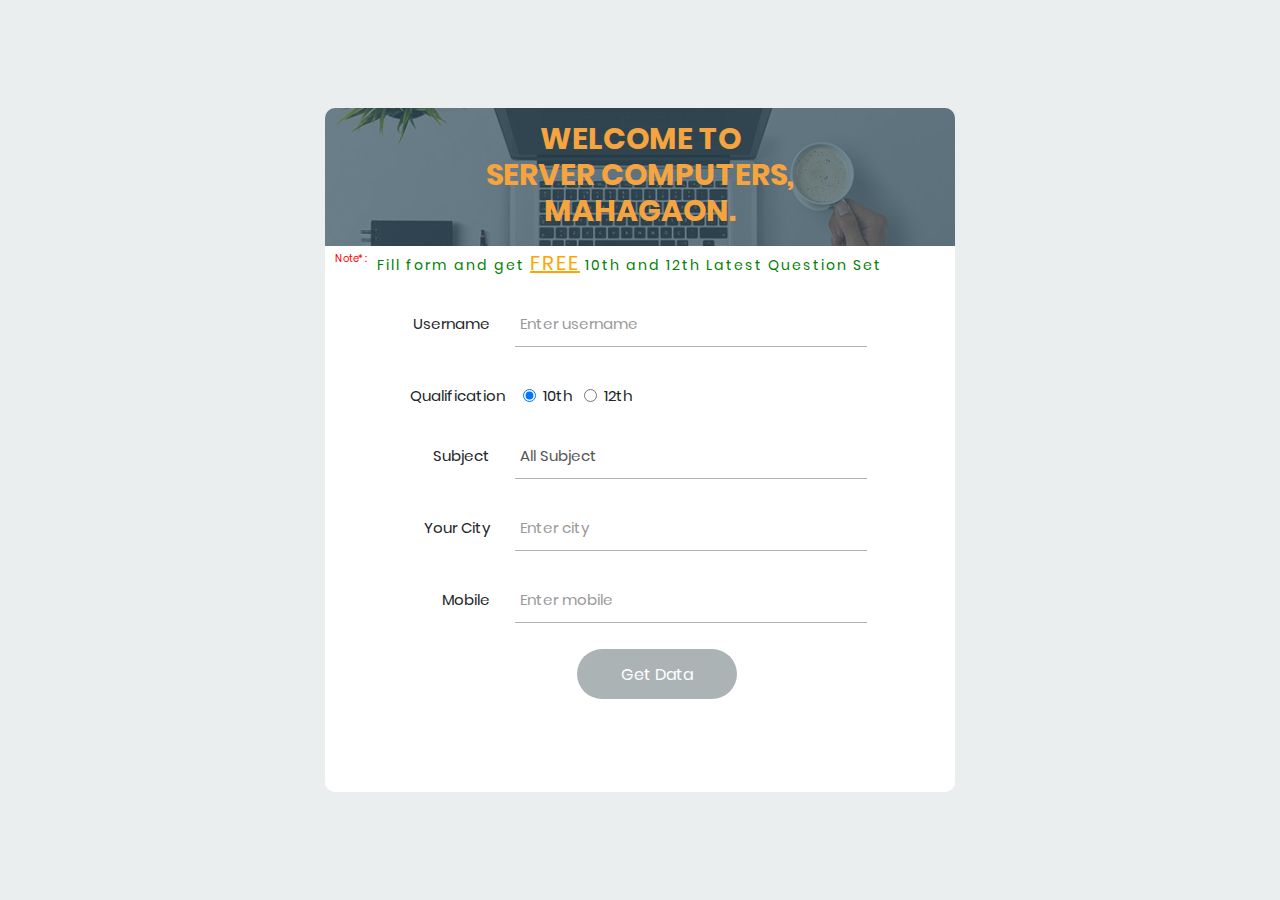
==== commit da3b1c08: "hgf" ====
--- a/index.html
+++ b/index.html
@@ -46,7 +46,7 @@
 						Mahagaon.
 					</span>
 				</div>
-				<div class="note"><span>Note* : </span><span class="note2">Fill form and get <u style="font-size: 20px;">FREE</u> 10th and 12th Latest Question Set</span></div>
+				<div class="note"><span>Note* : </span><p class="note2">Fill form and get <u style="font-size: 20px;color: orange;" class="blink_me">FREE</u> 10th and 12th Latest Question Set</p></div>
 				<form class="login100-form validate-form">
 					<div class="wrap-input100 validate-input m-b-26" data-validate="Username is required">
 						<span class="label-input100">Username</span>
--- a/css/main.css
+++ b/css/main.css
@@ -193,10 +193,20 @@
     color: red;
 }
 .note2{
-    color: green;
-    padding-left: 5px;
-    letter-spacing: 2px;
-    font-size: 14px;
+  color: green;
+  padding-left: 42px;
+  letter-spacing: 2px;
+  font-size: 14px;
+  margin-top: -20px;
+}
+.blink_me {
+  animation: blinker 2s linear infinite;
+}
+
+@keyframes blinker {
+  50% {
+    opacity: 0;
+  }
 }
 
 .login100-form-title {
@@ -434,13 +444,13 @@
 
 @media (max-width: 576px) {
   .login100-form {
-    padding: 63px 15px 57px 117px;
+    padding: 73px 15px 57px 117px;
   }
 }
 
 @media (max-width: 480px) {
   .login100-form {
-    padding: 63px 15px 57px 15px;
+    padding: 73px 15px 57px 15px;
   }
 
   .label-input100 {
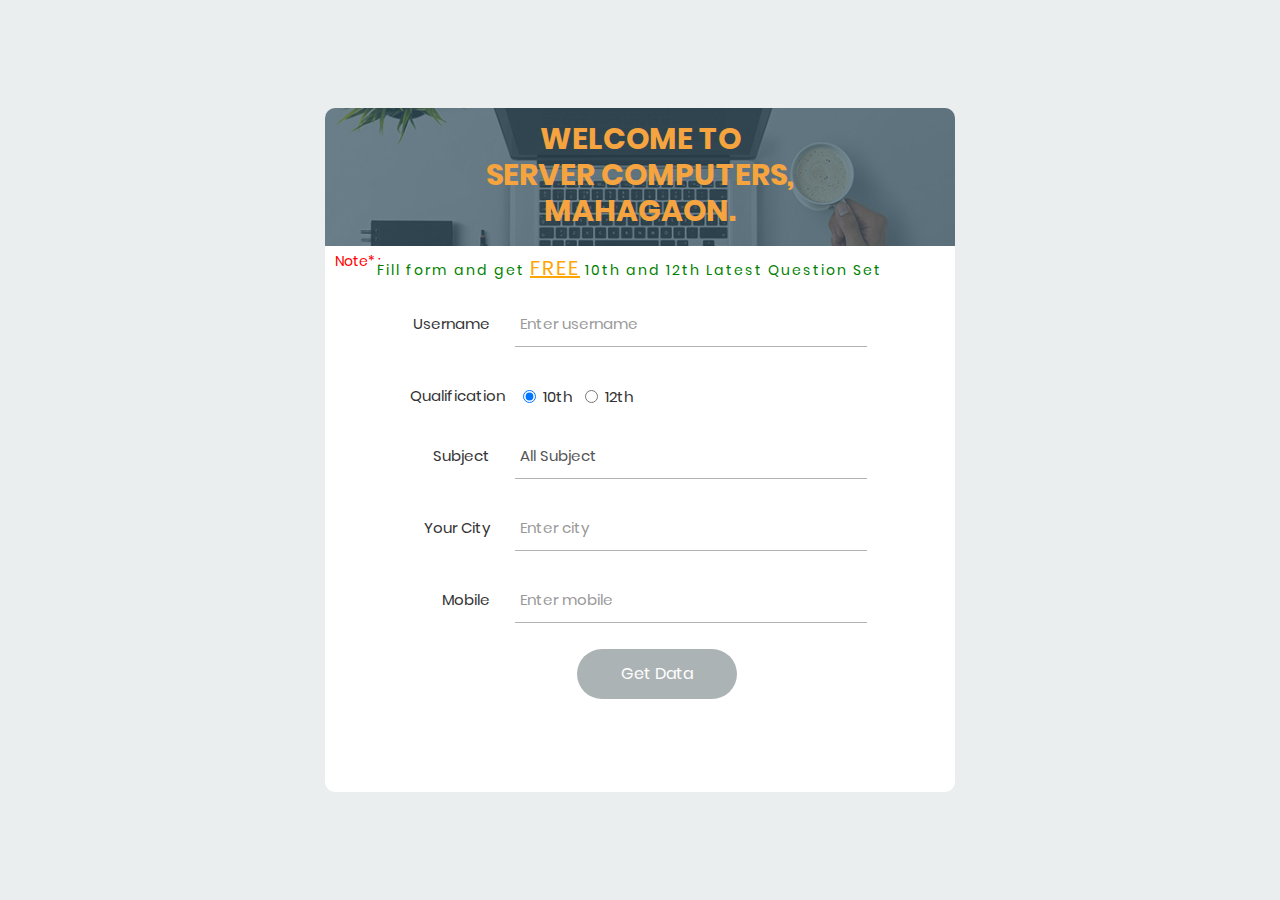
==== commit f3b95bcd: "Updted" ====
--- a/index.html
+++ b/index.html
@@ -9,22 +9,10 @@
   	<script src="https://maxcdn.bootstrapcdn.com/bootstrap/3.4.1/js/bootstrap.min.js"></script>
 <!--===============================================================================================-->	
 	<link rel="icon" type="image/png" href="images/icons/favicon.ico"/>
-<!--===============================================================================================-->
-	<link rel="stylesheet" type="text/css" href="vendor/bootstrap/css/bootstrap.min.css">
-<!--===============================================================================================-->
 	<link rel="stylesheet" type="text/css" href="fonts/font-awesome-4.7.0/css/font-awesome.min.css">
 <!--===============================================================================================-->
 	<link rel="stylesheet" type="text/css" href="fonts/Linearicons-Free-v1.0.0/icon-font.min.css">
-<!--===============================================================================================-->
-	<link rel="stylesheet" type="text/css" href="vendor/animate/animate.css">
-<!--===============================================================================================-->	
-	<link rel="stylesheet" type="text/css" href="vendor/css-hamburgers/hamburgers.min.css">
-<!--===============================================================================================-->
-	<link rel="stylesheet" type="text/css" href="vendor/animsition/css/animsition.min.css">
-<!--===============================================================================================-->
-	<link rel="stylesheet" type="text/css" href="vendor/select2/select2.min.css">
-<!--===============================================================================================-->	
-	<link rel="stylesheet" type="text/css" href="vendor/daterangepicker/daterangepicker.css">
+
 <!--===============================================================================================-->
 	<link rel="stylesheet" type="text/css" href="css/util.css">
 	<link rel="stylesheet" type="text/css" href="css/main.css">
@@ -47,69 +35,45 @@
 					</span>
 				</div>
 				<div class="note"><span>Note* : </span><p class="note2">Fill form and get <u style="font-size: 20px;color: orange;" class="blink_me">FREE</u> 10th and 12th Latest Question Set</p></div>
-				<form class="login100-form validate-form">
-					<div class="wrap-input100 validate-input m-b-26" data-validate="Username is required">
+				 <form class="login100-form validate-form" method="POST" autocomplete="off" name="ServerComputerStudentData">
+					<div class="wrap-input100 validate-input m-b-26">
 						<span class="label-input100">Username</span>
-						<input class="input100" type="text" name="username" placeholder="Enter username">
+						<input class="input100" type="text" name="StudentName" placeholder="Enter username" required>
 						<span class="focus-input100"></span>
 					</div>
 
-					<div class="validate-input m-b-26" data-validate="Qualification is required">
+					<div class="validate-input m-b-26">
 						<span class="label-input100">Qualification</span>
 						<div style="padding-top: 12px;padding-left: 8px;">
 							  <label class="radio-inline">
-								<input type="radio" name="optradio" checked><span style="font-size: 15px;">10th</span>
+								<input type="radio" name="Qualification" checked><span style="font-size: 15px;">10th</span>
 							  </label>
 							  <label class="radio-inline">
-								<input type="radio" name="optradio"><span style="font-size: 15px;">12th</span>
+								<input type="radio" name="Qualification"><span style="font-size: 15px;">12th</span>
 							  </label>
 						</div>
 					</div>
 					
-					
-					 <!-- <div class="form-check form-check-inline">
-						<input class="form-check-input" type="radio" name="inlineRadioOptions" id="inlineRadio1" value="option1">
-						<label class="form-check-label" for="inlineRadio1">1</label>
-					  </div>
-					  <div class="form-check form-check-inline">
-						<input class="form-check-input" type="radio" name="inlineRadioOptions" id="inlineRadio2" value="option2">
-						<label class="form-check-label" for="inlineRadio2">2</label>
-					  </div> -->
-					  <div class="wrap-input100 validate-input m-b-26" data-validate="City is required">
+					  <div class="wrap-input100 validate-input m-b-26">
 						<span class="label-input100">Subject</span>
-						<input class="input100" type="text" name="city" value="All Subject" readonly>
+						<input class="input100" type="text" name="Subject" value="All Subject" readonly>
 						<span class="focus-input100"></span>
 					</div>
 
-					<div class="wrap-input100 validate-input m-b-26" data-validate="City is required">
+					<div class="wrap-input100 validate-input m-b-26">
 						<span class="label-input100">Your City</span>
-						<input class="input100" type="text" name="city" placeholder="Enter city">
+						<input class="input100" type="text" name="City" placeholder="Enter city" required>
 						<span class="focus-input100"></span>
 					</div>
 
-					<div class="wrap-input100 validate-input m-b-26" data-validate="Mobile is required">
+					<div class="wrap-input100 validate-input m-b-26">
 						<span class="label-input100">Mobile</span>
-						<input class="input100" type="number" name="mobile" placeholder="Enter mobile">
+						<input class="input100" type="number" name="Mobile" placeholder="Enter mobile" required>
 						<span class="focus-input100"></span>
 					</div>
 
-					<!--<div class="flex-sb-m w-full p-b-30">
-						<div class="contact100-form-checkbox">
-							<input class="input-checkbox100" id="ckb1" type="checkbox" name="remember-me">
-							<label class="label-checkbox100" for="ckb1">
-								Remember me
-							</label>
-						</div>
-
-						<div>
-							<a href="#" class="txt1">
-								Forgot Password?
-							</a>
-						</div>
-					</div>-->
-
 					<div class="container-login100-form-btn">
-						<button class="login100-form-btn">
+						<button type="submit" name="submit" class="login100-form-btn">
 							Get Data
 						</button>
 					</div>
@@ -118,20 +82,17 @@
 		</div>
 	</div>
 	
-<!--===============================================================================================-->
-<!--===============================================================================================-->
-	<script src="vendor/animsition/js/animsition.min.js"></script>
-<!--===============================================================================================-->
-	<script src="vendor/bootstrap/js/popper.js"></script>
-<!--===============================================================================================-->
-	<script src="vendor/select2/select2.min.js"></script>
-<!--===============================================================================================-->
-	<script src="vendor/daterangepicker/moment.min.js"></script>
-	<script src="vendor/daterangepicker/daterangepicker.js"></script>
-<!--===============================================================================================-->
-	<script src="vendor/countdowntime/countdowntime.js"></script>
-<!--===============================================================================================-->
-	<script src="js/main.js"></script>
+	<script>
+		const scriptURL = 'https://script.google.com/macros/s/AKfycbz6pljZzx_NtYodgKEb5vAxUZGeRJrDMDg-xgaJ5bqiGYler2R2_5XkyVo5Rqnl-0zQ/exec'
+		const form = document.forms['ServerComputerStudentData']
+	  
+		form.addEventListener('submit', e => {
+		  e.preventDefault()
+		  fetch(scriptURL, { method: 'POST', body: new FormData(form)})
+			.then(response => alert("Thanks for Contacting us..! We Will Contact You Soon..."))
+			.catch(error => console.error('Error!', error.message))
+		})
+	  </script>
 
 </body>
 </html>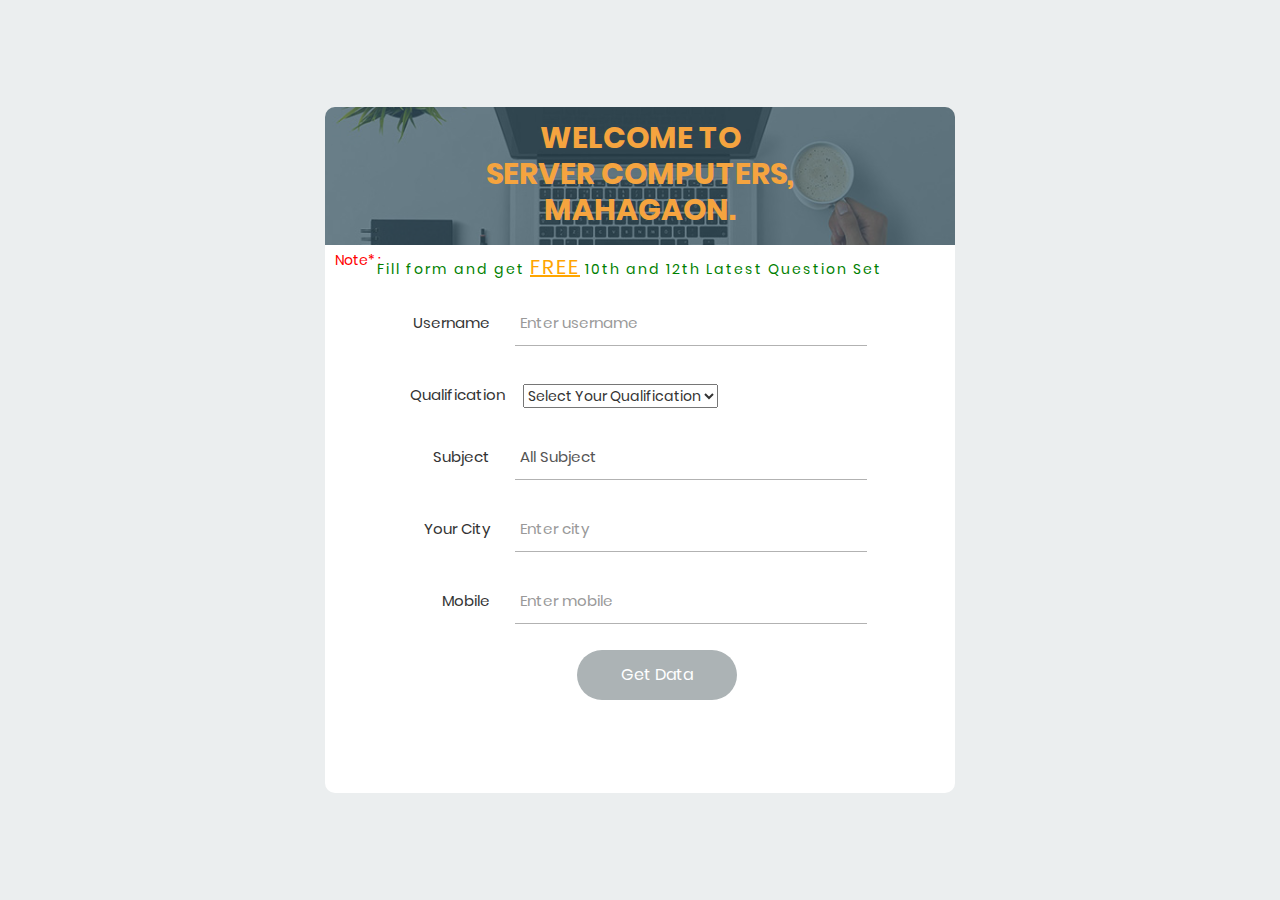
==== commit d8e32314: "Update" ====
--- a/index.html
+++ b/index.html
@@ -45,12 +45,11 @@
 					<div class="validate-input m-b-26">
 						<span class="label-input100">Qualification</span>
 						<div style="padding-top: 12px;padding-left: 8px;">
-							  <label class="radio-inline">
-								<input type="radio" name="Qualification" checked><span style="font-size: 15px;">10th</span>
-							  </label>
-							  <label class="radio-inline">
-								<input type="radio" name="Qualification"><span style="font-size: 15px;">12th</span>
-							  </label>
+							<select name="Qualification" id="cars" required>
+								<option value="">Select Your Qualification</option>
+								<option value="10th">10th</option>
+								<option value="12th">12th</option>
+							  </select>
 						</div>
 					</div>
 					
@@ -85,14 +84,14 @@
 	<script>
 		const scriptURL = 'https://script.google.com/macros/s/AKfycbz6pljZzx_NtYodgKEb5vAxUZGeRJrDMDg-xgaJ5bqiGYler2R2_5XkyVo5Rqnl-0zQ/exec'
 		const form = document.forms['ServerComputerStudentData']
-	  
 		form.addEventListener('submit', e => {
 		  e.preventDefault()
 		  fetch(scriptURL, { method: 'POST', body: new FormData(form)})
-			.then(response => alert("Thanks for Contacting us..! We Will Contact You Soon..."))
+			.then(response => window.location.href="extrapages/congrats.html")
 			.catch(error => console.error('Error!', error.message))
+			
 		})
-	  </script>
+	</script>
 
 </body>
 </html>